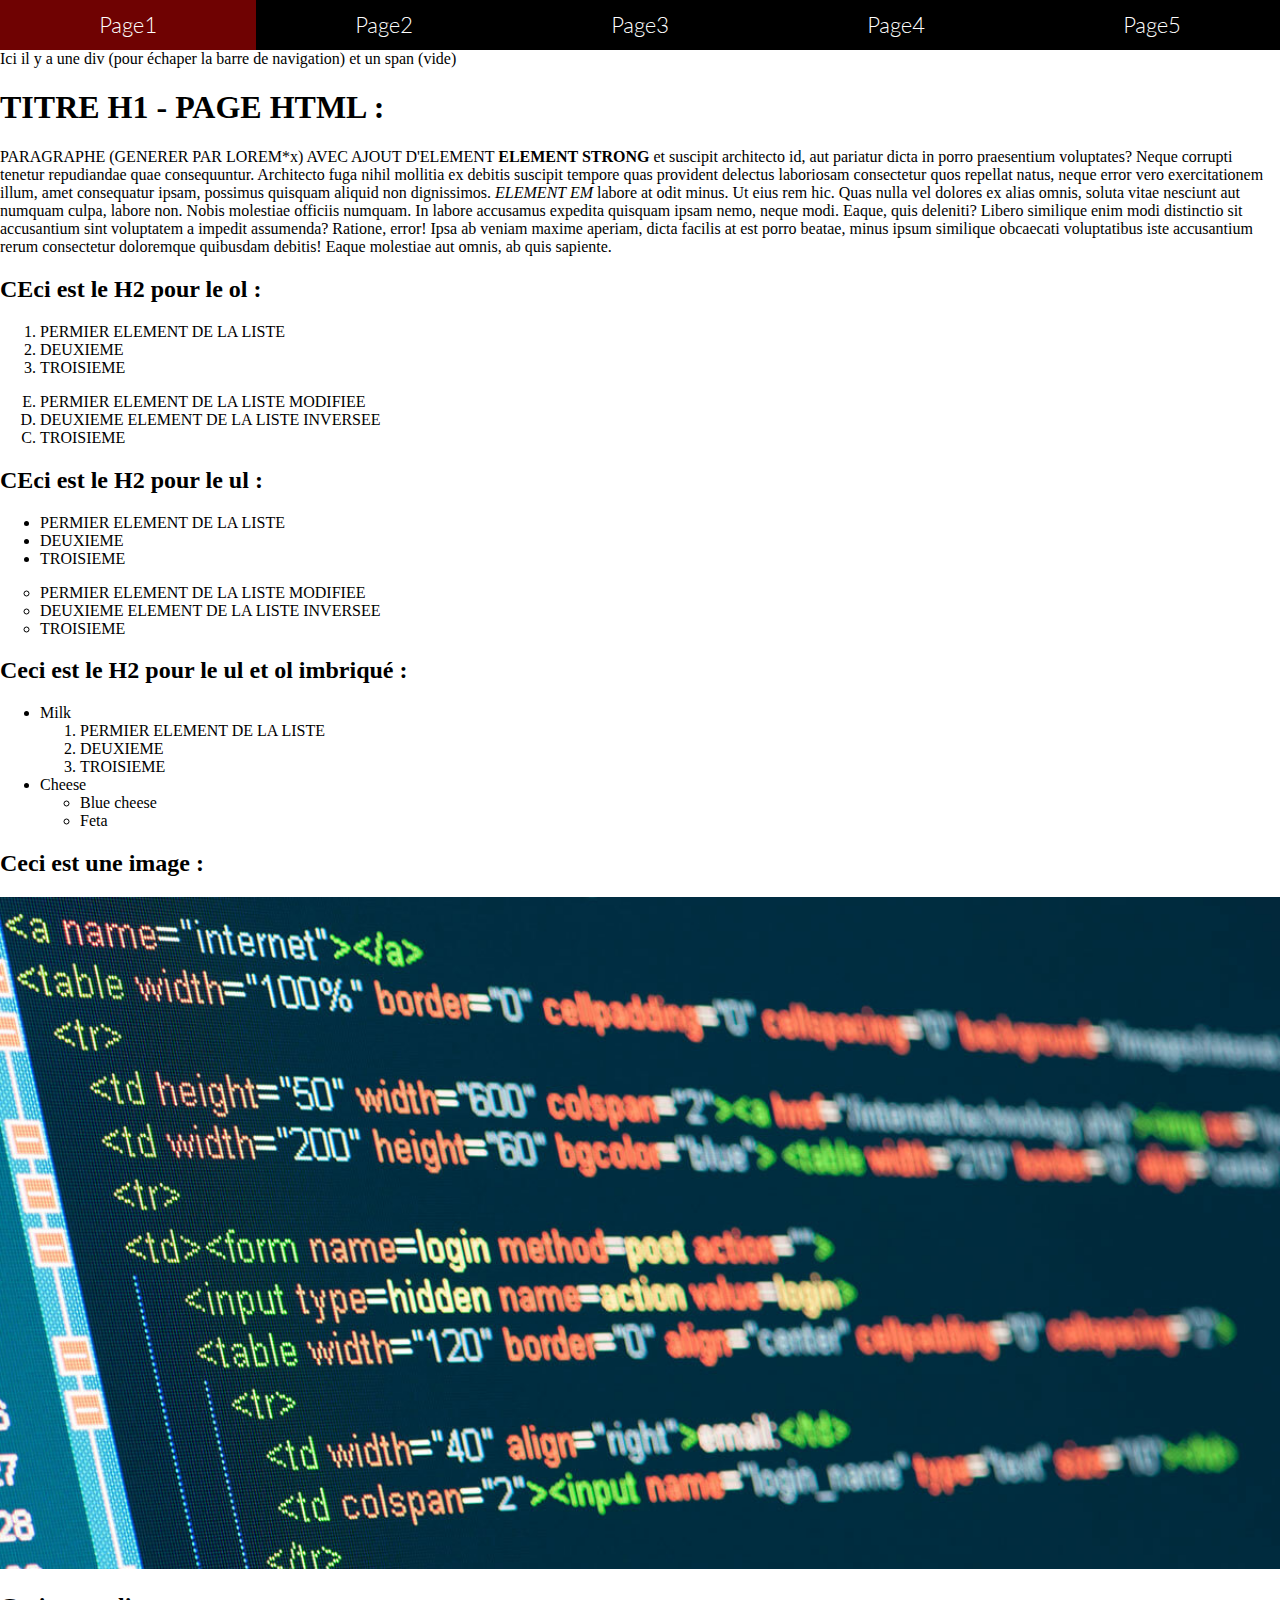
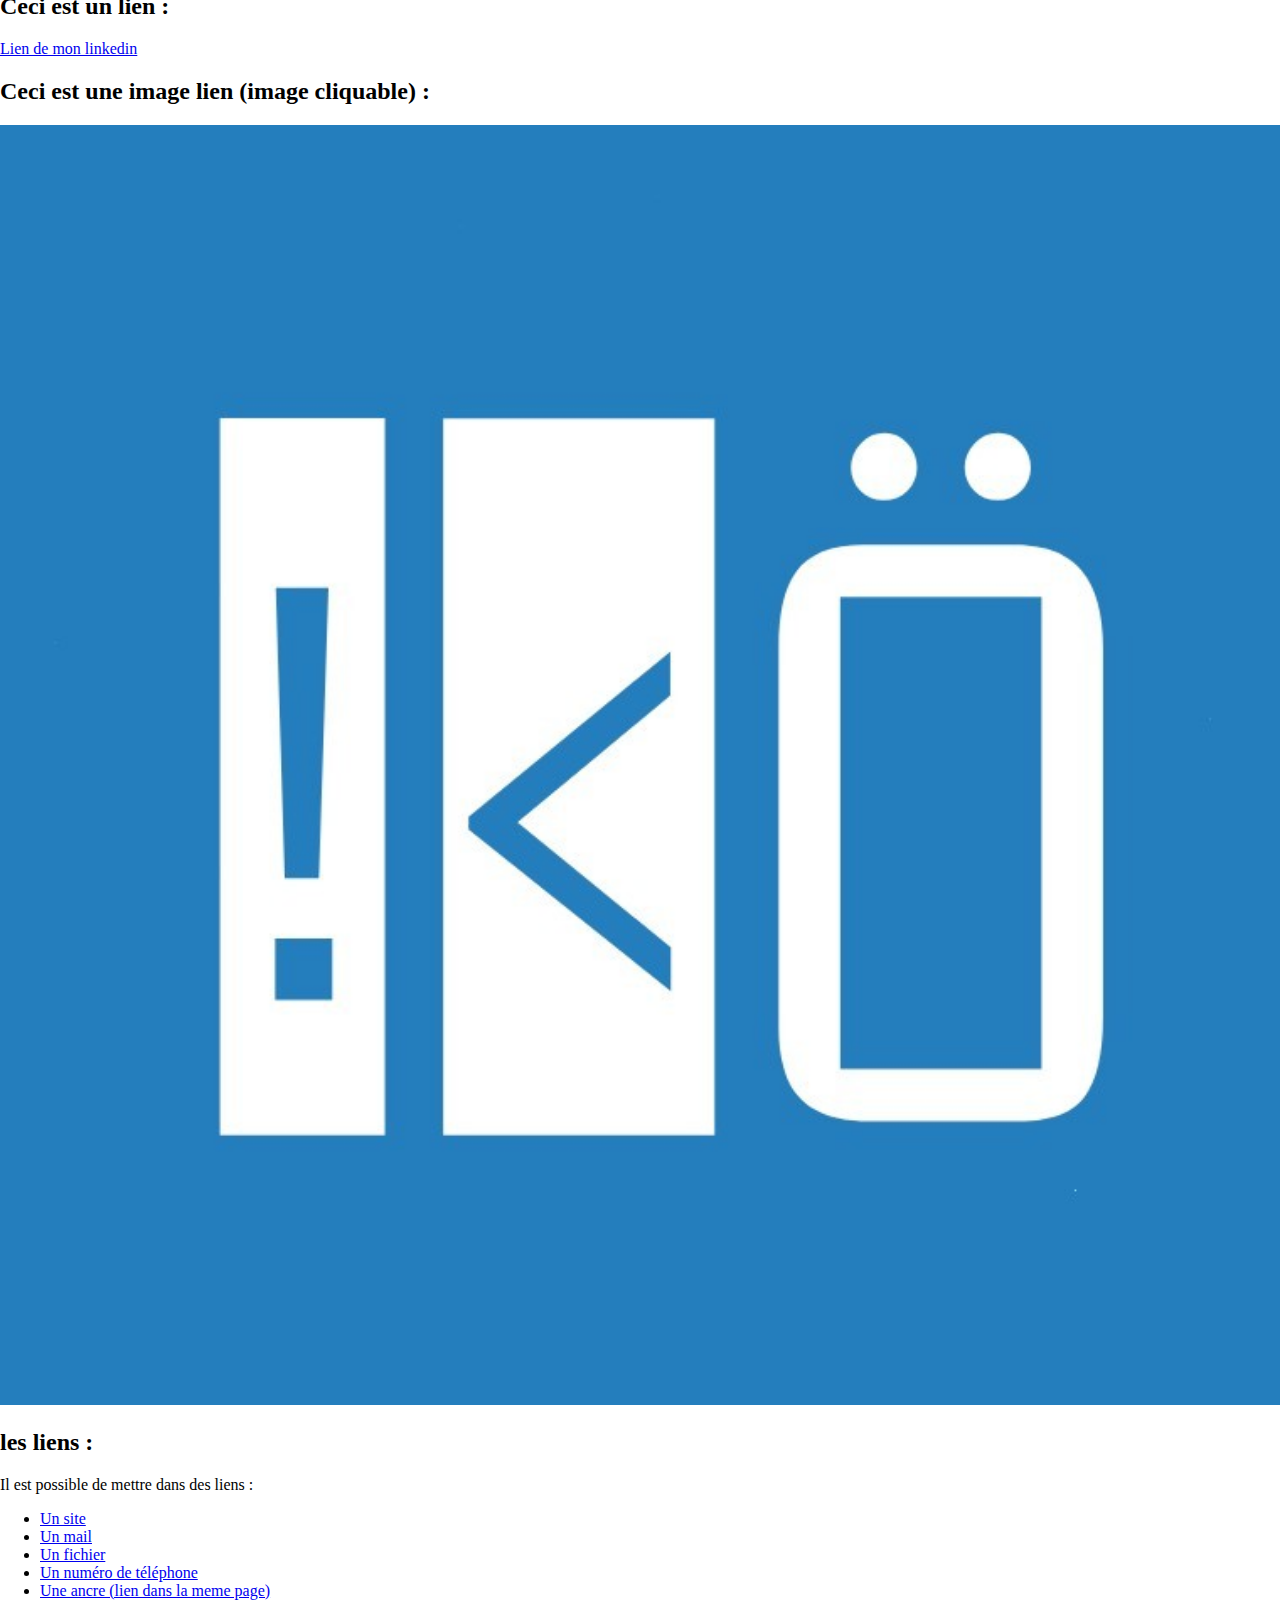
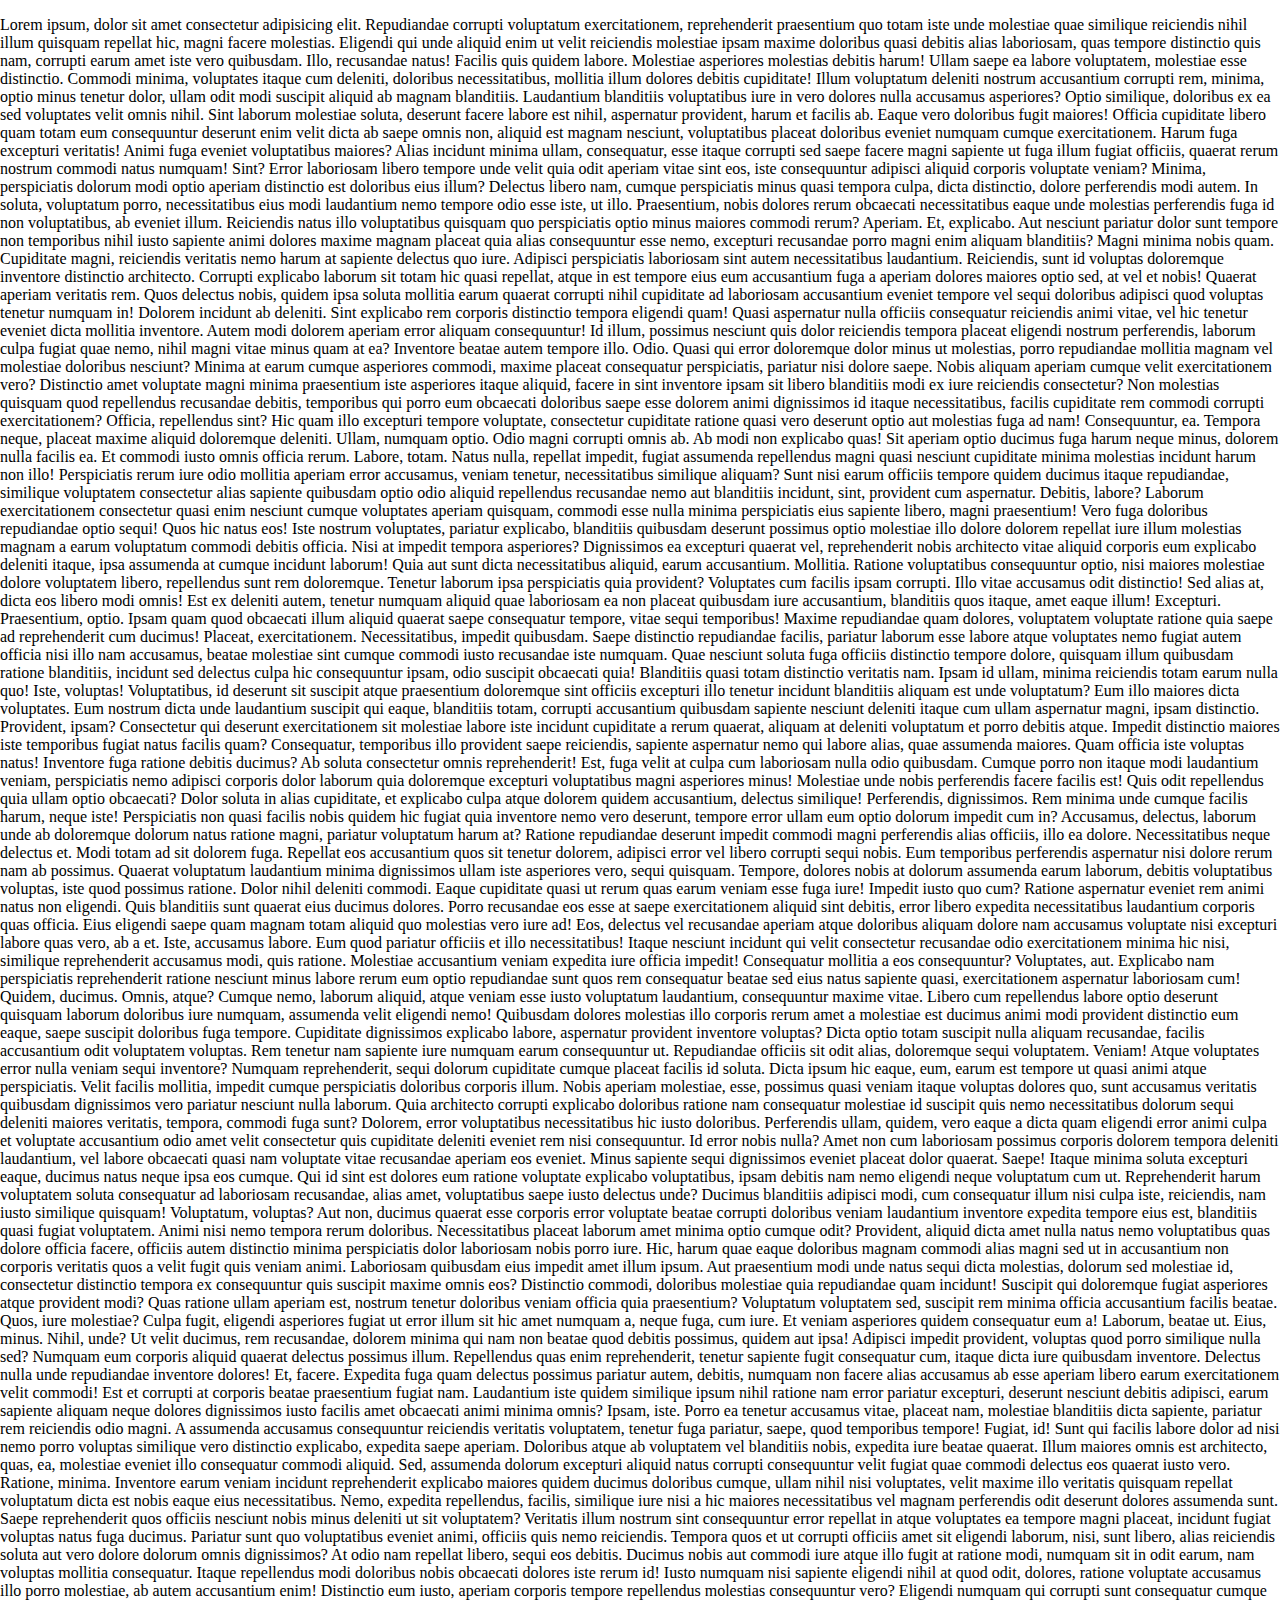
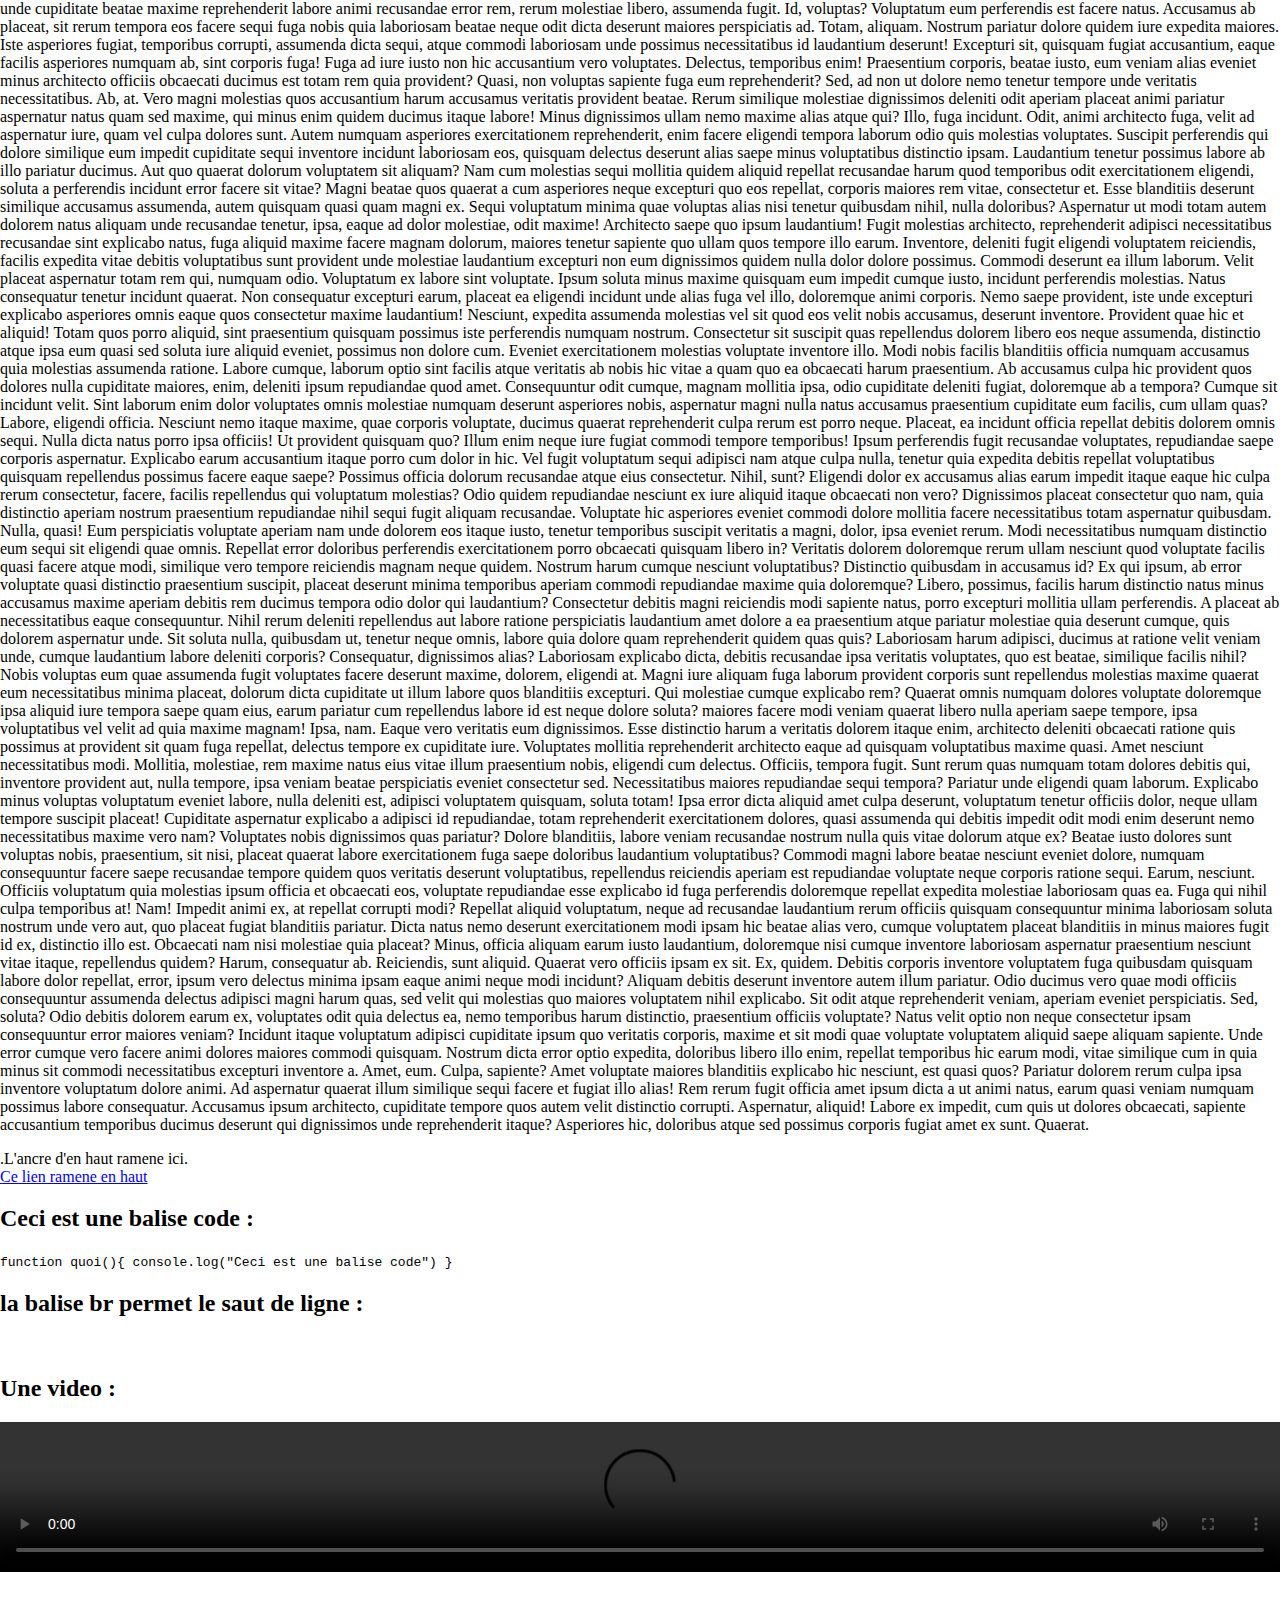
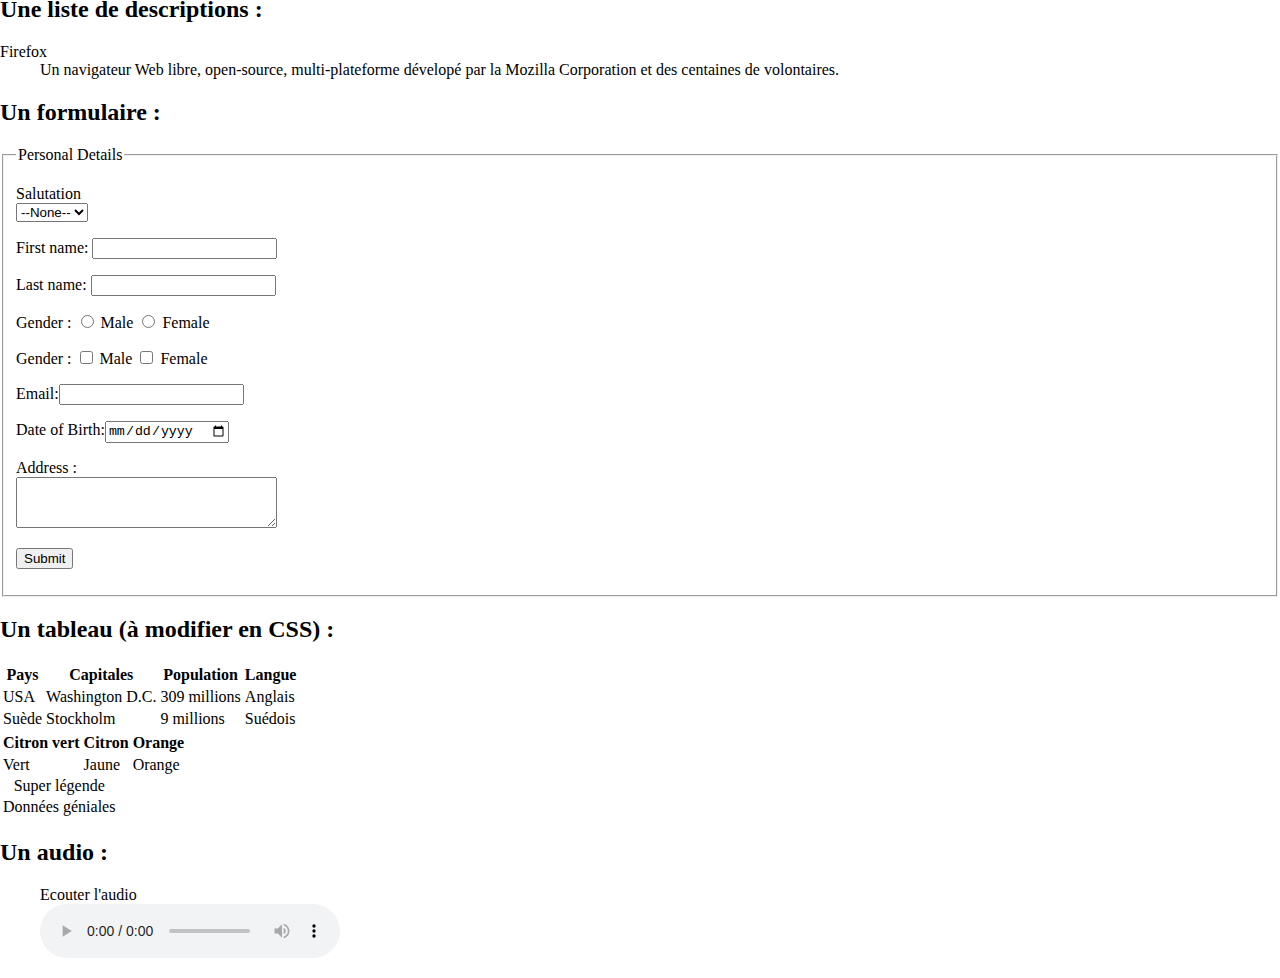
==== index.html @ bf5fe030 "first commit" ====
<!-- On utilise des fichiers .html qu'on appelle index par convention, des fichiers .css
pour styliser la paage qu'on appelle "style" et des fichiers .js pour dinamiser le 
contenu  qu'on appelle "app" ou "script" -->

<!--Vocabulaire et syntaxe : 
On appelle "<" une balise ouvrante et ">" une balise fermante qui est précédé de "/". 
Les balises orphelines sont directement fermée par "/"
Il est possible de mettre des attributs dans une balise et d'indiquer une valeur
    exemple :   <html (nom de balise) 
                lang (attribut) = 
                "fr" (valeur)> </html> (fermeture de la balise)
                <html lang="fr"></html>

Pour structurer le code et avoir une meilleur lisibilité, il est important de respecter
l'indentation du code (espacer le code identique): 

<ol>
  <li>Coffee</li>
  <li>Tea</li>
  <li>Milk</li>
</ol> 

On remarque ici que la balise "ol" contient des balises "li"
-->

<!-- Un doctype est une instruction qui indique les règles de syntaxe.-->
<!DOCTYPE html>
<!-- Le HyperText Markup Language, généralement abrégé HTML est un langage 
    de balisage conçu pour représenter les pages web.
Ce langage permet :

- de structurer sémantiquement la page,
- de mettre en forme le contenu,
- de créer des formulaires de saisie,
- d’inclure des ressources multimédias dont des images, 
des vidéos, et des programmes informatiques,
- de créer des documents interopérables avec des équipements très variés de manière 
conforme aux exigences de l’accessibilité du web.

Il est souvent utilisé conjointement avec le langage de programmation JavaScript 
et des feuilles de style en cascade (CSS).
-->
<html lang="fr">
  <!-- Le head fournit des informations générales (métadonnées) sur le document, 
    incluant son titre et des liens ou des définitions vers des scripts et feuilles de style.-->
  <head>
    <!-- L'élément <meta> représente toute information de métadonnées qui ne peut pas être 
        représentée par un des éléments -->

    <!-- L'attribut charset détermine comment les caractères spéciaux vont s'afficher
        (accents, idéogrammes chinois et japonnais, caractères arabes, etc.).-->

    <!--UTF-8 est un codage de caractères informatiques conçu pour coder l'ensemble des caractères du 
        « répertoire universel de caractères codés » -->
    <meta charset="UTF-8" />
    <!-- la balise El X-UA-Compatible est automatiquement implémentée par VsCode, elle permet aux auteurs 
        de sites web de choisir la version d'Internet Explorer dans laquelle la page doit être rendue.-->
    <meta http-equiv="X-UA-Compatible" content="IE=edge" />
    <!-- Le viewport représente de manière schématique la partie visible d'une page web par un utilisateur ou
       la fenêtre active. La taille de cette fenêtre va bien évidemment varier en fonction de la taille de 
       l'écran de l'utilisateur et de l'appareil utilisé.
    -->
    <meta name="viewport" content="width=device-width, initial-scale=1.0" />
    <!-- le title informe du titre qui apparaitra sur l'onglet -->
    <title>BALISE TITLE - titre de l'onglet</title>
    <link rel="stylesheet" href="./styles/general.css" />
    <link rel="stylesheet" href="./styles/index.css" />
  </head>
  <!-- Le body est le corps de la page, la majorité du code y sera apparant -->
  <body>
    <nav id="navigation">
      <a href="index.html">
        <div>Page1</div>
      </a>
      <a href="./pages/page02.html">
        <div>Page2</div>
      </a>
      <a href="./pages/page03.html">
        <div>Page3</div>
      </a>
      <a href="./pages/page04.html">
        <div>Page4</div>
      </a>
      <a href="./pages/page05.html">
        <div>Page5</div>
      </a>
    </nav>
    <!--L'élément HTML <div> (ou division) est le conteneur générique du contenu du flux. Il n'a aucun effet sur 
      le contenu ou la mise en page tant qu'il n'est pas mis en forme d'une manière quelconque à l'aide de CSS.
      Ici la div prend l'espace de la navigation pour ne pas que le H1 soit caché 
    -->
    <div class="navPLace"></div>
    <!--L'élément HTML <span> est un conteneur générique en ligne (inline) pour les contenus phrasés. 
      Il ne représente rien de particulier. 
    -->
    <span> Ici il y a une div (pour échaper la barre de navigation) et un span (vide) </span>
    <!--Les éléments <h1> à <h6> représentent six niveaux de titres dans un document, <h1> est le plus important
      et <h6> est le moins important. Un élément de titre décrit brièvement le sujet de la section qu'il introduit.
      Il est important de les mettre en ordre dans la page 
    -->
    <h1>TITRE H1 - PAGE HTML :</h1>
    <!--L'élément HTML <p> représente un paragraphe de texte. Les paragraphes sont généralement représentés 
      comme des blocs et séparés par un espace vertical, leur première ligne est également parfois indentée. 
      Les paragraphes sont des éléments blocs.
    -->
    <p>
      PARAGRAPHE (GENERER PAR LOREM*x) AVEC AJOUT D'ELEMENT
      <!--L'élément HTML <strong> indique que le texte a une importance particulière ou un certain sérieux 
        voire un caractère urgent. Cela se traduit généralement par un affichage en gras.
      -->
      <strong>ELEMENT STRONG</strong>
      et suscipit architecto id, aut pariatur dicta in porro praesentium voluptates? Neque corrupti tenetur repudiandae
      quae consequuntur. Architecto fuga nihil mollitia ex debitis suscipit tempore quas provident delectus laboriosam
      consectetur quos repellat natus, neque error vero exercitationem illum, amet consequatur ipsam, possimus quisquam
      aliquid non dignissimos.
      <!--L'élément HTML <em> (pour emphase) est utilisé afin de marquer un texte sur lequel on veut insister. Les éléments <em> 
        peuvent être imbriqués, chaque degré d'imbrication indiquant un degré d'insistance plus élevé.
      -->
      <em> ELEMENT EM</em>
      labore at odit minus. Ut eius rem hic. Quas nulla vel dolores ex alias omnis, soluta vitae nesciunt aut numquam
      culpa, labore non. Nobis molestiae officiis numquam. In labore accusamus expedita quisquam ipsam nemo, neque modi.
      Eaque, quis deleniti? Libero similique enim modi distinctio sit accusantium sint voluptatem a impedit assumenda?
      Ratione, error! Ipsa ab veniam maxime aperiam, dicta facilis at est porro beatae, minus ipsum similique obcaecati
      voluptatibus iste accusantium rerum consectetur doloremque quibusdam debitis! Eaque molestiae aut omnis, ab quis
      sapiente.
    </p>
    <!--L'élément HTML <ol> représente une liste ordonnée. Les éléments d'une telle liste sont généralement affichés avec un 
      indicateur ordinal pouvant prendre la forme de nombres, de lettres, de chiffres romains ou de points. 
      La mise en forme de la numérotation n'est pas utilisée dans la description HTML mais dans la feuille de style 
      CSS associée grâce à la propriété 
      
      L'élément accepte les attributs "reversed" pour inversé l'ordre, "type" pour changer le type de numérotation et "start"
      pour indiquer par quel nombre commencer
    -->
    <h2>CEci est le H2 pour le ol :</h2>
    <ol>
      <li>PERMIER ELEMENT DE LA LISTE</li>
      <li>DEUXIEME</li>
      <li>TROISIEME</li>
    </ol>
    <!--Exemple de changement de liste modifiée-->
    <ol reversed start="5" type="A">
      <li>PERMIER ELEMENT DE LA LISTE MODIFIEE</li>
      <li>DEUXIEME ELEMENT DE LA LISTE INVERSEE</li>
      <li>TROISIEME</li>
    </ol>
    <!--Les attribut qui chanque la forme de la puce ont : circle, disc, and square.-->
    <h2>CEci est le H2 pour le ul :</h2>
    <ul type="disc">
      <li>PERMIER ELEMENT DE LA LISTE</li>
      <li>DEUXIEME</li>
      <li>TROISIEME</li>
    </ul>
    <ul type="circle">
      <li>PERMIER ELEMENT DE LA LISTE MODIFIEE</li>
      <li>DEUXIEME ELEMENT DE LA LISTE INVERSEE</li>
      <li>TROISIEME</li>
    </ul>
    <!--L'imbrication permet de mélangé les deux types de listes-->
    <h2>Ceci est le H2 pour le ul et ol imbriqué :</h2>
    <ul>
      <li>Milk</li>
      <ol>
        <li>PERMIER ELEMENT DE LA LISTE</li>
        <li>DEUXIEME</li>
        <li>TROISIEME</li>
      </ol>
      <li>
        Cheese
        <ul>
          <li>Blue cheese</li>
          <li>Feta</li>
        </ul>
      </li>
    </ul>
    <!--La balise "img" est orphenile (elle ne s'utilise pas en paire) permet d'intégrer une image dans un document l'attribut 
      "src" est obligatoire
      "alt" est une description en cas de problème d'affichage. Il est préférable de gérer la taille en css.
      "crossorigin" Indique que la récupération de l'image doit être effectuée avec une requête CORS. 
      Les données provenant d'une image chargée via une requête CORS
      "sync"/"async" L'image est décodée de façon synchrone ou asynchrone 
      "title" donne des infos au passage de la souris 
    -->
    <h2>Ceci est une image :</h2>
    <img width="100%" src="./images/001.jpg" alt="image de code JavaScript" title="image du javascript" />
    <h2>Ceci est un lien :</h2>
    <a target="_blank" href="https://www.linkedin.com/in/kevin-%C3%B6zkaraca-66a256209/"> Lien de mon linkedin</a>
    <h2>Ceci est une image lien (image cliquable) :</h2>
    <a width="100%"target="_blank" href="https://www.linkedin.com/in/kevin-%C3%B6zkaraca-66a256209/">
      <img width="100%"src="./images/002.jpg" alt="image de code JavaScript" title="lien vers mon compte linkedin" />
    </a>
    <!--L'élément HTML <a> (pour ancre ou anchor en anglais), avec son attribut href, crée un lien hypertexte vers 
      des pages web, des fichiers, des adresses e-mail, des emplacements se trouvant dans la même page, ou tout 
      ce qu'une URL peut adresser. "target="_blank"" permet d'ouvrir dans un autre onglet
    -->
    <div id="ancreHaut"></div>
    <h2>les liens :</h2>
    <p>Il est possible de mettre dans des liens :</p>
    <ul>
      <li>
        <a href="https://www.linkedin.com/in/kevin-%C3%B6zkaraca-66a256209/" target="_blank">Un site</a>
      </li>
      <li>
        <a target="_blank" href="mailto:kevin.ozkaraca@gmail.com">Un mail</a>
      </li>
      <li>
        <a target="_blank" href="./files/curriculumVitae.pdf">Un fichier</a>
      </li>
      <li>
        <a target="_blank" href="tel:+00905304468117">Un numéro de téléphone</a>
      </li>
      <li>
        <a target="_blank" href="#ancreBas">Une ancre (lien dans la meme page)</a>
      </li>
    </ul>
    <p>
      Lorem ipsum, dolor sit amet consectetur adipisicing elit. Repudiandae corrupti voluptatum exercitationem,
      reprehenderit praesentium quo totam iste unde molestiae quae similique reiciendis nihil illum quisquam repellat
      hic, magni facere molestias. Eligendi qui unde aliquid enim ut velit reiciendis molestiae ipsam maxime doloribus
      quasi debitis alias laboriosam, quas tempore distinctio quis nam, corrupti earum amet iste vero quibusdam. Illo,
      recusandae natus! Facilis quis quidem labore. Molestiae asperiores molestias debitis harum! Ullam saepe ea labore
      voluptatem, molestiae esse distinctio. Commodi minima, voluptates itaque cum deleniti, doloribus necessitatibus,
      mollitia illum dolores debitis cupiditate! Illum voluptatum deleniti nostrum accusantium corrupti rem, minima,
      optio minus tenetur dolor, ullam odit modi suscipit aliquid ab magnam blanditiis. Laudantium blanditiis
      voluptatibus iure in vero dolores nulla accusamus asperiores? Optio similique, doloribus ex ea sed voluptates
      velit omnis nihil. Sint laborum molestiae soluta, deserunt facere labore est nihil, aspernatur provident, harum et
      facilis ab. Eaque vero doloribus fugit maiores! Officia cupiditate libero quam totam eum consequuntur deserunt
      enim velit dicta ab saepe omnis non, aliquid est magnam nesciunt, voluptatibus placeat doloribus eveniet numquam
      cumque exercitationem. Harum fuga excepturi veritatis! Animi fuga eveniet voluptatibus maiores? Alias incidunt
      minima ullam, consequatur, esse itaque corrupti sed saepe facere magni sapiente ut fuga illum fugiat officiis,
      quaerat rerum nostrum commodi natus numquam! Sint? Error laboriosam libero tempore unde velit quia odit aperiam
      vitae sint eos, iste consequuntur adipisci aliquid corporis voluptate veniam? Minima, perspiciatis dolorum modi
      optio aperiam distinctio est doloribus eius illum? Delectus libero nam, cumque perspiciatis minus quasi tempora
      culpa, dicta distinctio, dolore perferendis modi autem. In soluta, voluptatum porro, necessitatibus eius modi
      laudantium nemo tempore odio esse iste, ut illo. Praesentium, nobis dolores rerum obcaecati necessitatibus eaque
      unde molestias perferendis fuga id non voluptatibus, ab eveniet illum. Reiciendis natus illo voluptatibus quisquam
      quo perspiciatis optio minus maiores commodi rerum? Aperiam. Et, explicabo. Aut nesciunt pariatur dolor sunt
      tempore non temporibus nihil iusto sapiente animi dolores maxime magnam placeat quia alias consequuntur esse nemo,
      excepturi recusandae porro magni enim aliquam blanditiis? Magni minima nobis quam. Cupiditate magni, reiciendis
      veritatis nemo harum at sapiente delectus quo iure. Adipisci perspiciatis laboriosam sint autem necessitatibus
      laudantium. Reiciendis, sunt id voluptas doloremque inventore distinctio architecto. Corrupti explicabo laborum
      sit totam hic quasi repellat, atque in est tempore eius eum accusantium fuga a aperiam dolores maiores optio sed,
      at vel et nobis! Quaerat aperiam veritatis rem. Quos delectus nobis, quidem ipsa soluta mollitia earum quaerat
      corrupti nihil cupiditate ad laboriosam accusantium eveniet tempore vel sequi doloribus adipisci quod voluptas
      tenetur numquam in! Dolorem incidunt ab deleniti. Sint explicabo rem corporis distinctio tempora eligendi quam!
      Quasi aspernatur nulla officiis consequatur reiciendis animi vitae, vel hic tenetur eveniet dicta mollitia
      inventore. Autem modi dolorem aperiam error aliquam consequuntur! Id illum, possimus nesciunt quis dolor
      reiciendis tempora placeat eligendi nostrum perferendis, laborum culpa fugiat quae nemo, nihil magni vitae minus
      quam at ea? Inventore beatae autem tempore illo. Odio. Quasi qui error doloremque dolor minus ut molestias, porro
      repudiandae mollitia magnam vel molestiae doloribus nesciunt? Minima at earum cumque asperiores commodi, maxime
      placeat consequatur perspiciatis, pariatur nisi dolore saepe. Nobis aliquam aperiam cumque velit exercitationem
      vero? Distinctio amet voluptate magni minima praesentium iste asperiores itaque aliquid, facere in sint inventore
      ipsam sit libero blanditiis modi ex iure reiciendis consectetur? Non molestias quisquam quod repellendus
      recusandae debitis, temporibus qui porro eum obcaecati doloribus saepe esse dolorem animi dignissimos id itaque
      necessitatibus, facilis cupiditate rem commodi corrupti exercitationem? Officia, repellendus sint? Hic quam illo
      excepturi tempore voluptate, consectetur cupiditate ratione quasi vero deserunt optio aut molestias fuga ad nam!
      Consequuntur, ea. Tempora neque, placeat maxime aliquid doloremque deleniti. Ullam, numquam optio. Odio magni
      corrupti omnis ab. Ab modi non explicabo quas! Sit aperiam optio ducimus fuga harum neque minus, dolorem nulla
      facilis ea. Et commodi iusto omnis officia rerum. Labore, totam. Natus nulla, repellat impedit, fugiat assumenda
      repellendus magni quasi nesciunt cupiditate minima molestias incidunt harum non illo! Perspiciatis rerum iure odio
      mollitia aperiam error accusamus, veniam tenetur, necessitatibus similique aliquam? Sunt nisi earum officiis
      tempore quidem ducimus itaque repudiandae, similique voluptatem consectetur alias sapiente quibusdam optio odio
      aliquid repellendus recusandae nemo aut blanditiis incidunt, sint, provident cum aspernatur. Debitis, labore?
      Laborum exercitationem consectetur quasi enim nesciunt cumque voluptates aperiam quisquam, commodi esse nulla
      minima perspiciatis eius sapiente libero, magni praesentium! Vero fuga doloribus repudiandae optio sequi! Quos hic
      natus eos! Iste nostrum voluptates, pariatur explicabo, blanditiis quibusdam deserunt possimus optio molestiae
      illo dolore dolorem repellat iure illum molestias magnam a earum voluptatum commodi debitis officia. Nisi at
      impedit tempora asperiores? Dignissimos ea excepturi quaerat vel, reprehenderit nobis architecto vitae aliquid
      corporis eum explicabo deleniti itaque, ipsa assumenda at cumque incidunt laborum! Quia aut sunt dicta
      necessitatibus aliquid, earum accusantium. Mollitia. Ratione voluptatibus consequuntur optio, nisi maiores
      molestiae dolore voluptatem libero, repellendus sunt rem doloremque. Tenetur laborum ipsa perspiciatis quia
      provident? Voluptates cum facilis ipsam corrupti. Illo vitae accusamus odit distinctio! Sed alias at, dicta eos
      libero modi omnis! Est ex deleniti autem, tenetur numquam aliquid quae laboriosam ea non placeat quibusdam iure
      accusantium, blanditiis quos itaque, amet eaque illum! Excepturi. Praesentium, optio. Ipsam quam quod obcaecati
      illum aliquid quaerat saepe consequatur tempore, vitae sequi temporibus! Maxime repudiandae quam dolores,
      voluptatem voluptate ratione quia saepe ad reprehenderit cum ducimus! Placeat, exercitationem. Necessitatibus,
      impedit quibusdam. Saepe distinctio repudiandae facilis, pariatur laborum esse labore atque voluptates nemo fugiat
      autem officia nisi illo nam accusamus, beatae molestiae sint cumque commodi iusto recusandae iste numquam. Quae
      nesciunt soluta fuga officiis distinctio tempore dolore, quisquam illum quibusdam ratione blanditiis, incidunt sed
      delectus culpa hic consequuntur ipsam, odio suscipit obcaecati quia! Blanditiis quasi totam distinctio veritatis
      nam. Ipsam id ullam, minima reiciendis totam earum nulla quo! Iste, voluptas! Voluptatibus, id deserunt sit
      suscipit atque praesentium doloremque sint officiis excepturi illo tenetur incidunt blanditiis aliquam est unde
      voluptatum? Eum illo maiores dicta voluptates. Eum nostrum dicta unde laudantium suscipit qui eaque, blanditiis
      totam, corrupti accusantium quibusdam sapiente nesciunt deleniti itaque cum ullam aspernatur magni, ipsam
      distinctio. Provident, ipsam? Consectetur qui deserunt exercitationem sit molestiae labore iste incidunt
      cupiditate a rerum quaerat, aliquam at deleniti voluptatum et porro debitis atque. Impedit distinctio maiores iste
      temporibus fugiat natus facilis quam? Consequatur, temporibus illo provident saepe reiciendis, sapiente aspernatur
      nemo qui labore alias, quae assumenda maiores. Quam officia iste voluptas natus! Inventore fuga ratione debitis
      ducimus? Ab soluta consectetur omnis reprehenderit! Est, fuga velit at culpa cum laboriosam nulla odio quibusdam.
      Cumque porro non itaque modi laudantium veniam, perspiciatis nemo adipisci corporis dolor laborum quia doloremque
      excepturi voluptatibus magni asperiores minus! Molestiae unde nobis perferendis facere facilis est! Quis odit
      repellendus quia ullam optio obcaecati? Dolor soluta in alias cupiditate, et explicabo culpa atque dolorem quidem
      accusantium, delectus similique! Perferendis, dignissimos. Rem minima unde cumque facilis harum, neque iste!
      Perspiciatis non quasi facilis nobis quidem hic fugiat quia inventore nemo vero deserunt, tempore error ullam eum
      optio dolorum impedit cum in? Accusamus, delectus, laborum unde ab doloremque dolorum natus ratione magni,
      pariatur voluptatum harum at? Ratione repudiandae deserunt impedit commodi magni perferendis alias officiis, illo
      ea dolore. Necessitatibus neque delectus et. Modi totam ad sit dolorem fuga. Repellat eos accusantium quos sit
      tenetur dolorem, adipisci error vel libero corrupti sequi nobis. Eum temporibus perferendis aspernatur nisi dolore
      rerum nam ab possimus. Quaerat voluptatum laudantium minima dignissimos ullam iste asperiores vero, sequi
      quisquam. Tempore, dolores nobis at dolorum assumenda earum laborum, debitis voluptatibus voluptas, iste quod
      possimus ratione. Dolor nihil deleniti commodi. Eaque cupiditate quasi ut rerum quas earum veniam esse fuga iure!
      Impedit iusto quo cum? Ratione aspernatur eveniet rem animi natus non eligendi. Quis blanditiis sunt quaerat eius
      ducimus dolores. Porro recusandae eos esse at saepe exercitationem aliquid sint debitis, error libero expedita
      necessitatibus laudantium corporis quas officia. Eius eligendi saepe quam magnam totam aliquid quo molestias vero
      iure ad! Eos, delectus vel recusandae aperiam atque doloribus aliquam dolore nam accusamus voluptate nisi
      excepturi labore quas vero, ab a et. Iste, accusamus labore. Eum quod pariatur officiis et illo necessitatibus!
      Itaque nesciunt incidunt qui velit consectetur recusandae odio exercitationem minima hic nisi, similique
      reprehenderit accusamus modi, quis ratione. Molestiae accusantium veniam expedita iure officia impedit!
      Consequatur mollitia a eos consequuntur? Voluptates, aut. Explicabo nam perspiciatis reprehenderit ratione
      nesciunt minus labore rerum eum optio repudiandae sunt quos rem consequatur beatae sed eius natus sapiente quasi,
      exercitationem aspernatur laboriosam cum! Quidem, ducimus. Omnis, atque? Cumque nemo, laborum aliquid, atque
      veniam esse iusto voluptatum laudantium, consequuntur maxime vitae. Libero cum repellendus labore optio deserunt
      quisquam laborum doloribus iure numquam, assumenda velit eligendi nemo! Quibusdam dolores molestias illo corporis
      rerum amet a molestiae est ducimus animi modi provident distinctio eum eaque, saepe suscipit doloribus fuga
      tempore. Cupiditate dignissimos explicabo labore, aspernatur provident inventore voluptas? Dicta optio totam
      suscipit nulla aliquam recusandae, facilis accusantium odit voluptatem voluptas. Rem tenetur nam sapiente iure
      numquam earum consequuntur ut. Repudiandae officiis sit odit alias, doloremque sequi voluptatem. Veniam! Atque
      voluptates error nulla veniam sequi inventore? Numquam reprehenderit, sequi dolorum cupiditate cumque placeat
      facilis id soluta. Dicta ipsum hic eaque, eum, earum est tempore ut quasi animi atque perspiciatis. Velit facilis
      mollitia, impedit cumque perspiciatis doloribus corporis illum. Nobis aperiam molestiae, esse, possimus quasi
      veniam itaque voluptas dolores quo, sunt accusamus veritatis quibusdam dignissimos vero pariatur nesciunt nulla
      laborum. Quia architecto corrupti explicabo doloribus ratione nam consequatur molestiae id suscipit quis nemo
      necessitatibus dolorum sequi deleniti maiores veritatis, tempora, commodi fuga sunt? Dolorem, error voluptatibus
      necessitatibus hic iusto doloribus. Perferendis ullam, quidem, vero eaque a dicta quam eligendi error animi culpa
      et voluptate accusantium odio amet velit consectetur quis cupiditate deleniti eveniet rem nisi consequuntur. Id
      error nobis nulla? Amet non cum laboriosam possimus corporis dolorem tempora deleniti laudantium, vel labore
      obcaecati quasi nam voluptate vitae recusandae aperiam eos eveniet. Minus sapiente sequi dignissimos eveniet
      placeat dolor quaerat. Saepe! Itaque minima soluta excepturi eaque, ducimus natus neque ipsa eos cumque. Qui id
      sint est dolores eum ratione voluptate explicabo voluptatibus, ipsam debitis nam nemo eligendi neque voluptatum
      cum ut. Reprehenderit harum voluptatem soluta consequatur ad laboriosam recusandae, alias amet, voluptatibus saepe
      iusto delectus unde? Ducimus blanditiis adipisci modi, cum consequatur illum nisi culpa iste, reiciendis, nam
      iusto similique quisquam! Voluptatum, voluptas? Aut non, ducimus quaerat esse corporis error voluptate beatae
      corrupti doloribus veniam laudantium inventore expedita tempore eius est, blanditiis quasi fugiat voluptatem.
      Animi nisi nemo tempora rerum doloribus. Necessitatibus placeat laborum amet minima optio cumque odit? Provident,
      aliquid dicta amet nulla natus nemo voluptatibus quas dolore officia facere, officiis autem distinctio minima
      perspiciatis dolor laboriosam nobis porro iure. Hic, harum quae eaque doloribus magnam commodi alias magni sed ut
      in accusantium non corporis veritatis quos a velit fugit quis veniam animi. Laboriosam quibusdam eius impedit amet
      illum ipsum. Aut praesentium modi unde natus sequi dicta molestias, dolorum sed molestiae id, consectetur
      distinctio tempora ex consequuntur quis suscipit maxime omnis eos? Distinctio commodi, doloribus molestiae quia
      repudiandae quam incidunt! Suscipit qui doloremque fugiat asperiores atque provident modi? Quas ratione ullam
      aperiam est, nostrum tenetur doloribus veniam officia quia praesentium? Voluptatum voluptatem sed, suscipit rem
      minima officia accusantium facilis beatae. Quos, iure molestiae? Culpa fugit, eligendi asperiores fugiat ut error
      illum sit hic amet numquam a, neque fuga, cum iure. Et veniam asperiores quidem consequatur eum a! Laborum, beatae
      ut. Eius, minus. Nihil, unde? Ut velit ducimus, rem recusandae, dolorem minima qui nam non beatae quod debitis
      possimus, quidem aut ipsa! Adipisci impedit provident, voluptas quod porro similique nulla sed? Numquam eum
      corporis aliquid quaerat delectus possimus illum. Repellendus quas enim reprehenderit, tenetur sapiente fugit
      consequatur cum, itaque dicta iure quibusdam inventore. Delectus nulla unde repudiandae inventore dolores! Et,
      facere. Expedita fuga quam delectus possimus pariatur autem, debitis, numquam non facere alias accusamus ab esse
      aperiam libero earum exercitationem velit commodi! Est et corrupti at corporis beatae praesentium fugiat nam.
      Laudantium iste quidem similique ipsum nihil ratione nam error pariatur excepturi, deserunt nesciunt debitis
      adipisci, earum sapiente aliquam neque dolores dignissimos iusto facilis amet obcaecati animi minima omnis? Ipsam,
      iste. Porro ea tenetur accusamus vitae, placeat nam, molestiae blanditiis dicta sapiente, pariatur rem reiciendis
      odio magni. A assumenda accusamus consequuntur reiciendis veritatis voluptatem, tenetur fuga pariatur, saepe, quod
      temporibus tempore! Fugiat, id! Sunt qui facilis labore dolor ad nisi nemo porro voluptas similique vero
      distinctio explicabo, expedita saepe aperiam. Doloribus atque ab voluptatem vel blanditiis nobis, expedita iure
      beatae quaerat. Illum maiores omnis est architecto, quas, ea, molestiae eveniet illo consequatur commodi aliquid.
      Sed, assumenda dolorum excepturi aliquid natus corrupti consequuntur velit fugiat quae commodi delectus eos
      quaerat iusto vero. Ratione, minima. Inventore earum veniam incidunt reprehenderit explicabo maiores quidem
      ducimus doloribus cumque, ullam nihil nisi voluptates, velit maxime illo veritatis quisquam repellat voluptatum
      dicta est nobis eaque eius necessitatibus. Nemo, expedita repellendus, facilis, similique iure nisi a hic maiores
      necessitatibus vel magnam perferendis odit deserunt dolores assumenda sunt. Saepe reprehenderit quos officiis
      nesciunt nobis minus deleniti ut sit voluptatem? Veritatis illum nostrum sint consequuntur error repellat in atque
      voluptates ea tempore magni placeat, incidunt fugiat voluptas natus fuga ducimus. Pariatur sunt quo voluptatibus
      eveniet animi, officiis quis nemo reiciendis. Tempora quos et ut corrupti officiis amet sit eligendi laborum,
      nisi, sunt libero, alias reiciendis soluta aut vero dolore dolorum omnis dignissimos? At odio nam repellat libero,
      sequi eos debitis. Ducimus nobis aut commodi iure atque illo fugit at ratione modi, numquam sit in odit earum, nam
      voluptas mollitia consequatur. Itaque repellendus modi doloribus nobis obcaecati dolores iste rerum id! Iusto
      numquam nisi sapiente eligendi nihil at quod odit, dolores, ratione voluptate accusamus illo porro molestiae, ab
      autem accusantium enim! Distinctio eum iusto, aperiam corporis tempore repellendus molestias consequuntur vero?
      Eligendi numquam qui corrupti sunt consequatur cumque unde cupiditate beatae maxime reprehenderit labore animi
      recusandae error rem, rerum molestiae libero, assumenda fugit. Id, voluptas? Voluptatum eum perferendis est facere
      natus. Accusamus ab placeat, sit rerum tempora eos facere sequi fuga nobis quia laboriosam beatae neque odit dicta
      deserunt maiores perspiciatis ad. Totam, aliquam. Nostrum pariatur dolore quidem iure expedita maiores. Iste
      asperiores fugiat, temporibus corrupti, assumenda dicta sequi, atque commodi laboriosam unde possimus
      necessitatibus id laudantium deserunt! Excepturi sit, quisquam fugiat accusantium, eaque facilis asperiores
      numquam ab, sint corporis fuga! Fuga ad iure iusto non hic accusantium vero voluptates. Delectus, temporibus enim!
      Praesentium corporis, beatae iusto, eum veniam alias eveniet minus architecto officiis obcaecati ducimus est totam
      rem quia provident? Quasi, non voluptas sapiente fuga eum reprehenderit? Sed, ad non ut dolore nemo tenetur
      tempore unde veritatis necessitatibus. Ab, at. Vero magni molestias quos accusantium harum accusamus veritatis
      provident beatae. Rerum similique molestiae dignissimos deleniti odit aperiam placeat animi pariatur aspernatur
      natus quam sed maxime, qui minus enim quidem ducimus itaque labore! Minus dignissimos ullam nemo maxime alias
      atque qui? Illo, fuga incidunt. Odit, animi architecto fuga, velit ad aspernatur iure, quam vel culpa dolores
      sunt. Autem numquam asperiores exercitationem reprehenderit, enim facere eligendi tempora laborum odio quis
      molestias voluptates. Suscipit perferendis qui dolore similique eum impedit cupiditate sequi inventore incidunt
      laboriosam eos, quisquam delectus deserunt alias saepe minus voluptatibus distinctio ipsam. Laudantium tenetur
      possimus labore ab illo pariatur ducimus. Aut quo quaerat dolorum voluptatem sit aliquam? Nam cum molestias sequi
      mollitia quidem aliquid repellat recusandae harum quod temporibus odit exercitationem eligendi, soluta a
      perferendis incidunt error facere sit vitae? Magni beatae quos quaerat a cum asperiores neque excepturi quo eos
      repellat, corporis maiores rem vitae, consectetur et. Esse blanditiis deserunt similique accusamus assumenda,
      autem quisquam quasi quam magni ex. Sequi voluptatum minima quae voluptas alias nisi tenetur quibusdam nihil,
      nulla doloribus? Aspernatur ut modi totam autem dolorem natus aliquam unde recusandae tenetur, ipsa, eaque ad
      dolor molestiae, odit maxime! Architecto saepe quo ipsum laudantium! Fugit molestias architecto, reprehenderit
      adipisci necessitatibus recusandae sint explicabo natus, fuga aliquid maxime facere magnam dolorum, maiores
      tenetur sapiente quo ullam quos tempore illo earum. Inventore, deleniti fugit eligendi voluptatem reiciendis,
      facilis expedita vitae debitis voluptatibus sunt provident unde molestiae laudantium excepturi non eum dignissimos
      quidem nulla dolor dolore possimus. Commodi deserunt ea illum laborum. Velit placeat aspernatur totam rem qui,
      numquam odio. Voluptatum ex labore sint voluptate. Ipsum soluta minus maxime quisquam eum impedit cumque iusto,
      incidunt perferendis molestias. Natus consequatur tenetur incidunt quaerat. Non consequatur excepturi earum,
      placeat ea eligendi incidunt unde alias fuga vel illo, doloremque animi corporis. Nemo saepe provident, iste unde
      excepturi explicabo asperiores omnis eaque quos consectetur maxime laudantium! Nesciunt, expedita assumenda
      molestias vel sit quod eos velit nobis accusamus, deserunt inventore. Provident quae hic et aliquid! Totam quos
      porro aliquid, sint praesentium quisquam possimus iste perferendis numquam nostrum. Consectetur sit suscipit quas
      repellendus dolorem libero eos neque assumenda, distinctio atque ipsa eum quasi sed soluta iure aliquid eveniet,
      possimus non dolore cum. Eveniet exercitationem molestias voluptate inventore illo. Modi nobis facilis blanditiis
      officia numquam accusamus quia molestias assumenda ratione. Labore cumque, laborum optio sint facilis atque
      veritatis ab nobis hic vitae a quam quo ea obcaecati harum praesentium. Ab accusamus culpa hic provident quos
      dolores nulla cupiditate maiores, enim, deleniti ipsum repudiandae quod amet. Consequuntur odit cumque, magnam
      mollitia ipsa, odio cupiditate deleniti fugiat, doloremque ab a tempora? Cumque sit incidunt velit. Sint laborum
      enim dolor voluptates omnis molestiae numquam deserunt asperiores nobis, aspernatur magni nulla natus accusamus
      praesentium cupiditate eum facilis, cum ullam quas? Labore, eligendi officia. Nesciunt nemo itaque maxime, quae
      corporis voluptate, ducimus quaerat reprehenderit culpa rerum est porro neque. Placeat, ea incidunt officia
      repellat debitis dolorem omnis sequi. Nulla dicta natus porro ipsa officiis! Ut provident quisquam quo? Illum enim
      neque iure fugiat commodi tempore temporibus! Ipsum perferendis fugit recusandae voluptates, repudiandae saepe
      corporis aspernatur. Explicabo earum accusantium itaque porro cum dolor in hic. Vel fugit voluptatum sequi
      adipisci nam atque culpa nulla, tenetur quia expedita debitis repellat voluptatibus quisquam repellendus possimus
      facere eaque saepe? Possimus officia dolorum recusandae atque eius consectetur. Nihil, sunt? Eligendi dolor ex
      accusamus alias earum impedit itaque eaque hic culpa rerum consectetur, facere, facilis repellendus qui voluptatum
      molestias? Odio quidem repudiandae nesciunt ex iure aliquid itaque obcaecati non vero? Dignissimos placeat
      consectetur quo nam, quia distinctio aperiam nostrum praesentium repudiandae nihil sequi fugit aliquam recusandae.
      Voluptate hic asperiores eveniet commodi dolore mollitia facere necessitatibus totam aspernatur quibusdam. Nulla,
      quasi! Eum perspiciatis voluptate aperiam nam unde dolorem eos itaque iusto, tenetur temporibus suscipit veritatis
      a magni, dolor, ipsa eveniet rerum. Modi necessitatibus numquam distinctio eum sequi sit eligendi quae omnis.
      Repellat error doloribus perferendis exercitationem porro obcaecati quisquam libero in? Veritatis dolorem
      doloremque rerum ullam nesciunt quod voluptate facilis quasi facere atque modi, similique vero tempore reiciendis
      magnam neque quidem. Nostrum harum cumque nesciunt voluptatibus? Distinctio quibusdam in accusamus id? Ex qui
      ipsum, ab error voluptate quasi distinctio praesentium suscipit, placeat deserunt minima temporibus aperiam
      commodi repudiandae maxime quia doloremque? Libero, possimus, facilis harum distinctio natus minus accusamus
      maxime aperiam debitis rem ducimus tempora odio dolor qui laudantium? Consectetur debitis magni reiciendis modi
      sapiente natus, porro excepturi mollitia ullam perferendis. A placeat ab necessitatibus eaque consequuntur. Nihil
      rerum deleniti repellendus aut labore ratione perspiciatis laudantium amet dolore a ea praesentium atque pariatur
      molestiae quia deserunt cumque, quis dolorem aspernatur unde. Sit soluta nulla, quibusdam ut, tenetur neque omnis,
      labore quia dolore quam reprehenderit quidem quas quis? Laboriosam harum adipisci, ducimus at ratione velit veniam
      unde, cumque laudantium labore deleniti corporis? Consequatur, dignissimos alias? Laboriosam explicabo dicta,
      debitis recusandae ipsa veritatis voluptates, quo est beatae, similique facilis nihil? Nobis voluptas eum quae
      assumenda fugit voluptates facere deserunt maxime, dolorem, eligendi at. Magni iure aliquam fuga laborum provident
      corporis sunt repellendus molestias maxime quaerat eum necessitatibus minima placeat, dolorum dicta cupiditate ut
      illum labore quos blanditiis excepturi. Qui molestiae cumque explicabo rem? Quaerat omnis numquam dolores
      voluptate doloremque ipsa aliquid iure tempora saepe quam eius, earum pariatur cum repellendus labore id est neque
      dolore soluta? maiores facere modi veniam quaerat libero nulla aperiam saepe tempore, ipsa voluptatibus vel velit
      ad quia maxime magnam! Ipsa, nam. Eaque vero veritatis eum dignissimos. Esse distinctio harum a veritatis dolorem
      itaque enim, architecto deleniti obcaecati ratione quis possimus at provident sit quam fuga repellat, delectus
      tempore ex cupiditate iure. Voluptates mollitia reprehenderit architecto eaque ad quisquam voluptatibus maxime
      quasi. Amet nesciunt necessitatibus modi. Mollitia, molestiae, rem maxime natus eius vitae illum praesentium
      nobis, eligendi cum delectus. Officiis, tempora fugit. Sunt rerum quas numquam totam dolores debitis qui,
      inventore provident aut, nulla tempore, ipsa veniam beatae perspiciatis eveniet consectetur sed. Necessitatibus
      maiores repudiandae sequi tempora? Pariatur unde eligendi quam laborum. Explicabo minus voluptas voluptatum
      eveniet labore, nulla deleniti est, adipisci voluptatem quisquam, soluta totam! Ipsa error dicta aliquid amet
      culpa deserunt, voluptatum tenetur officiis dolor, neque ullam tempore suscipit placeat! Cupiditate aspernatur
      explicabo a adipisci id repudiandae, totam reprehenderit exercitationem dolores, quasi assumenda qui debitis
      impedit odit modi enim deserunt nemo necessitatibus maxime vero nam? Voluptates nobis dignissimos quas pariatur?
      Dolore blanditiis, labore veniam recusandae nostrum nulla quis vitae dolorum atque ex? Beatae iusto dolores sunt
      voluptas nobis, praesentium, sit nisi, placeat quaerat labore exercitationem fuga saepe doloribus laudantium
      voluptatibus? Commodi magni labore beatae nesciunt eveniet dolore, numquam consequuntur facere saepe recusandae
      tempore quidem quos veritatis deserunt voluptatibus, repellendus reiciendis aperiam est repudiandae voluptate
      neque corporis ratione sequi. Earum, nesciunt. Officiis voluptatum quia molestias ipsum officia et obcaecati eos,
      voluptate repudiandae esse explicabo id fuga perferendis doloremque repellat expedita molestiae laboriosam quas
      ea. Fuga qui nihil culpa temporibus at! Nam! Impedit animi ex, at repellat corrupti modi? Repellat aliquid
      voluptatum, neque ad recusandae laudantium rerum officiis quisquam consequuntur minima laboriosam soluta nostrum
      unde vero aut, quo placeat fugiat blanditiis pariatur. Dicta natus nemo deserunt exercitationem modi ipsam hic
      beatae alias vero, cumque voluptatem placeat blanditiis in minus maiores fugit id ex, distinctio illo est.
      Obcaecati nam nisi molestiae quia placeat? Minus, officia aliquam earum iusto laudantium, doloremque nisi cumque
      inventore laboriosam aspernatur praesentium nesciunt vitae itaque, repellendus quidem? Harum, consequatur ab.
      Reiciendis, sunt aliquid. Quaerat vero officiis ipsam ex sit. Ex, quidem. Debitis corporis inventore voluptatem
      fuga quibusdam quisquam labore dolor repellat, error, ipsum vero delectus minima ipsam eaque animi neque modi
      incidunt? Aliquam debitis deserunt inventore autem illum pariatur. Odio ducimus vero quae modi officiis
      consequuntur assumenda delectus adipisci magni harum quas, sed velit qui molestias quo maiores voluptatem nihil
      explicabo. Sit odit atque reprehenderit veniam, aperiam eveniet perspiciatis. Sed, soluta? Odio debitis dolorem
      earum ex, voluptates odit quia delectus ea, nemo temporibus harum distinctio, praesentium officiis voluptate?
      Natus velit optio non neque consectetur ipsam consequuntur error maiores veniam? Incidunt itaque voluptatum
      adipisci cupiditate ipsum quo veritatis corporis, maxime et sit modi quae voluptate voluptatem aliquid saepe
      aliquam sapiente. Unde error cumque vero facere animi dolores maiores commodi quisquam. Nostrum dicta error optio
      expedita, doloribus libero illo enim, repellat temporibus hic earum modi, vitae similique cum in quia minus sit
      commodi necessitatibus excepturi inventore a. Amet, eum. Culpa, sapiente? Amet voluptate maiores blanditiis
      explicabo hic nesciunt, est quasi quos? Pariatur dolorem rerum culpa ipsa inventore voluptatum dolore animi. Ad
      aspernatur quaerat illum similique sequi facere et fugiat illo alias! Rem rerum fugit officia amet ipsum dicta a
      ut animi natus, earum quasi veniam numquam possimus labore consequatur. Accusamus ipsum architecto, cupiditate
      tempore quos autem velit distinctio corrupti. Aspernatur, aliquid! Labore ex impedit, cum quis ut dolores
      obcaecati, sapiente accusantium temporibus ducimus deserunt qui dignissimos unde reprehenderit itaque? Asperiores
      hic, doloribus atque sed possimus corporis fugiat amet ex sunt. Quaerat.
    </p>
    <div id="ancreBas">.L'ancre d'en haut ramene ici.</div>
    <a href="#ancreHaut">Ce lien ramene en haut</a>
    <!--
      L'élément HTML <code> représente un court fragment de code machine. Par défaut, l'agent utilisateur utilise une
      police à chasse fixe (monospace) afin d'afficher le texte contenu dans cet élément.
    -->
    <h2>Ceci est une balise code :</h2>
    <code> function quoi(){ console.log("Ceci est une balise code") } </code>
    <h2>la balise br permet le saut de ligne :</h2>
    <br />
    <h2>Une video :</h2>
    <video controls loop width="100%">
      <source src="./files/basket.mp4" type="video/mp4" />

      Download the
      <a href="./files/basket.mp4">MP4</a>
      video.
    </video>
    <h2>Une liste de descriptions :</h2>
    <!--L'élément HTML <dl> représente une liste de descriptions sous la forme d'une liste de paires 
      associant des termes (fournis par des éléments <dt>) et leurs descriptions ou définitions (fournies par des éléments <dd>). 
      On utilisera par exemple cet élément pour implémenter un glossaire.
    -->
    <dl>
      <dt>Firefox</dt>
      <dd>
        Un navigateur Web libre, open-source, multi-plateforme dévelopé par la Mozilla Corporation et des centaines de
        volontaires.
      </dd>
    </dl>
    <!--L'élément HTML <form> représente un formulaire, c'est-à-dire une section d'un document qui contient des contrôles 
      interactifs permettant à un utilisateur de fournir des informations.
    -->
    <h2>Un formulaire :</h2>
    <form>
      <fieldset>
        <legend>Personal Details</legend>
        <p>
          <label>
            Salutation
            <br />
            <select name="salutation">
              <option>--None--</option>
              <option>Mr.</option>
              <option>Ms.</option>
              <option>Mrs.</option>
              <option>Dr.</option>
              <option>Prof.</option>
            </select>
          </label>
        </p>

        <p>
          <label>First name: <input name="firstName" /></label>
        </p>

        <p>
          <label>Last name: <input name="lastName" /></label>
        </p>

        <p>
          Gender :
          <label><input type="radio" name="gender" value="male" /> Male</label>
          <label><input type="radio" name="gender" value="female" /> Female</label>
        </p>
        <p>
          Gender :
          <label><input type="checkbox" name="gender" value="male" /> Male</label>
          <label><input type="checkbox" name="gender" value="female" /> Female</label>
        </p>
        <p>
          <label>Email:<input type="email" name="email" /></label>
        </p>

        <p>
          <label>Date of Birth:<input type="date" name="birthDate" /></label>
        </p>

        <p>
          <label>
            Address :
            <br />
            <textarea name="address" cols="30" rows="3"></textarea>
          </label>
        </p>

        <p>
          <button type="submit">Submit</button>
        </p>
      </fieldset>
    </form>
    <!--L'élément HTML <table> permet de représenter un tableau de données, c'est-à-dire 
      des informations exprimées sur un tableau en deux dimensions.
    -->
    <h2>Un tableau (à modifier en CSS) :</h2>
    <table>
      <colgroup span="4" class="columns"></colgroup>
      <tr>
        <th>Pays</th>
        <th>Capitales</th>
        <th>Population</th>
        <th>Langue</th>
      </tr>
      <tr>
        <td>USA</td>
        <td>Washington D.C.</td>
        <td>309 millions</td>
        <td>Anglais</td>
      </tr>
      <tr>
        <td>Suède</td>
        <td>Stockholm</td>
        <td>9 millions</td>
        <td>Suédois</td>
      </tr>
    </table>

    <table>
      <colgroup>
        <col class="column1" />
        <col class="columns2plus3" span="2" />
      </colgroup>
      <tr>
        <th>Citron vert</th>
        <th>Citron</th>
        <th>Orange</th>
      </tr>
      <tr>
        <td>Vert</td>
        <td>Jaune</td>
        <td>Orange</td>
      </tr>
    </table>
    <table>
      <caption>
        Super légende
      </caption>
      <tr>
        <td>Données géniales</td>
      </tr>
    </table>
    <h2>Un audio :</h2>
    <figure>
      <figcaption>Ecouter l'audio</audio></figcaption>
      <!--L'élément HTML <audio> est utilisé afin d'intégrer un contenu sonore dans un document. Il peut contenir une ou plusieurs sources 
        audio représentées avec l'attribut src ou l'élément <source> : le navigateur choisira celle qui convient le mieux.
      -->
      <audio controls src="./files/audio.mp3">
        <a href="./files/audio.mp3"> Download audio </a>
      </audio>
    </figure>
  </body>
</html>
---- styles/general.css ----
@font-face {
  font-family: 'lato';
  src: url('../fonts/Lato.ttf') format('truetype');
}

body {
  margin: 0;
  padding: 0;
}
nav {
  margin: 0;
  padding: 0;
  min-width: 575px;
  font-family: 'lato';
  margin: 0;
  padding: 0;
  display: flex;
  flex-wrap: wrap;
  justify-content: center;
  background-color: black;
  height: 50px;
  position: fixed;
  width: 100%;
  text-align: center;
  justify-content: center;
  vertical-align: text-bottom;
  vertical-align: middle;
  line-height: 50px;
}

nav a {
  display: block;
  text-decoration: none;
  font-size: large;
  width: 20%;
  color: white;
  height: 50px;
}
nav div {
  display: block;
  text-decoration: none;
  font-size: large;
  font-size: 1.2em;
  height: 50px;
  width: 100%;
}
nav div:hover {
  background-color: rgb(111, 2, 2);
}
.navPLace {
  margin: 0;
  padding: 0;
  height: 50px;
  width: 100%;
}
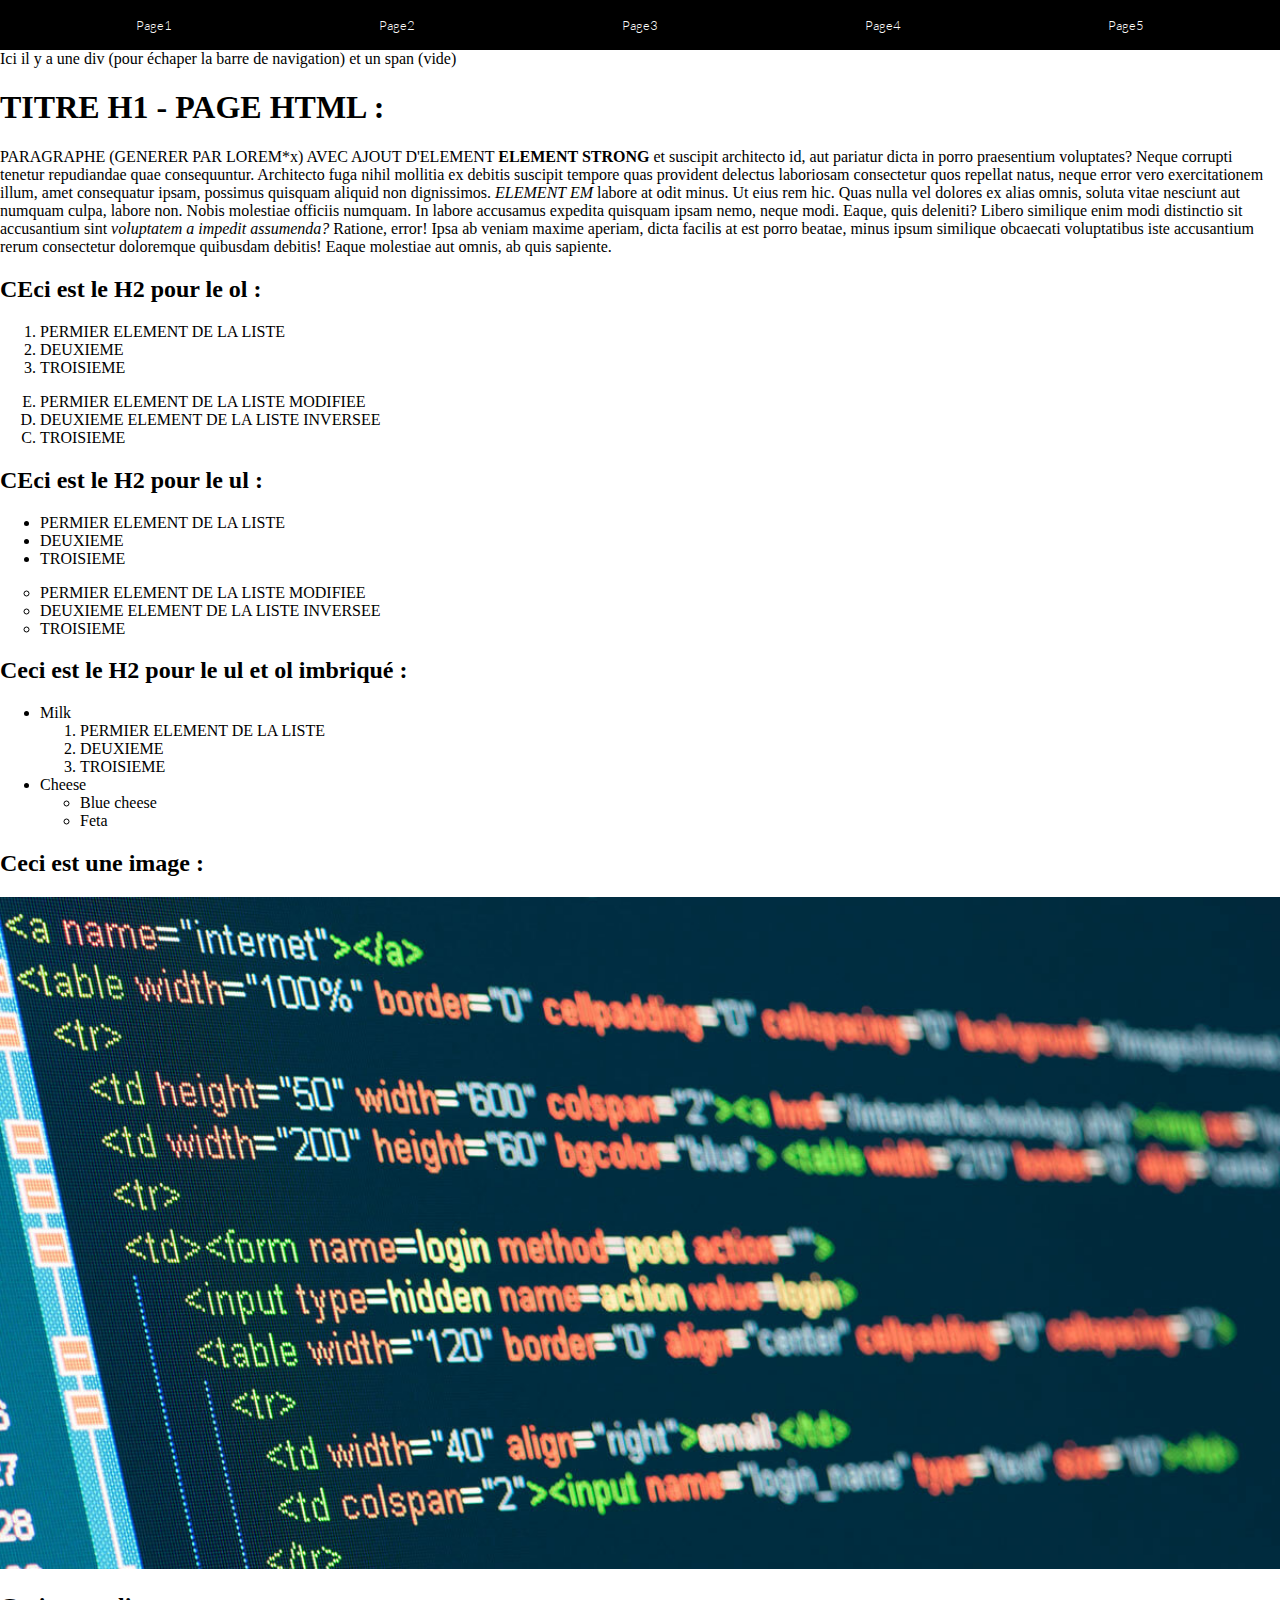
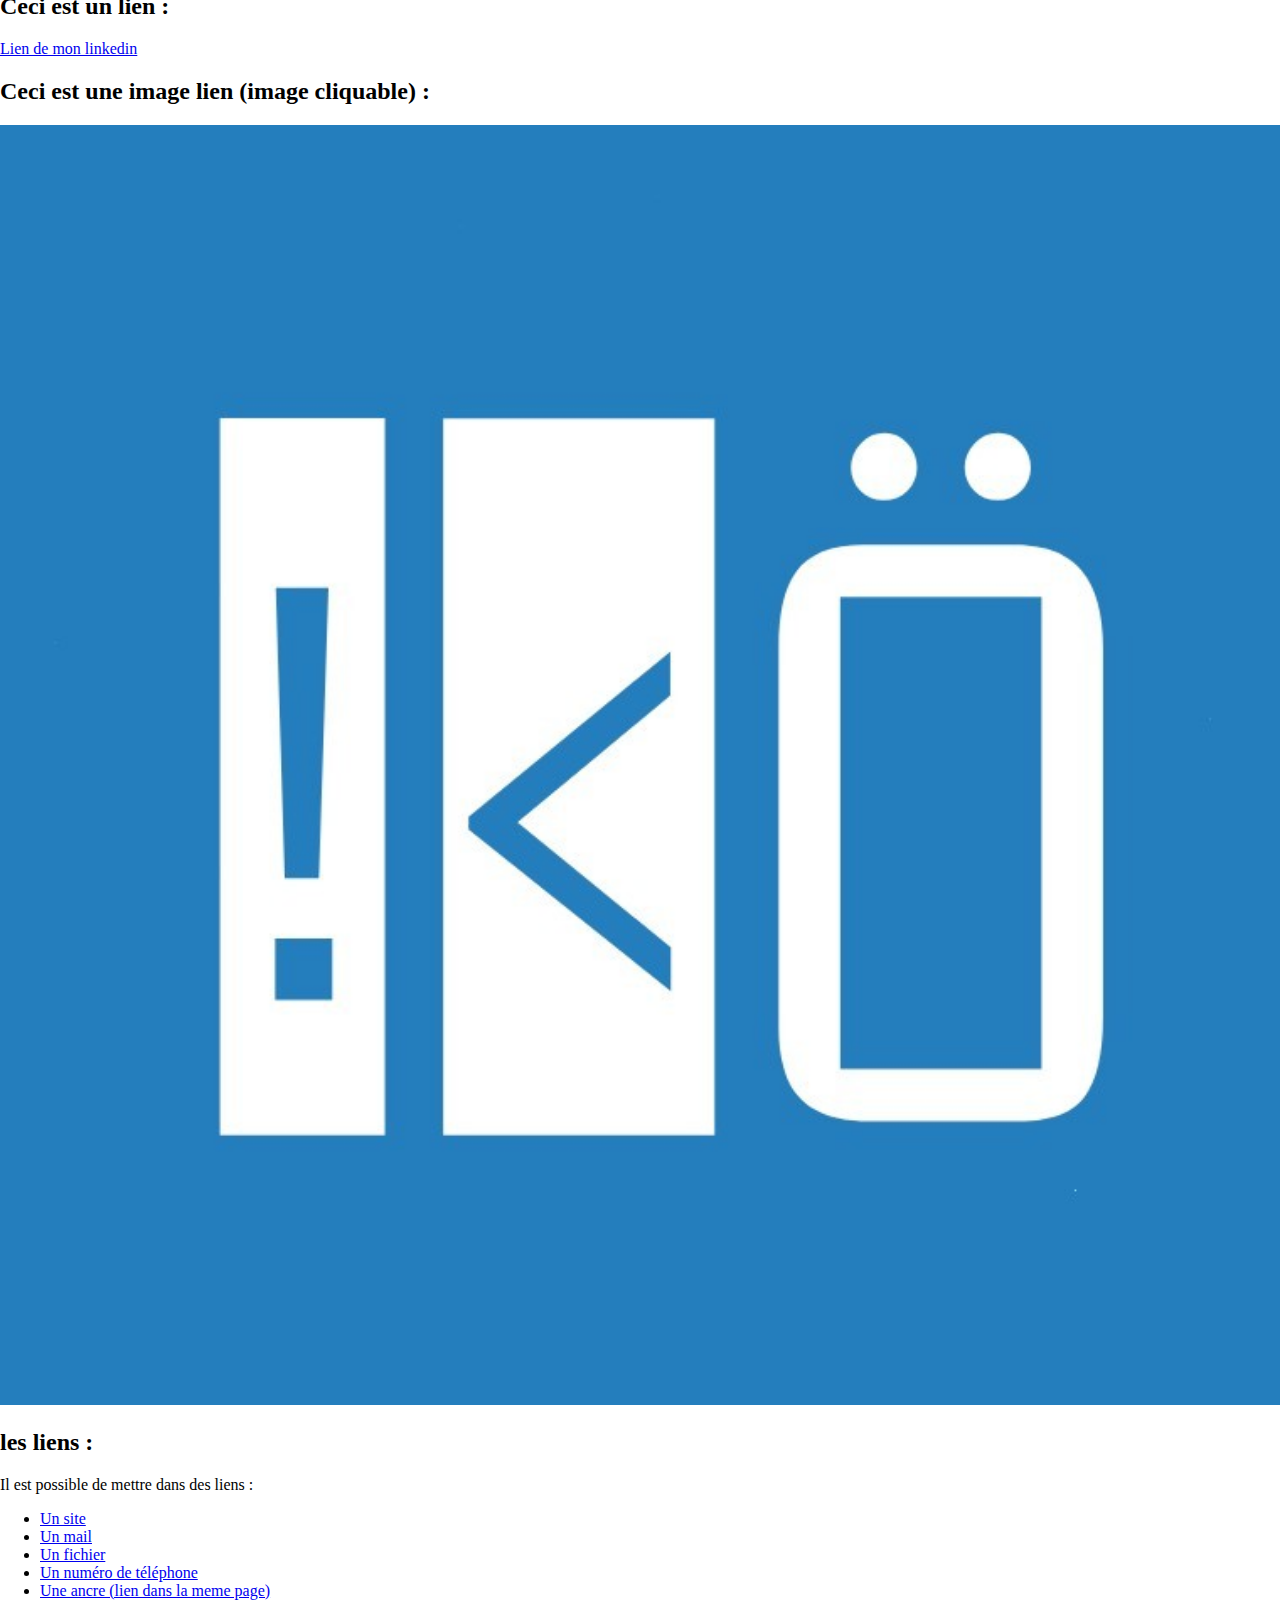
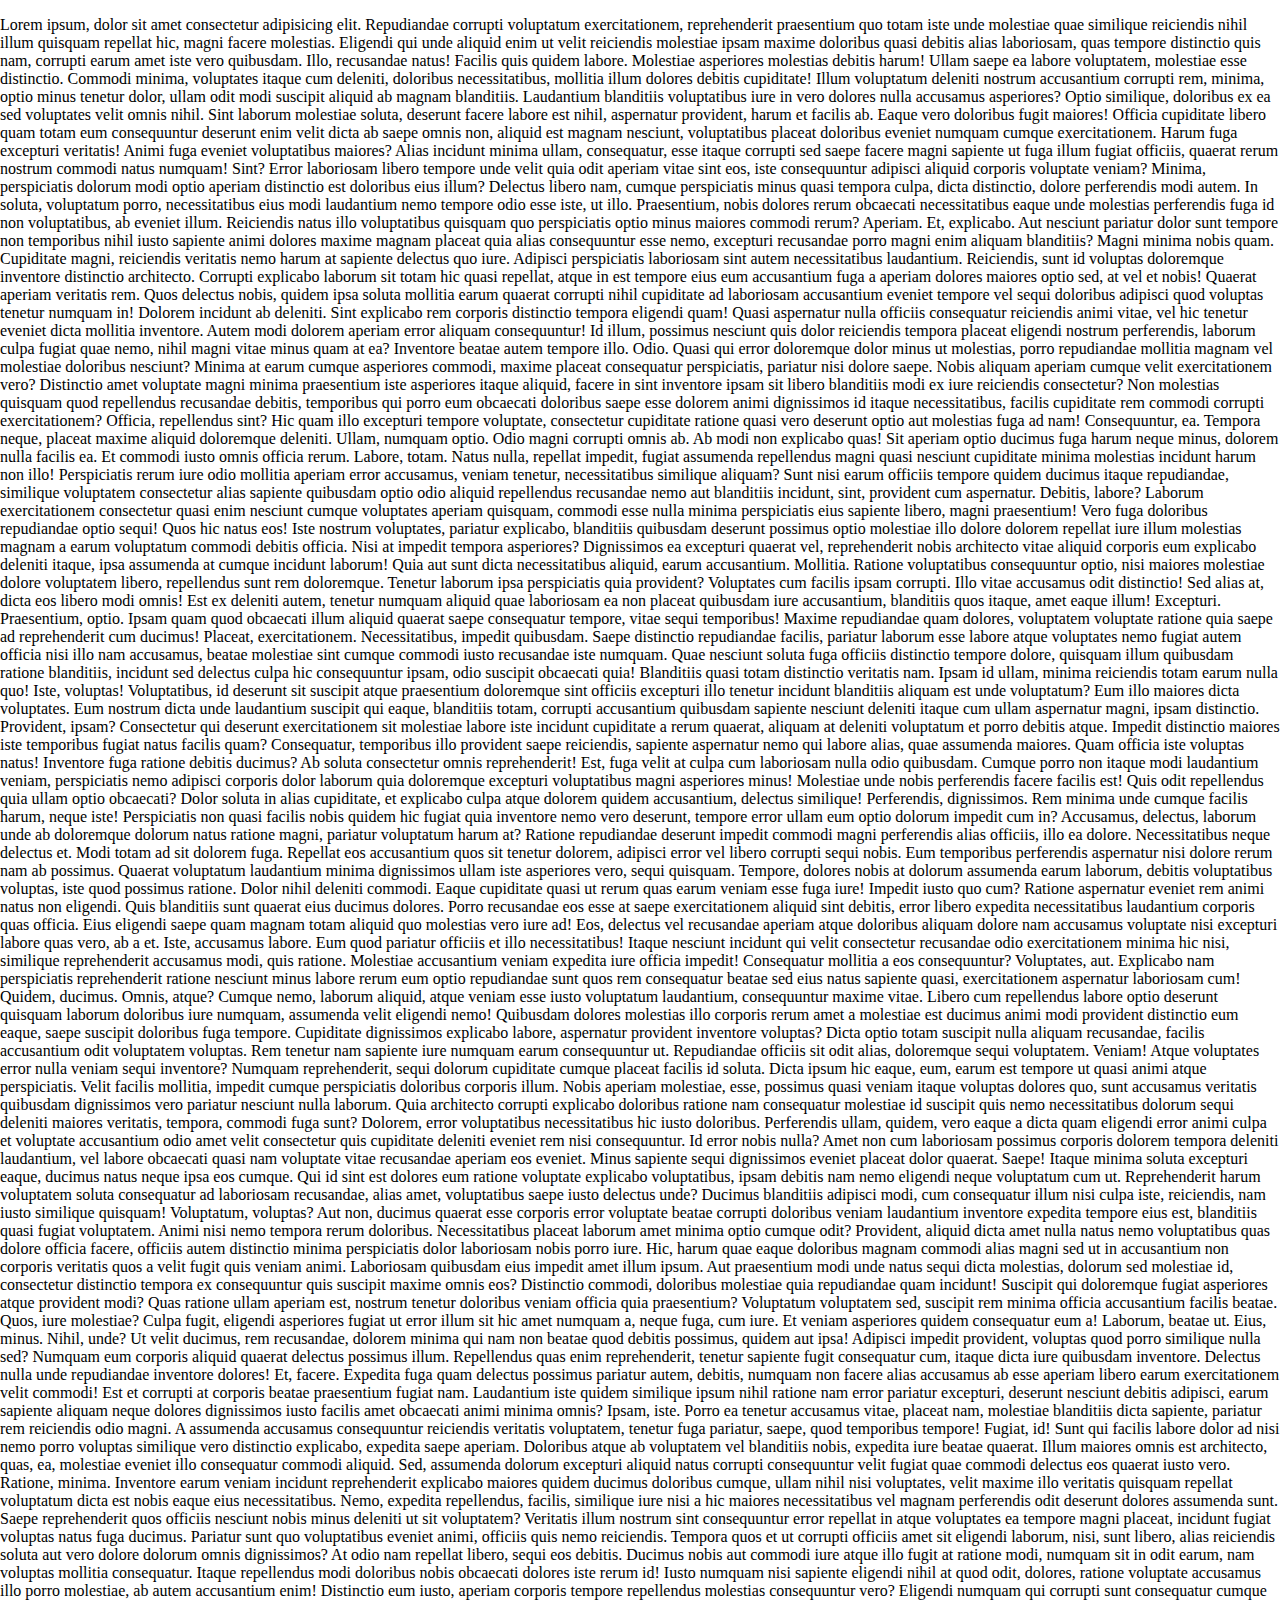
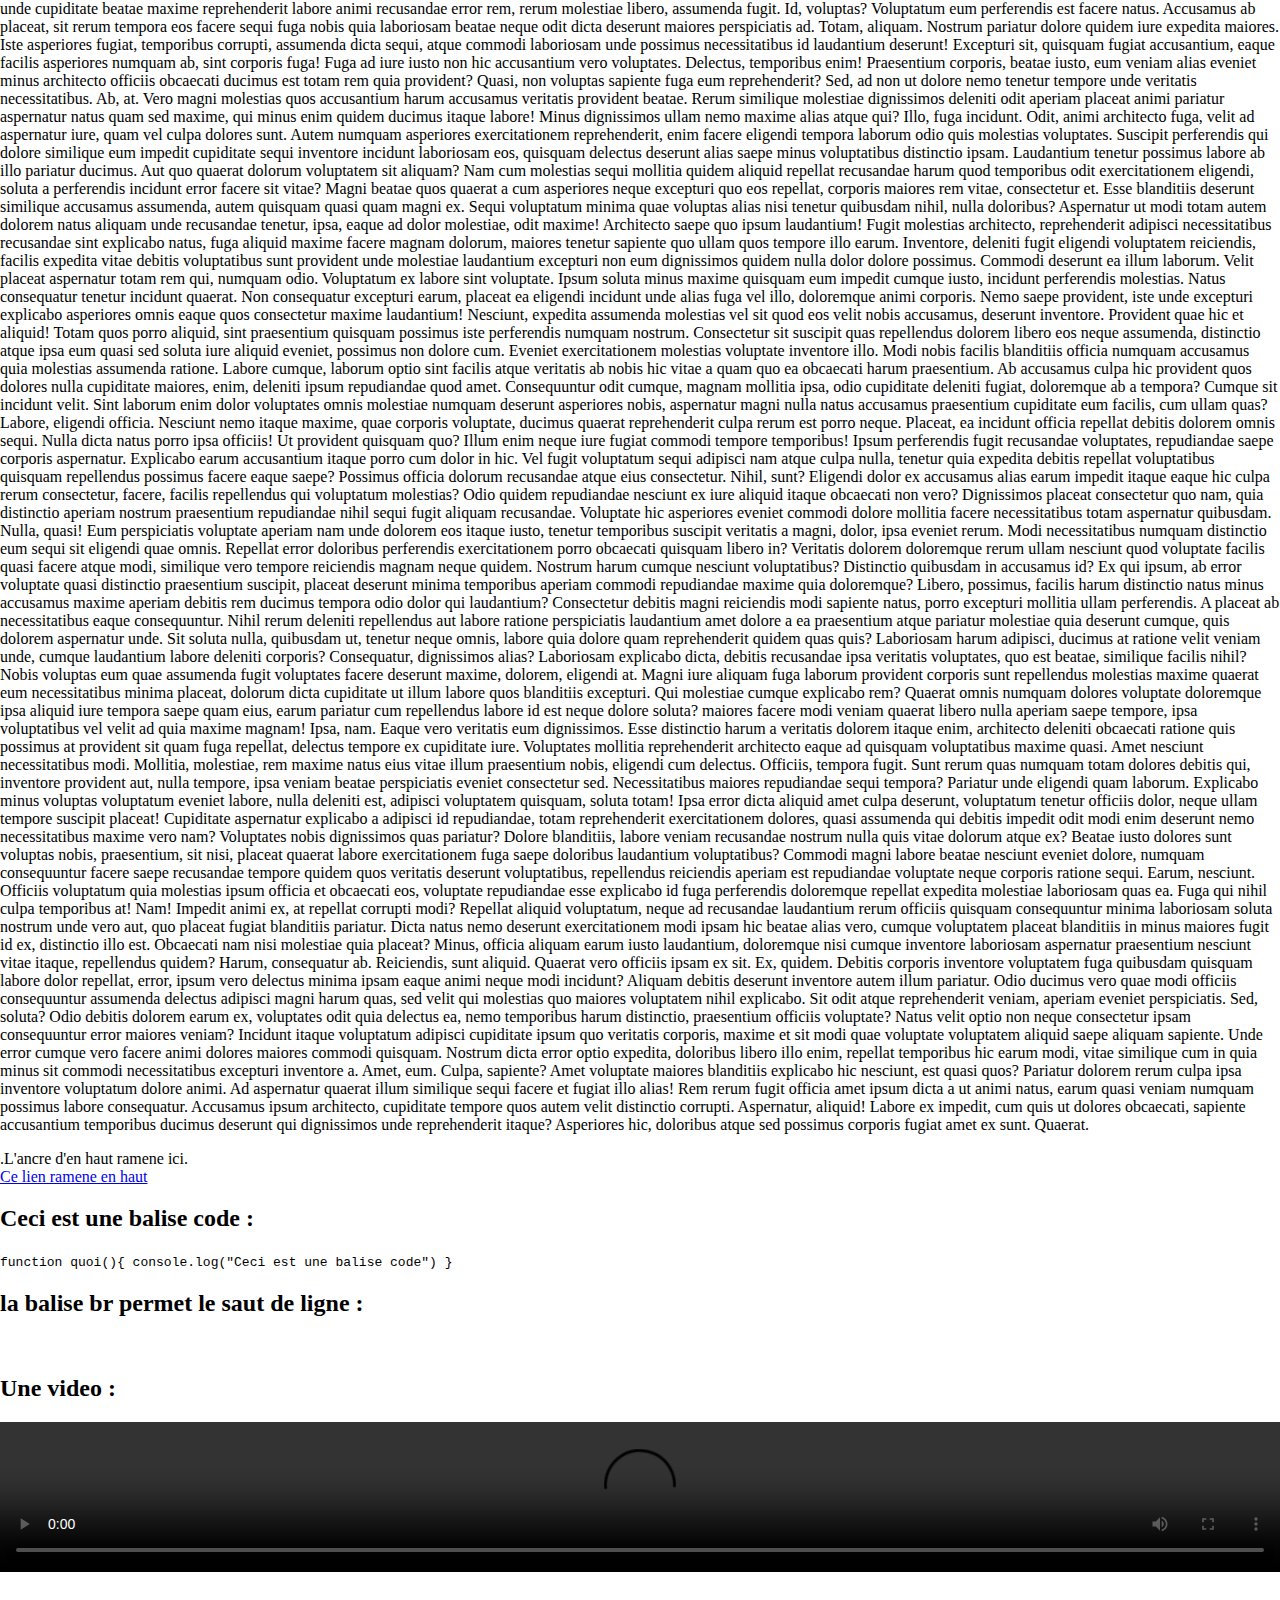
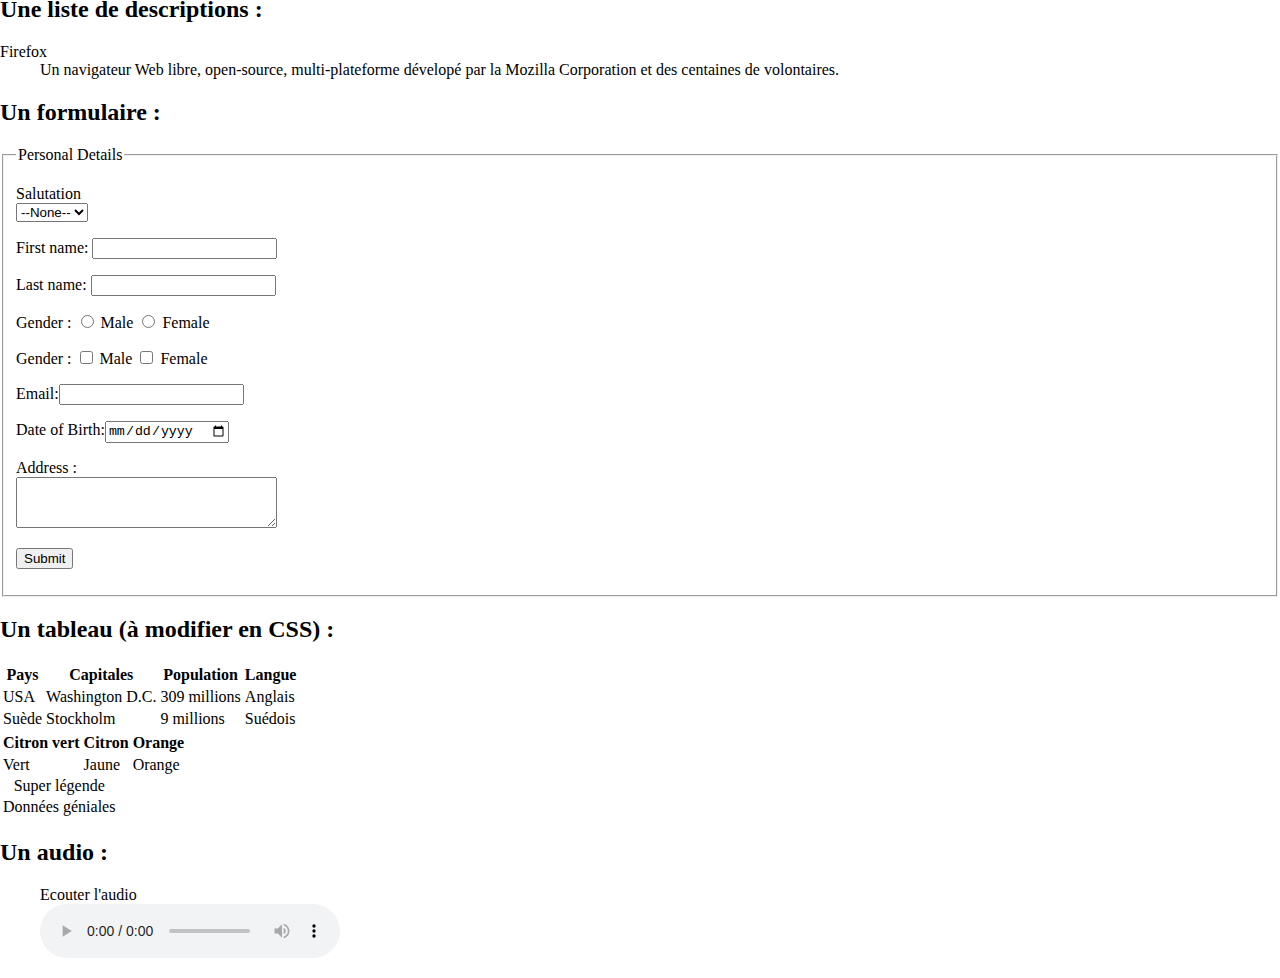
==== commit 95fad126: "first commit" ====
--- a/index.html
+++ b/index.html
@@ -119,7 +119,9 @@
       <em> ELEMENT EM</em>
       labore at odit minus. Ut eius rem hic. Quas nulla vel dolores ex alias omnis, soluta vitae nesciunt aut numquam
       culpa, labore non. Nobis molestiae officiis numquam. In labore accusamus expedita quisquam ipsam nemo, neque modi.
-      Eaque, quis deleniti? Libero similique enim modi distinctio sit accusantium sint voluptatem a impedit assumenda?
+      Eaque, quis deleniti? Libero similique enim modi distinctio
+      <!--L'élément HTML <i> représente un morceau de texte qui se différencie du texte principal.-->
+      sit accusantium sint <i>voluptatem a impedit assumenda?</i>
       Ratione, error! Ipsa ab veniam maxime aperiam, dicta facilis at est porro beatae, minus ipsum similique obcaecati
       voluptatibus iste accusantium rerum consectetur doloremque quibusdam debitis! Eaque molestiae aut omnis, ab quis
       sapiente.
@@ -186,8 +188,8 @@
     <h2>Ceci est un lien :</h2>
     <a target="_blank" href="https://www.linkedin.com/in/kevin-%C3%B6zkaraca-66a256209/"> Lien de mon linkedin</a>
     <h2>Ceci est une image lien (image cliquable) :</h2>
-    <a width="100%"target="_blank" href="https://www.linkedin.com/in/kevin-%C3%B6zkaraca-66a256209/">
-      <img width="100%"src="./images/002.jpg" alt="image de code JavaScript" title="lien vers mon compte linkedin" />
+    <a width="100%" target="_blank" href="https://www.linkedin.com/in/kevin-%C3%B6zkaraca-66a256209/">
+      <img width="100%" src="./images/002.jpg" alt="image de code JavaScript" title="lien vers mon compte linkedin" />
     </a>
     <!--L'élément HTML <a> (pour ancre ou anchor en anglais), avec son attribut href, crée un lien hypertexte vers 
       des pages web, des fichiers, des adresses e-mail, des emplacements se trouvant dans la même page, ou tout 
@@ -621,7 +623,7 @@
     </table>
     <h2>Un audio :</h2>
     <figure>
-      <figcaption>Ecouter l'audio</audio></figcaption>
+      <figcaption>Ecouter l'audio</figcaption>
       <!--L'élément HTML <audio> est utilisé afin d'intégrer un contenu sonore dans un document. Il peut contenir une ou plusieurs sources 
         audio représentées avec l'attribut src ou l'élément <source> : le navigateur choisira celle qui convient le mieux.
       -->
--- a/styles/general.css
+++ b/styles/general.css
@@ -10,10 +10,7 @@
 nav {
   margin: 0;
   padding: 0;
-  min-width: 575px;
   font-family: 'lato';
-  margin: 0;
-  padding: 0;
   display: flex;
   flex-wrap: wrap;
   justify-content: center;
@@ -32,20 +29,19 @@
   display: block;
   text-decoration: none;
   font-size: large;
-  width: 20%;
+  width: 19%;
   color: white;
   height: 50px;
 }
 nav div {
   display: block;
   text-decoration: none;
-  font-size: large;
-  font-size: 1.2em;
+  font-size: small;
   height: 50px;
   width: 100%;
 }
 nav div:hover {
-  background-color: rgb(111, 2, 2);
+  background-color: rgb(26, 58, 100);
 }
 .navPLace {
   margin: 0;
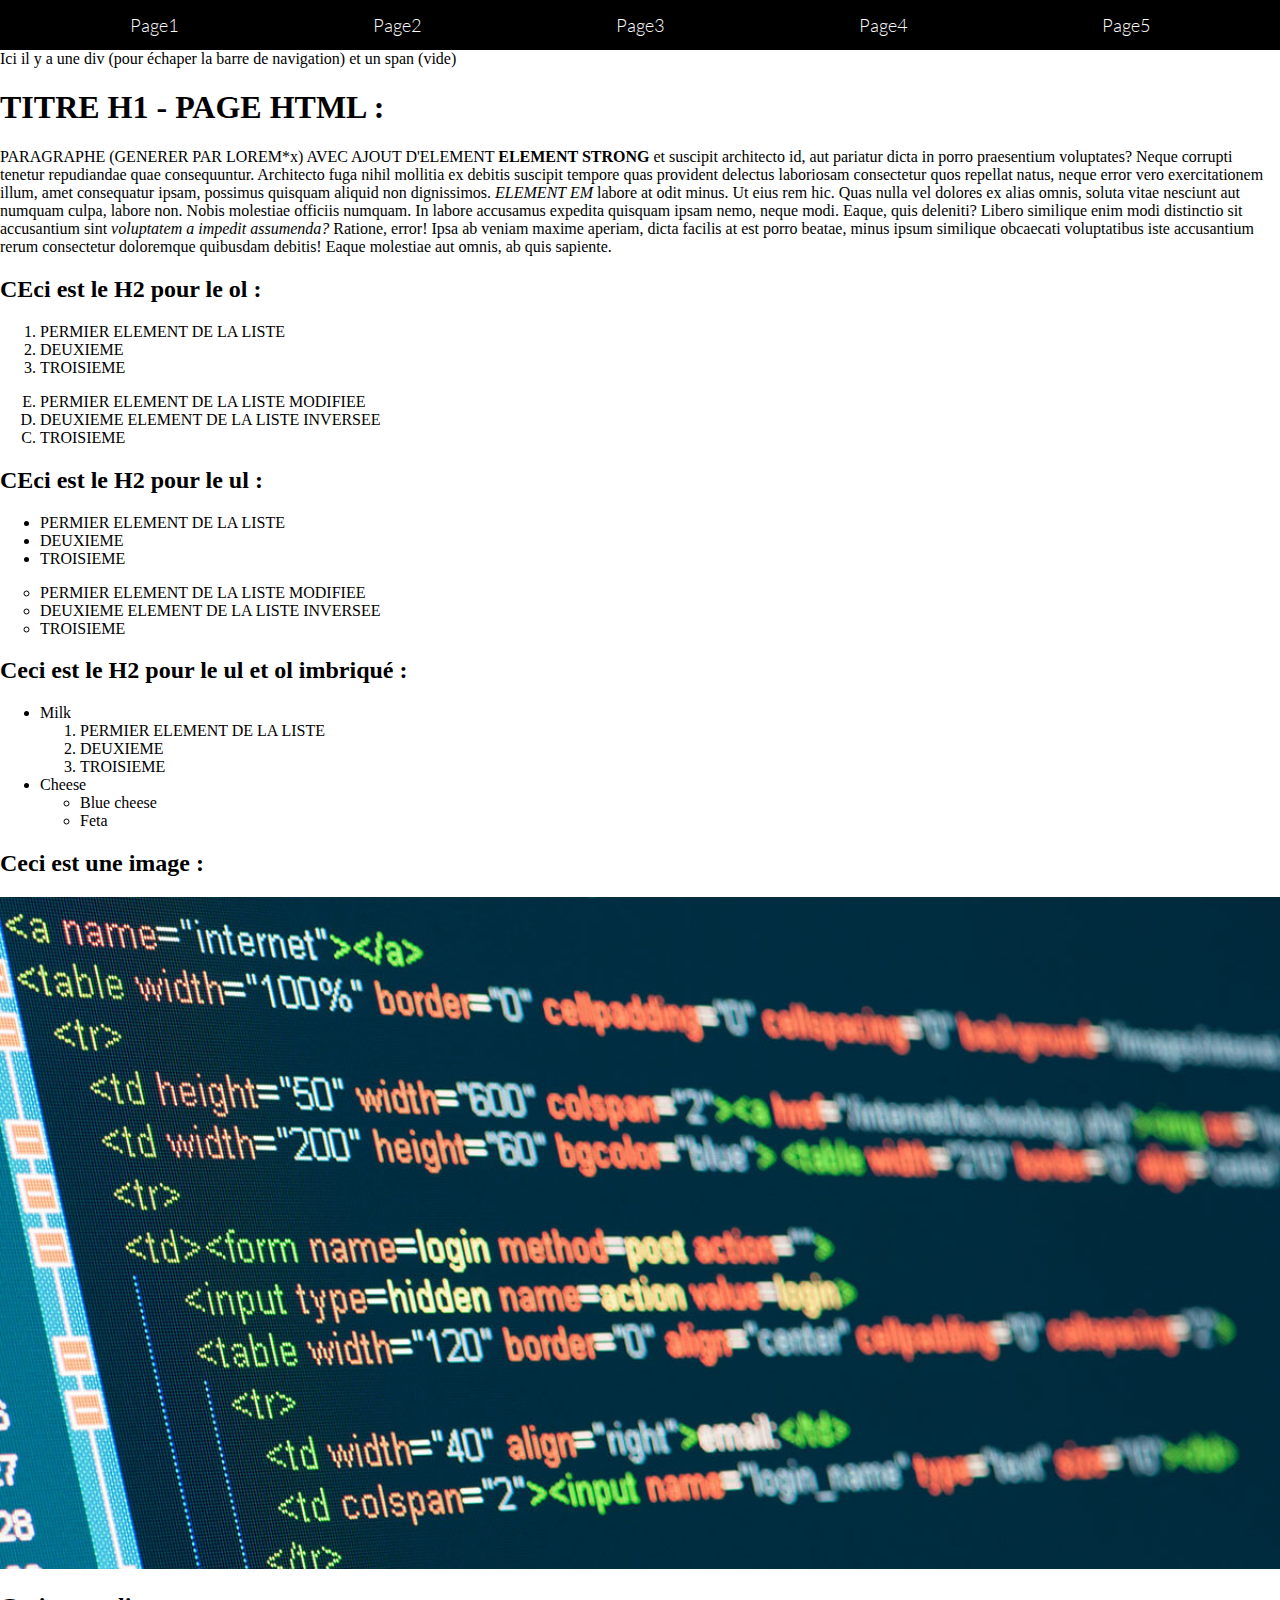
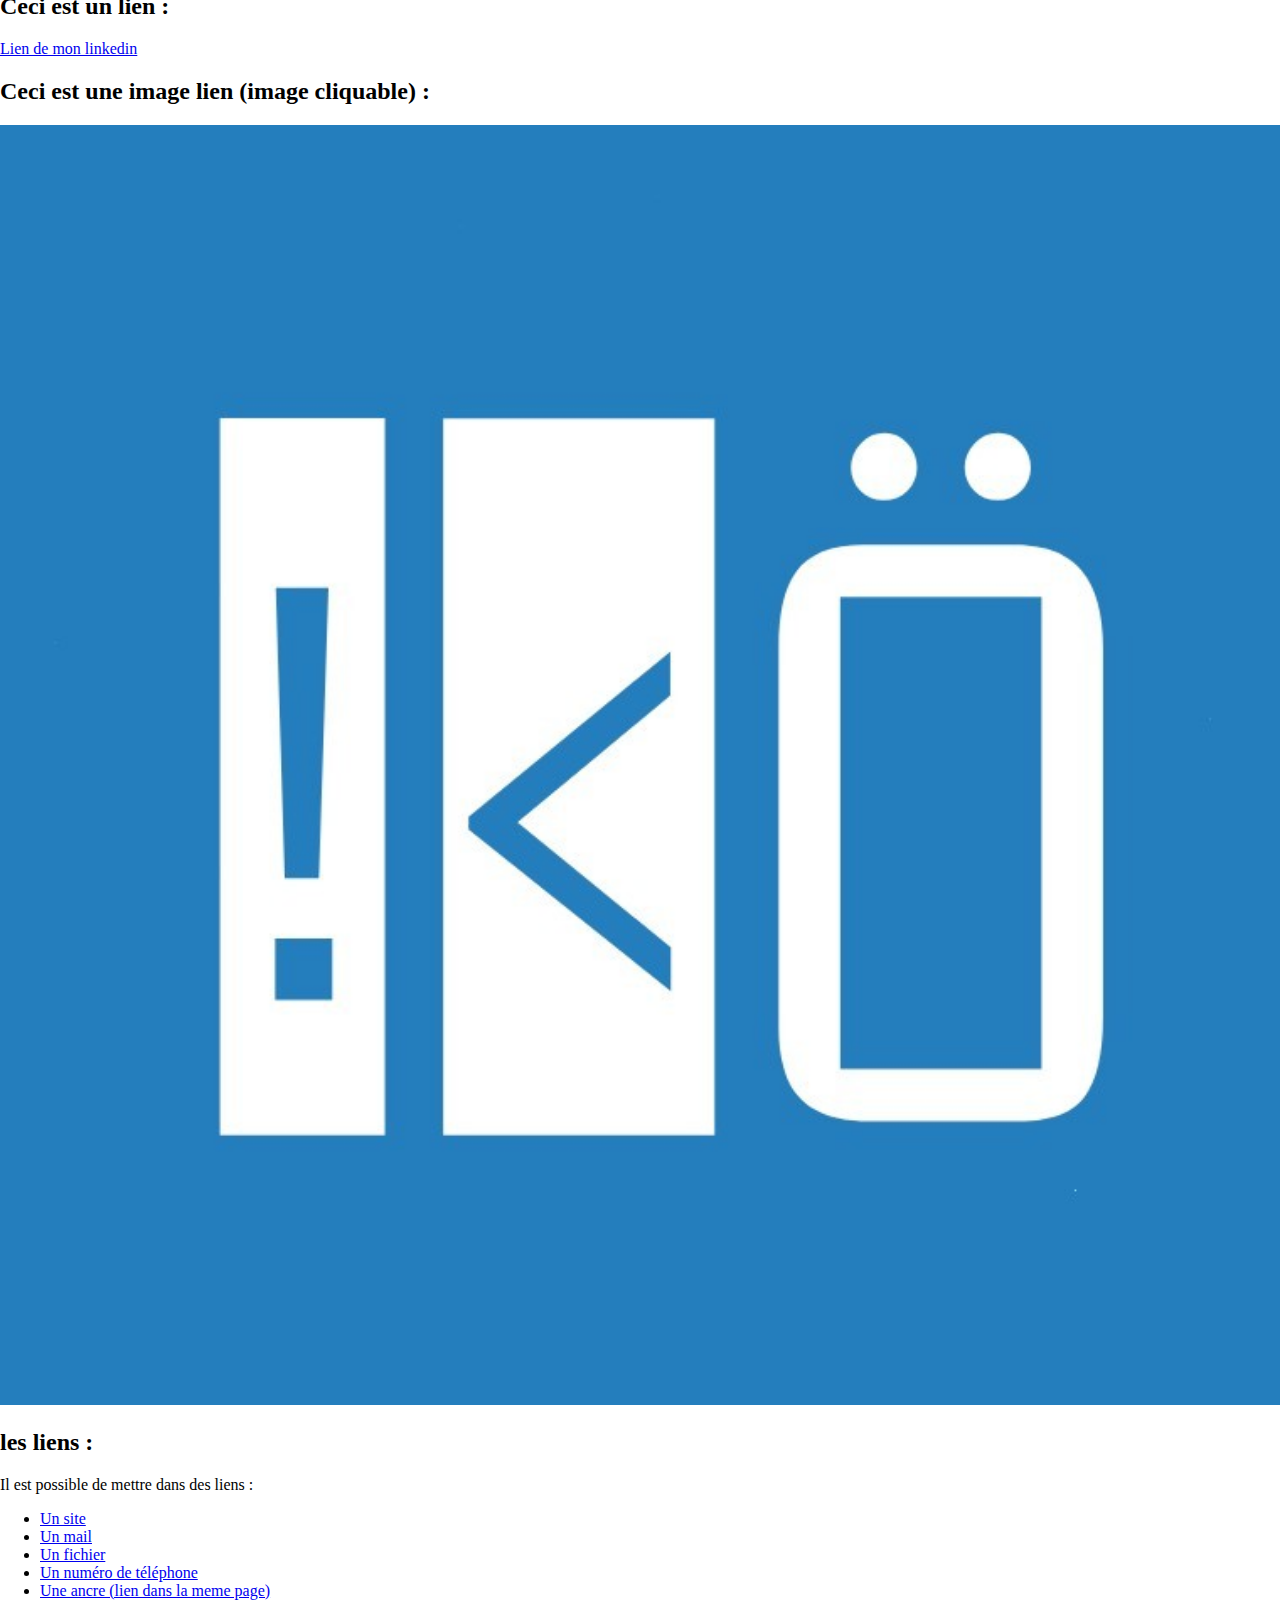
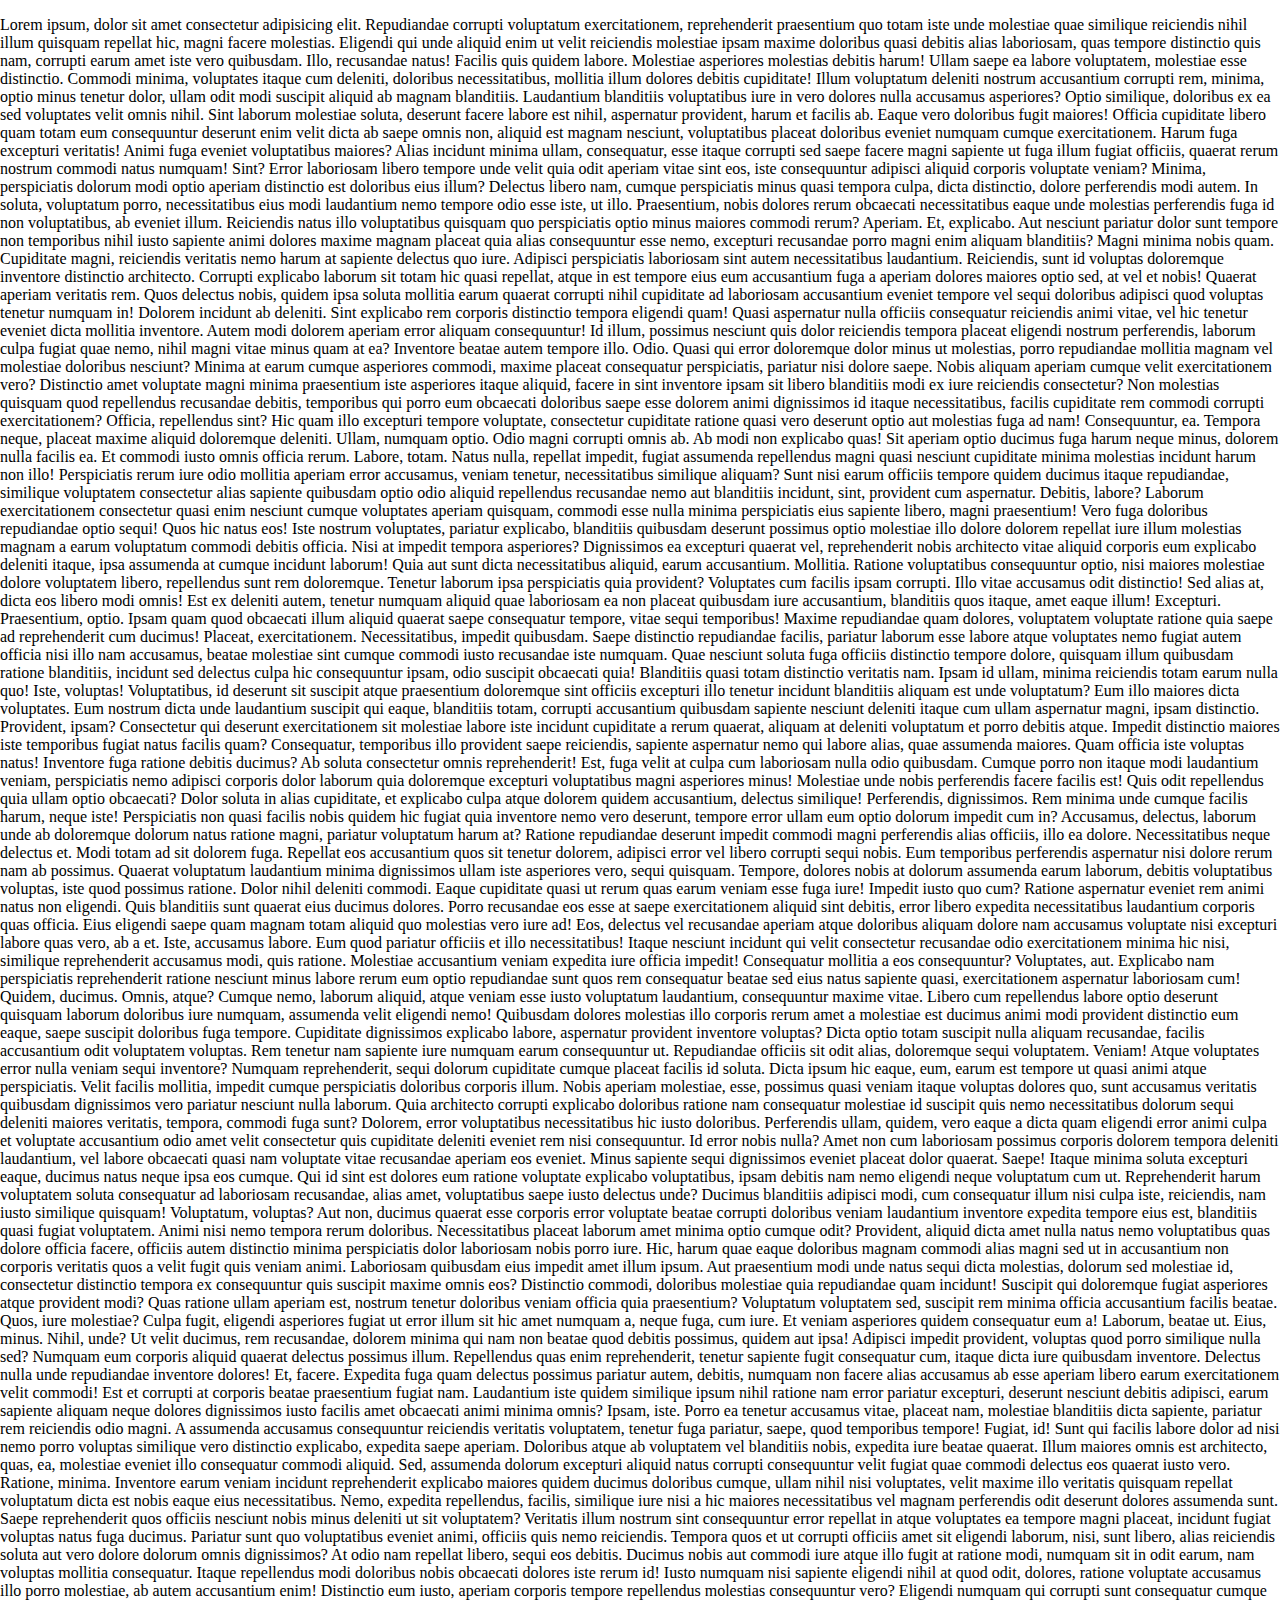
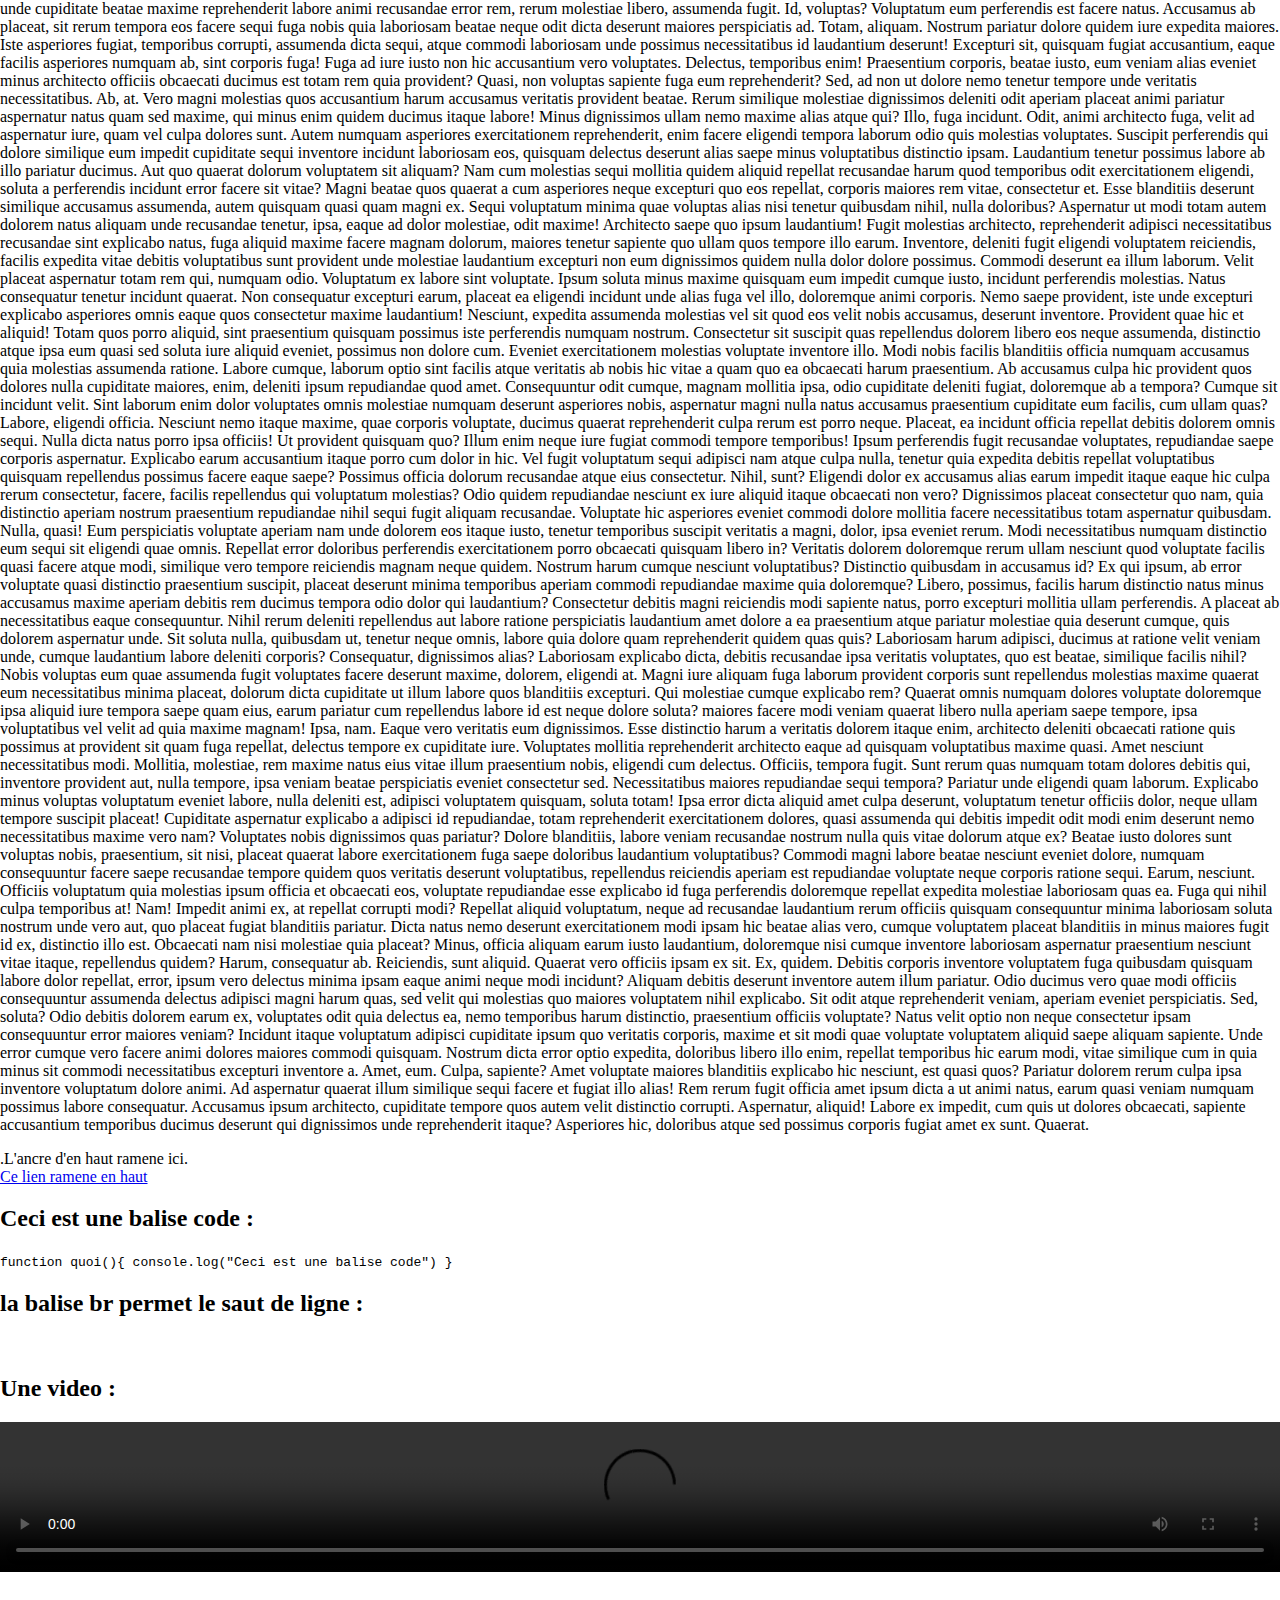
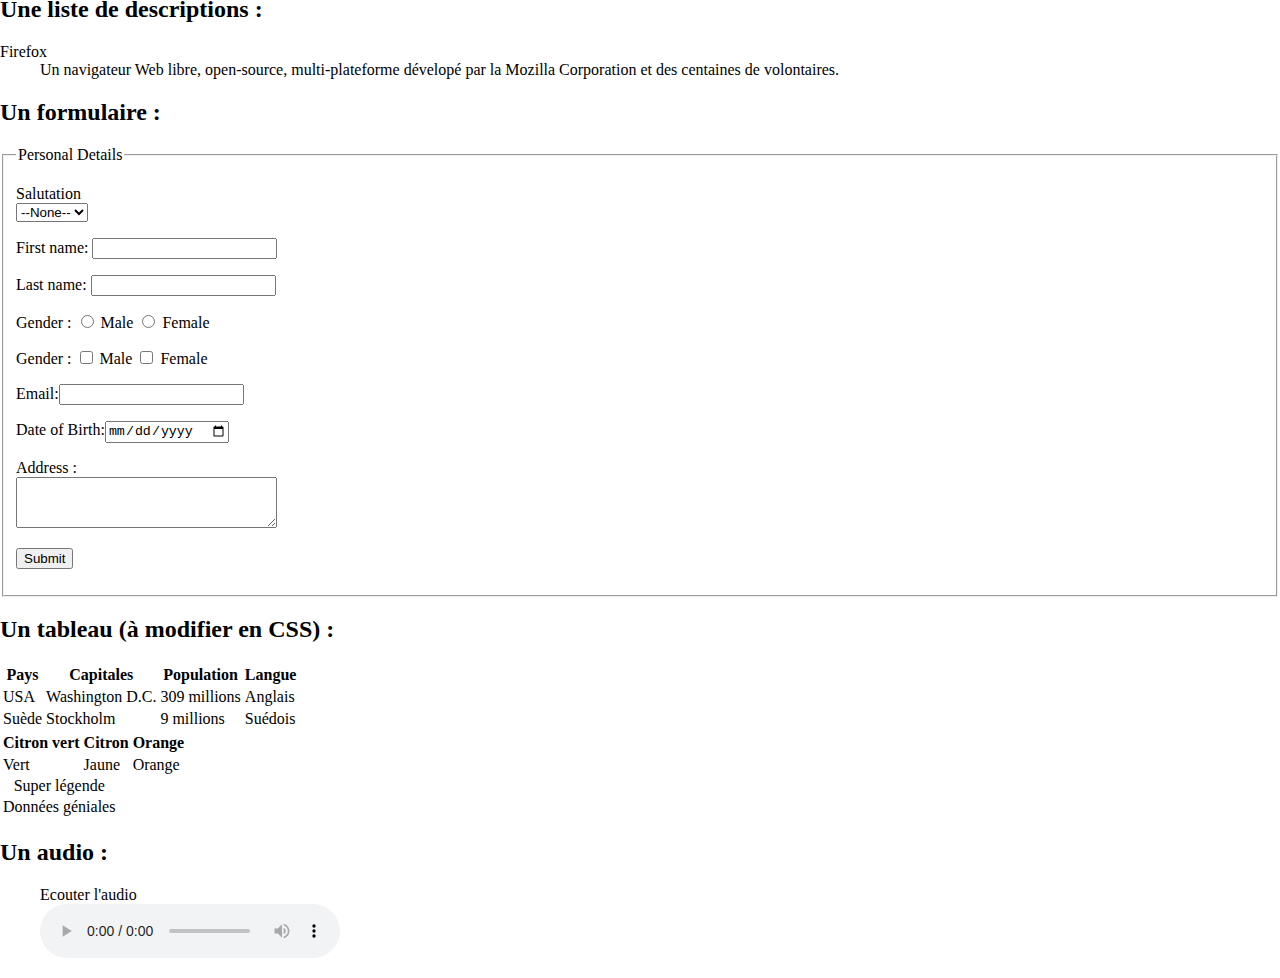
==== commit d5a41ced: "first commit" ====
--- a/index.html
+++ b/index.html
@@ -62,7 +62,7 @@
     -->
     <meta name="viewport" content="width=device-width, initial-scale=1.0" />
     <!-- le title informe du titre qui apparaitra sur l'onglet -->
-    <title>BALISE TITLE - titre de l'onglet</title>
+    <title>Page HTML</title>
     <link rel="stylesheet" href="./styles/general.css" />
     <link rel="stylesheet" href="./styles/index.css" />
   </head>
--- a/styles/general.css
+++ b/styles/general.css
@@ -1,5 +1,7 @@
 @font-face {
   font-family: 'lato';
+  font-style: normal;
+  font-weight: normal;
   src: url('../fonts/Lato.ttf') format('truetype');
 }
 
@@ -26,6 +28,7 @@
 }
 
 nav a {
+  font-family: 'lato';
   display: block;
   text-decoration: none;
   font-size: large;
@@ -36,7 +39,7 @@
 nav div {
   display: block;
   text-decoration: none;
-  font-size: small;
+
   height: 50px;
   width: 100%;
 }
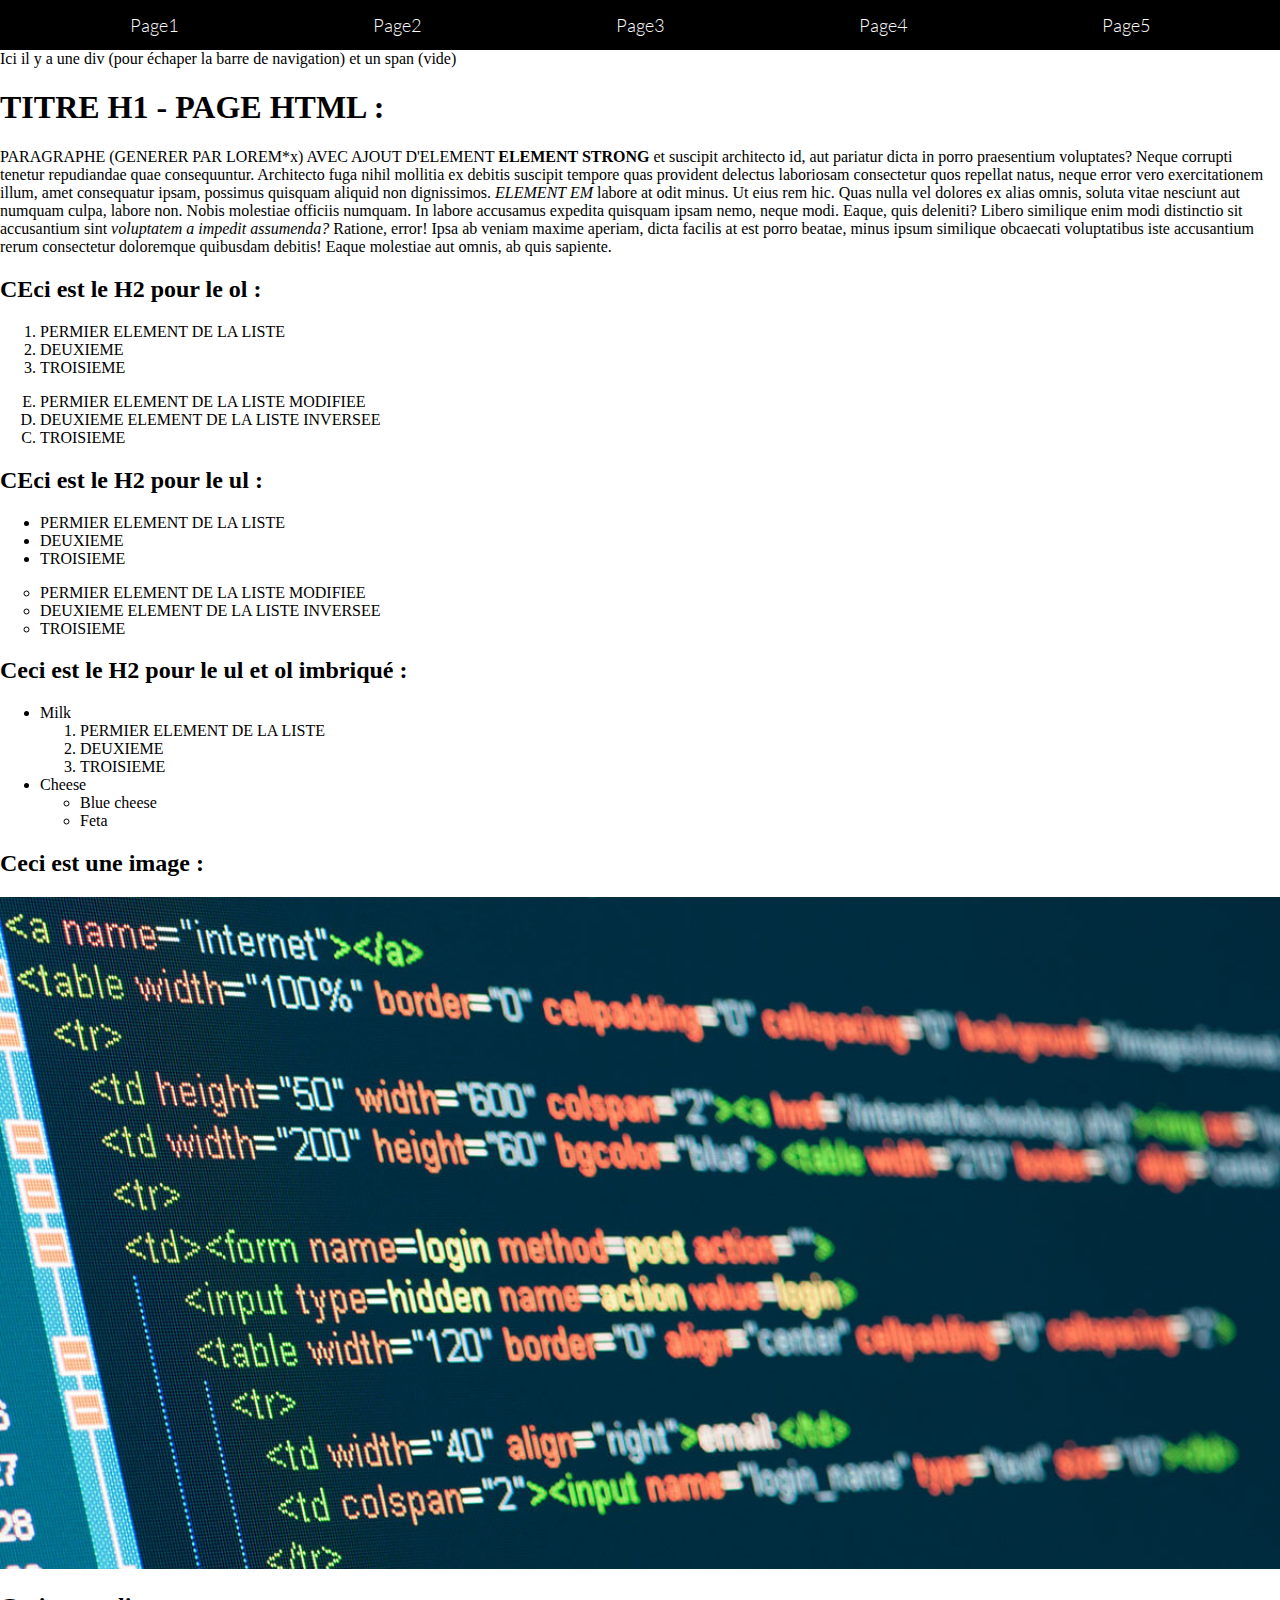
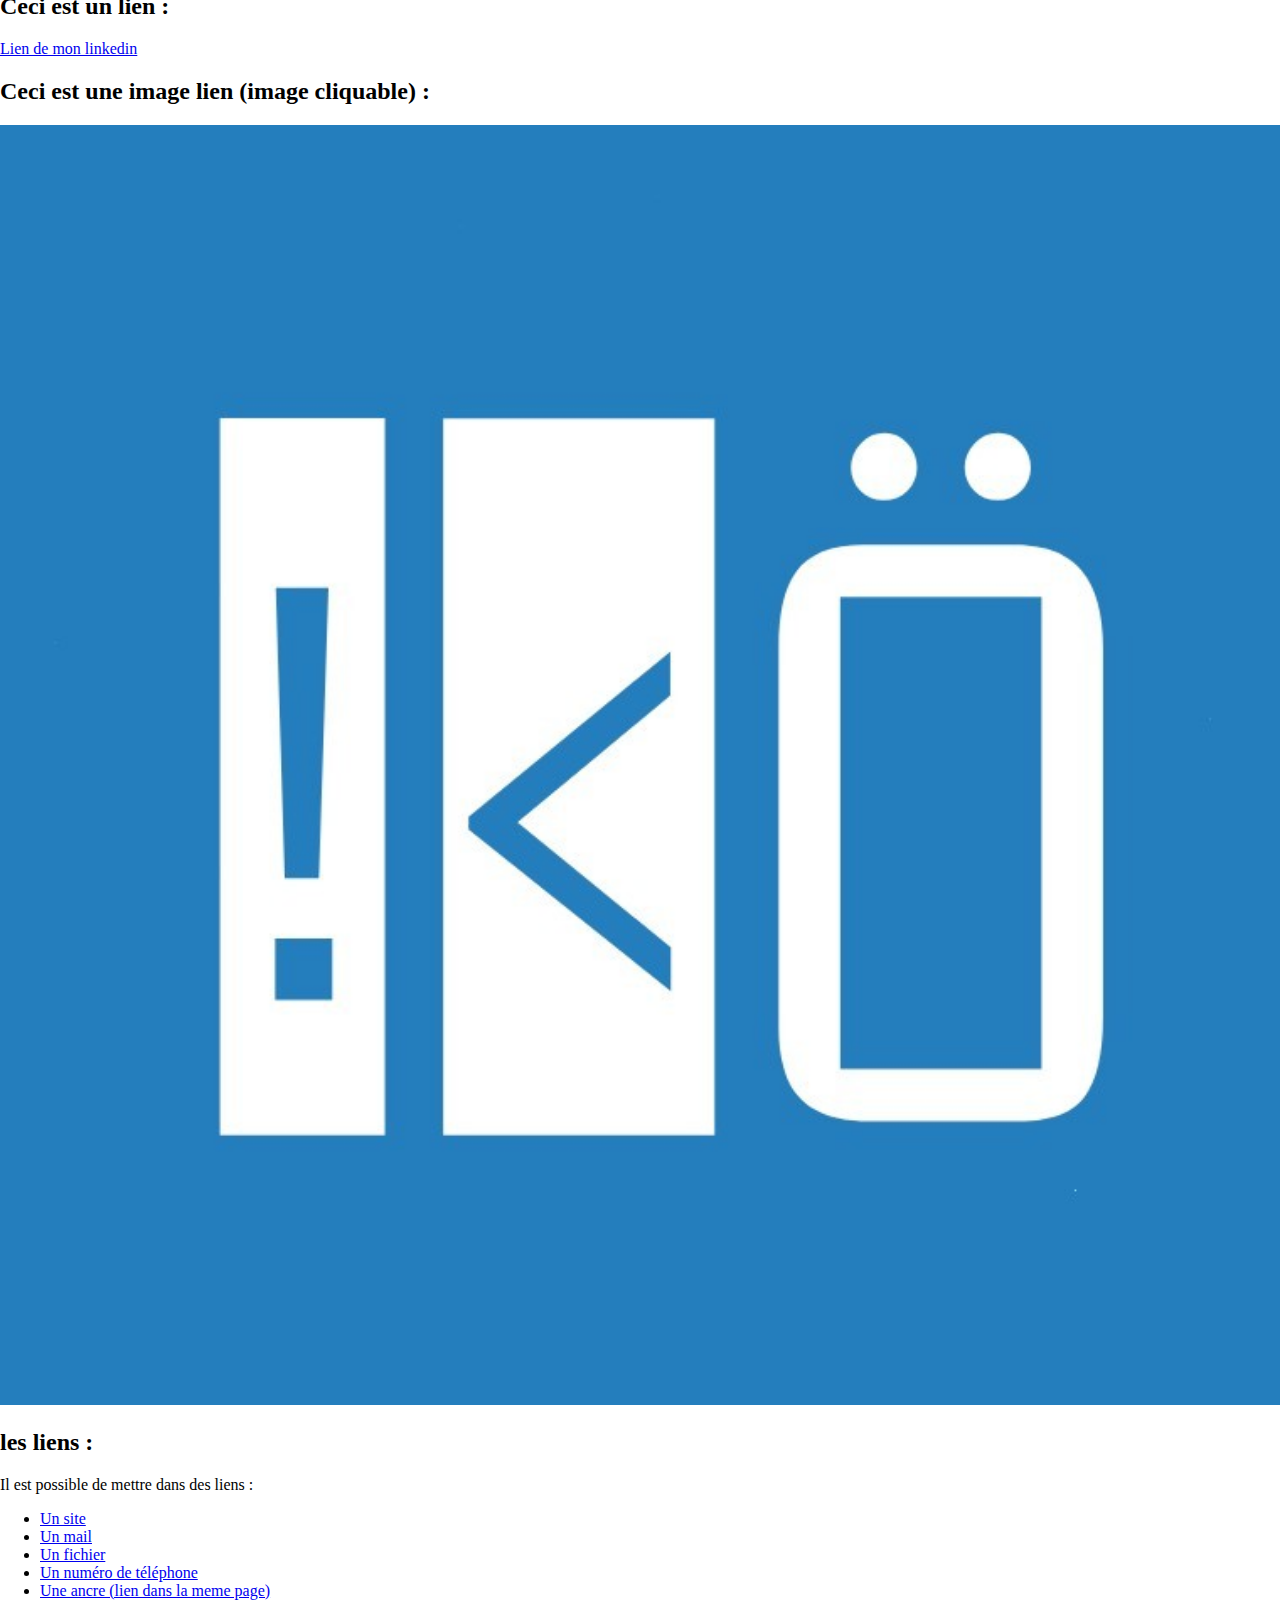
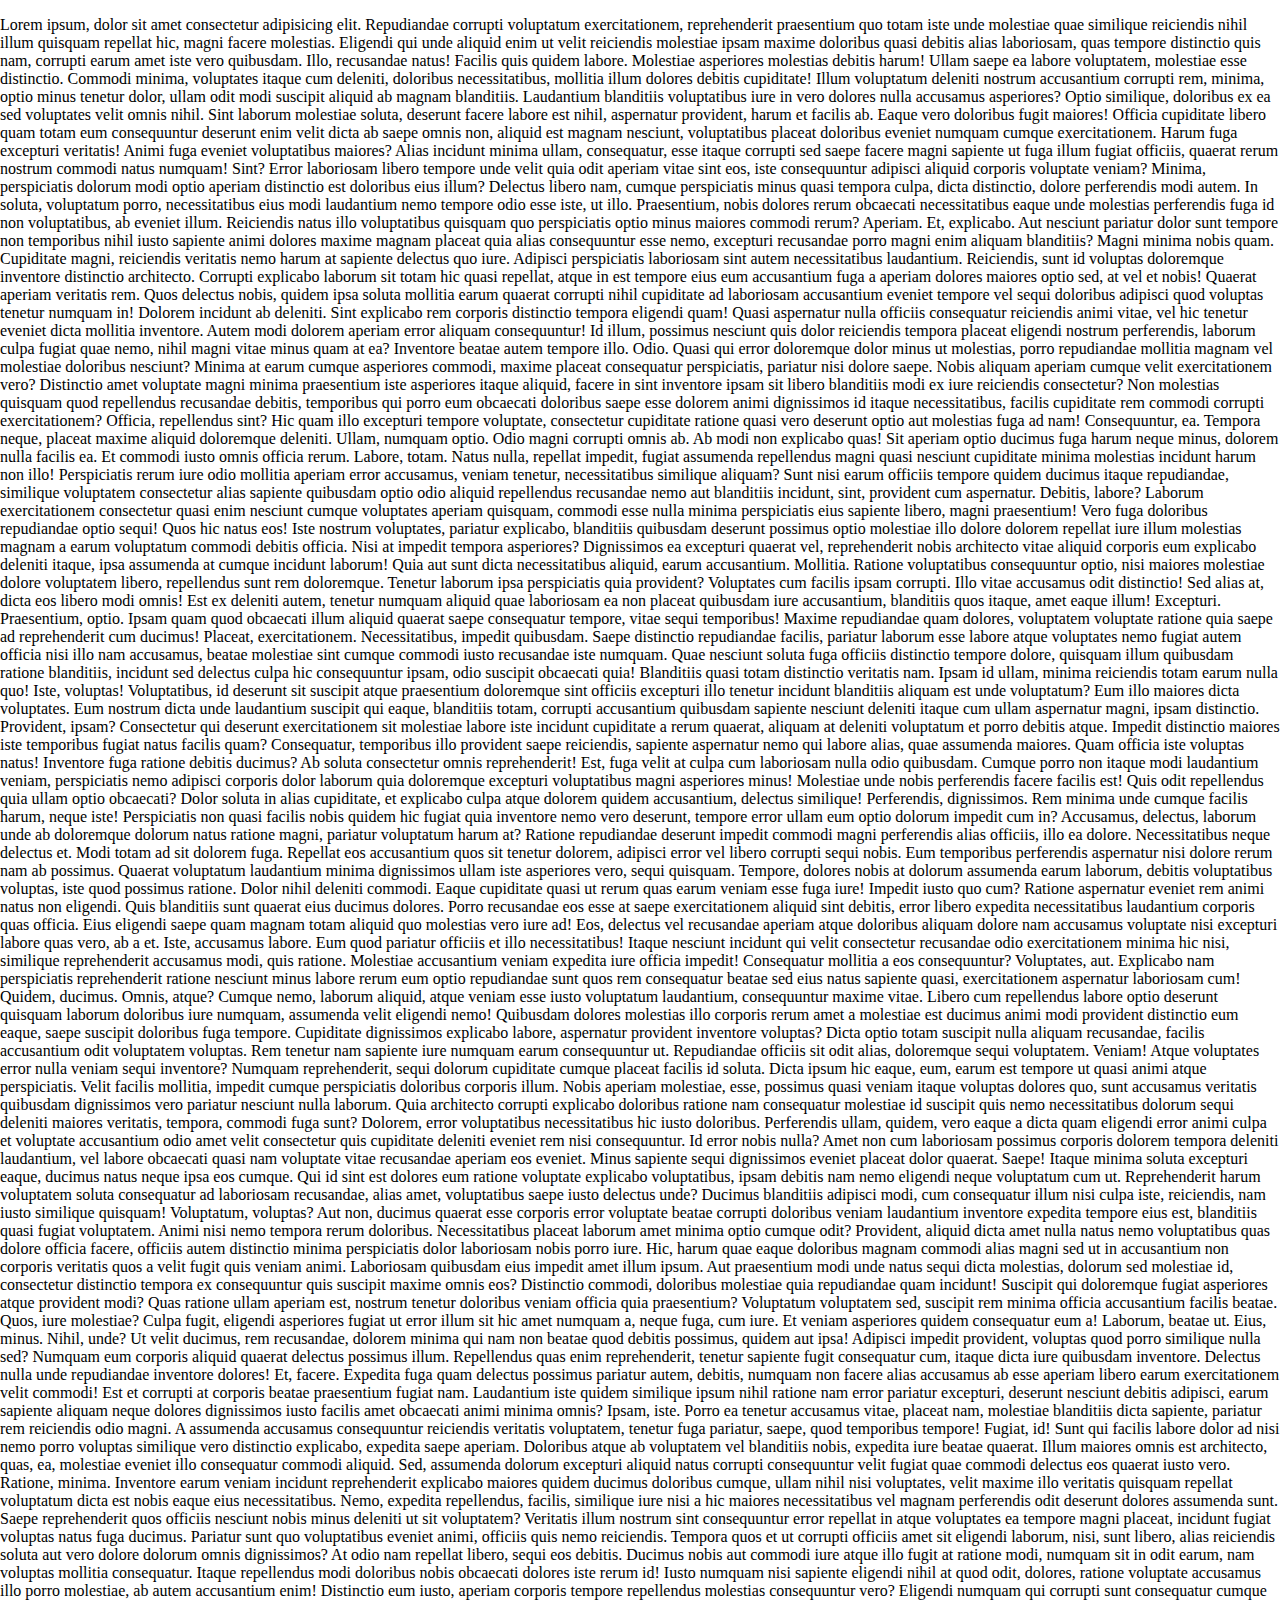
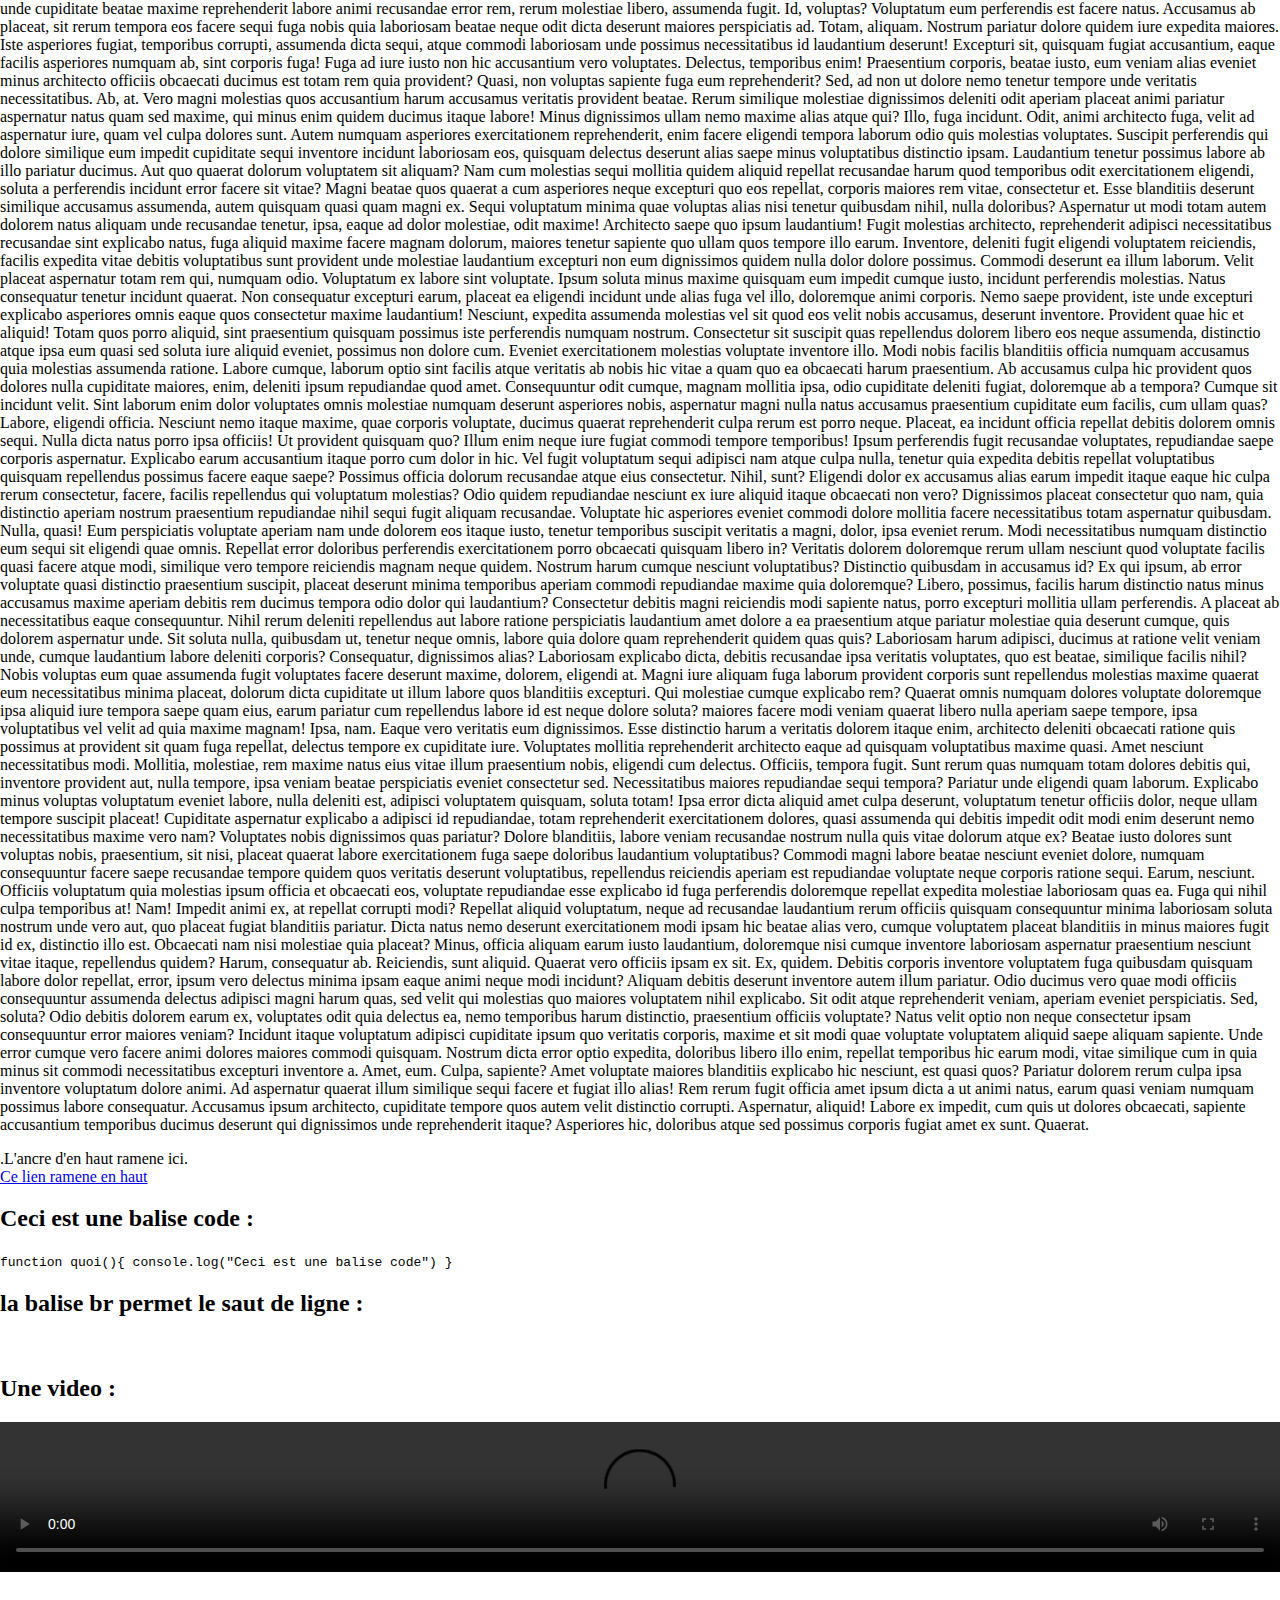
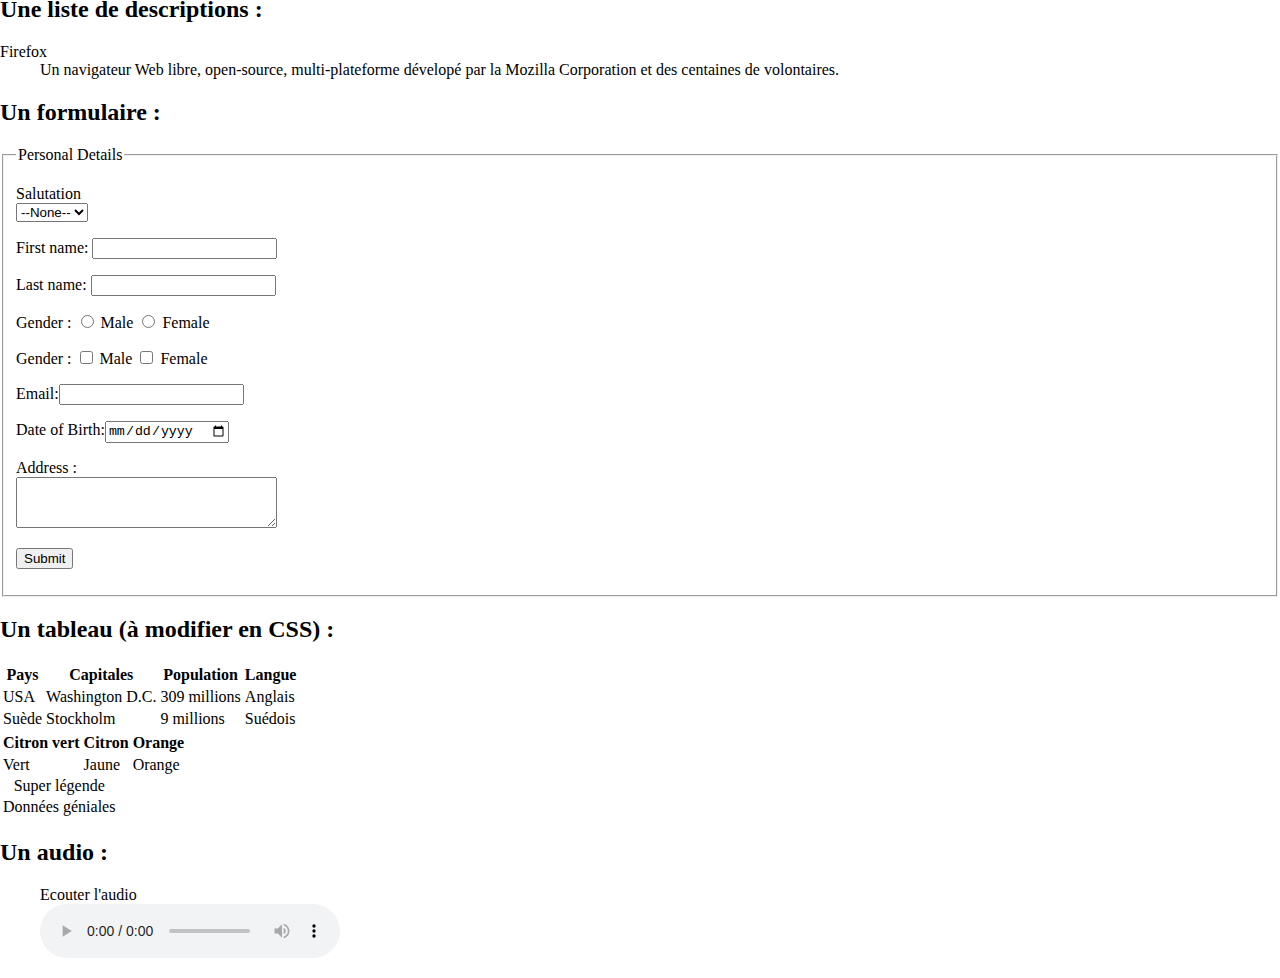
==== commit f247a102: "first commit" ====
--- a/index.html
+++ b/index.html
@@ -212,7 +212,7 @@
         <a target="_blank" href="tel:+00905304468117">Un numéro de téléphone</a>
       </li>
       <li>
-        <a target="_blank" href="#ancreBas">Une ancre (lien dans la meme page)</a>
+        <a href="#ancreBas">Une ancre (lien dans la meme page)</a>
       </li>
     </ul>
     <p>
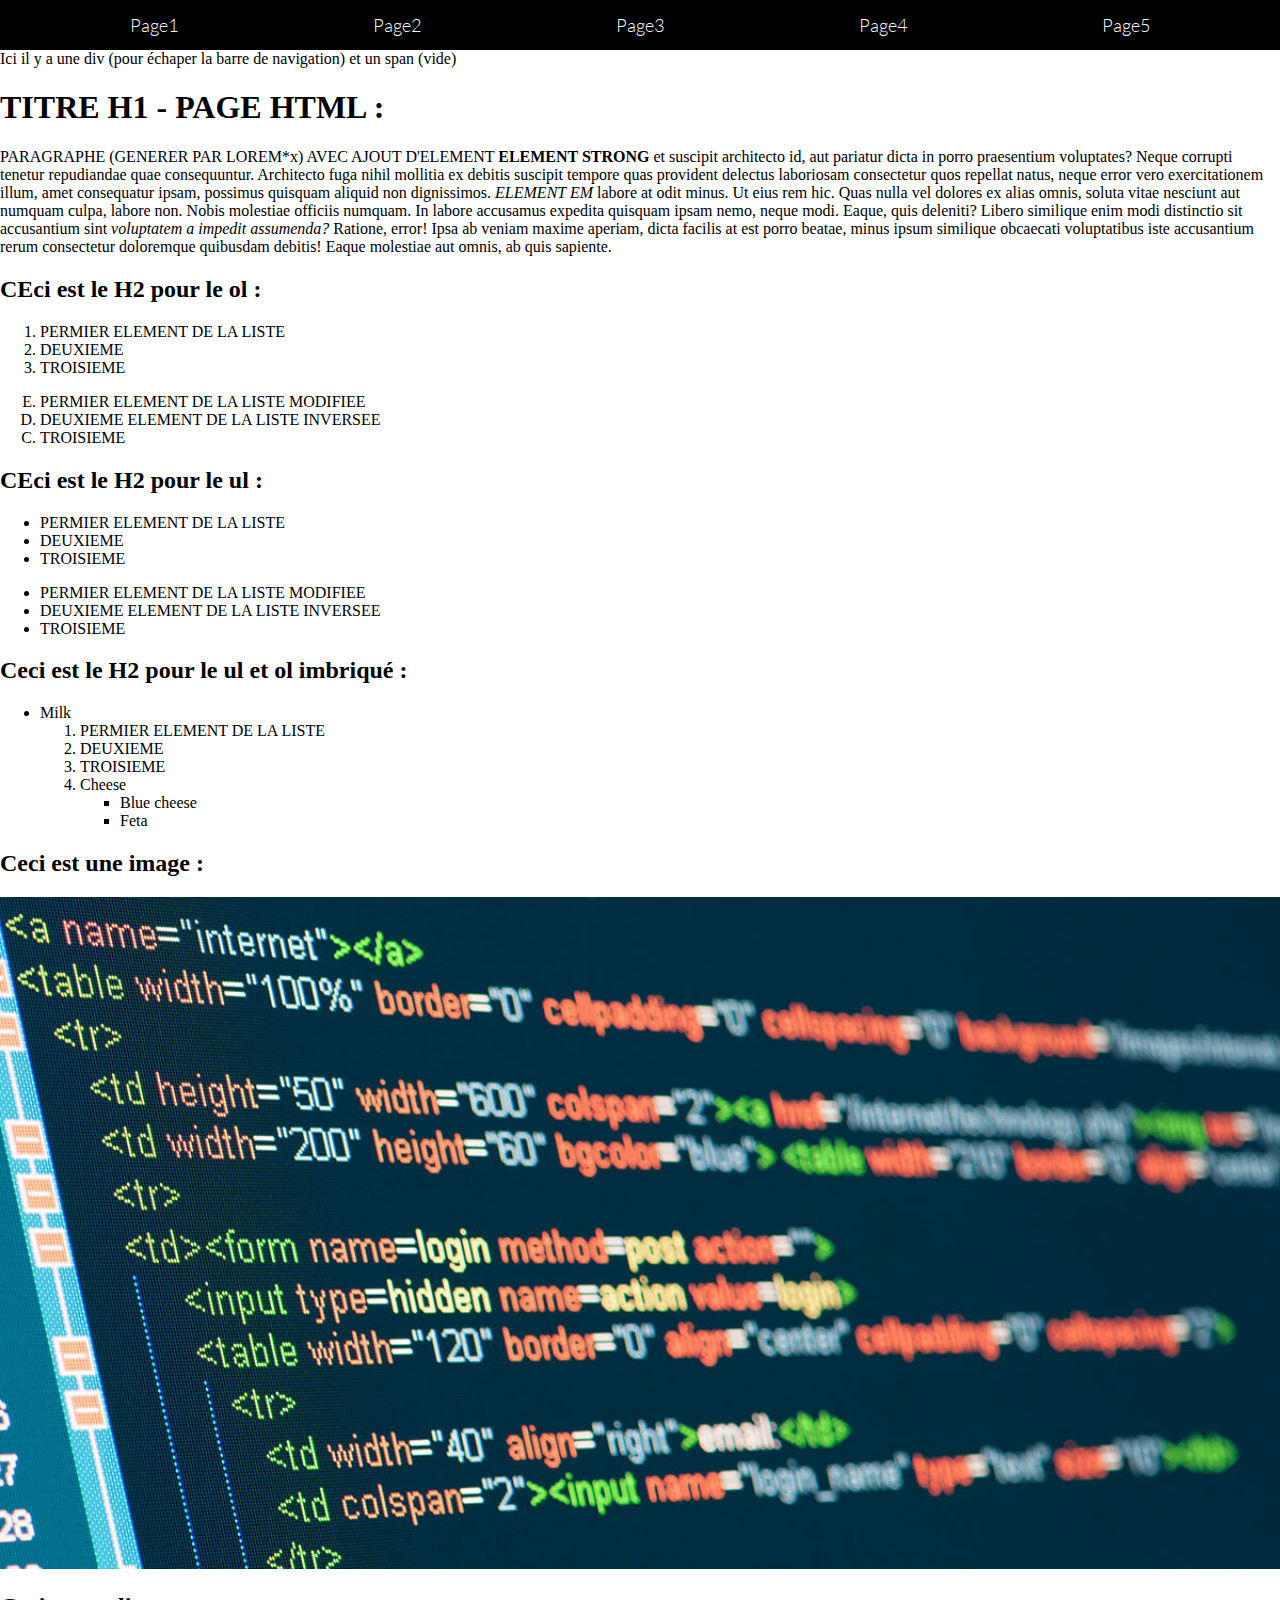
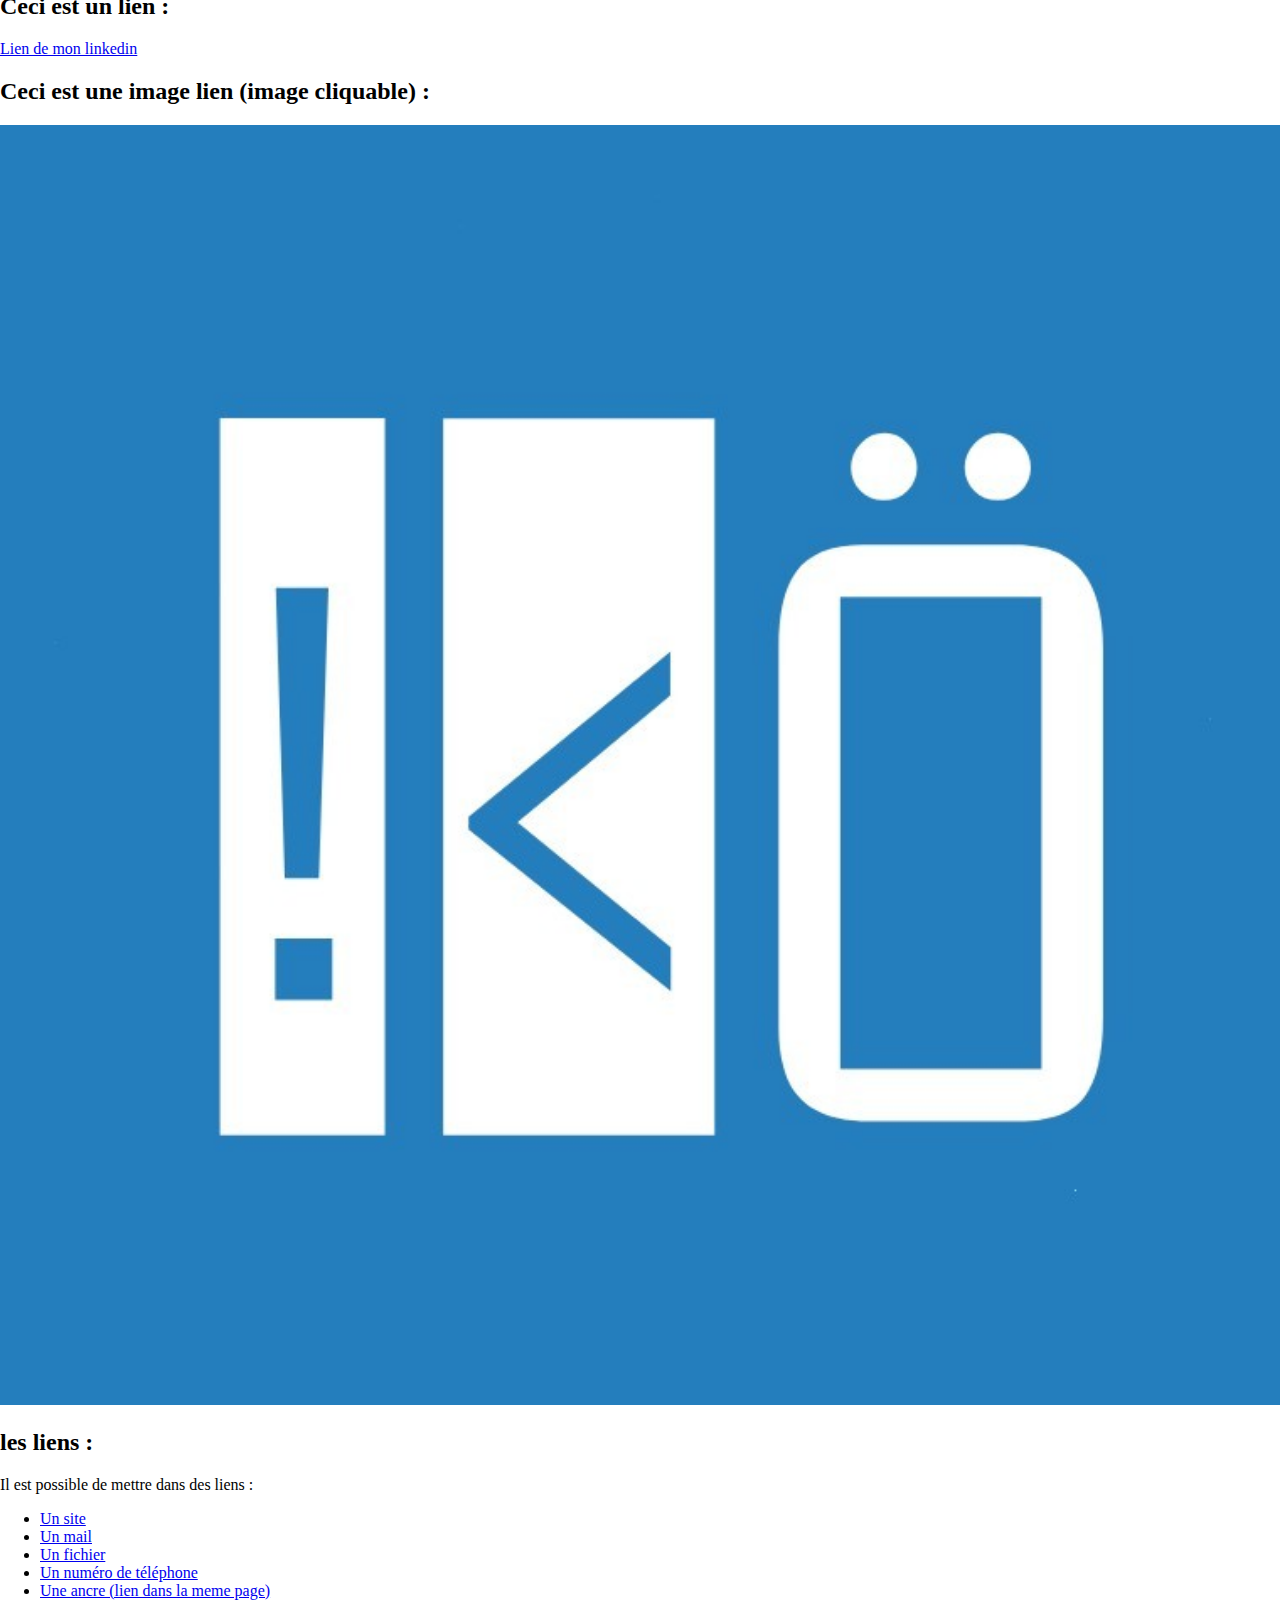
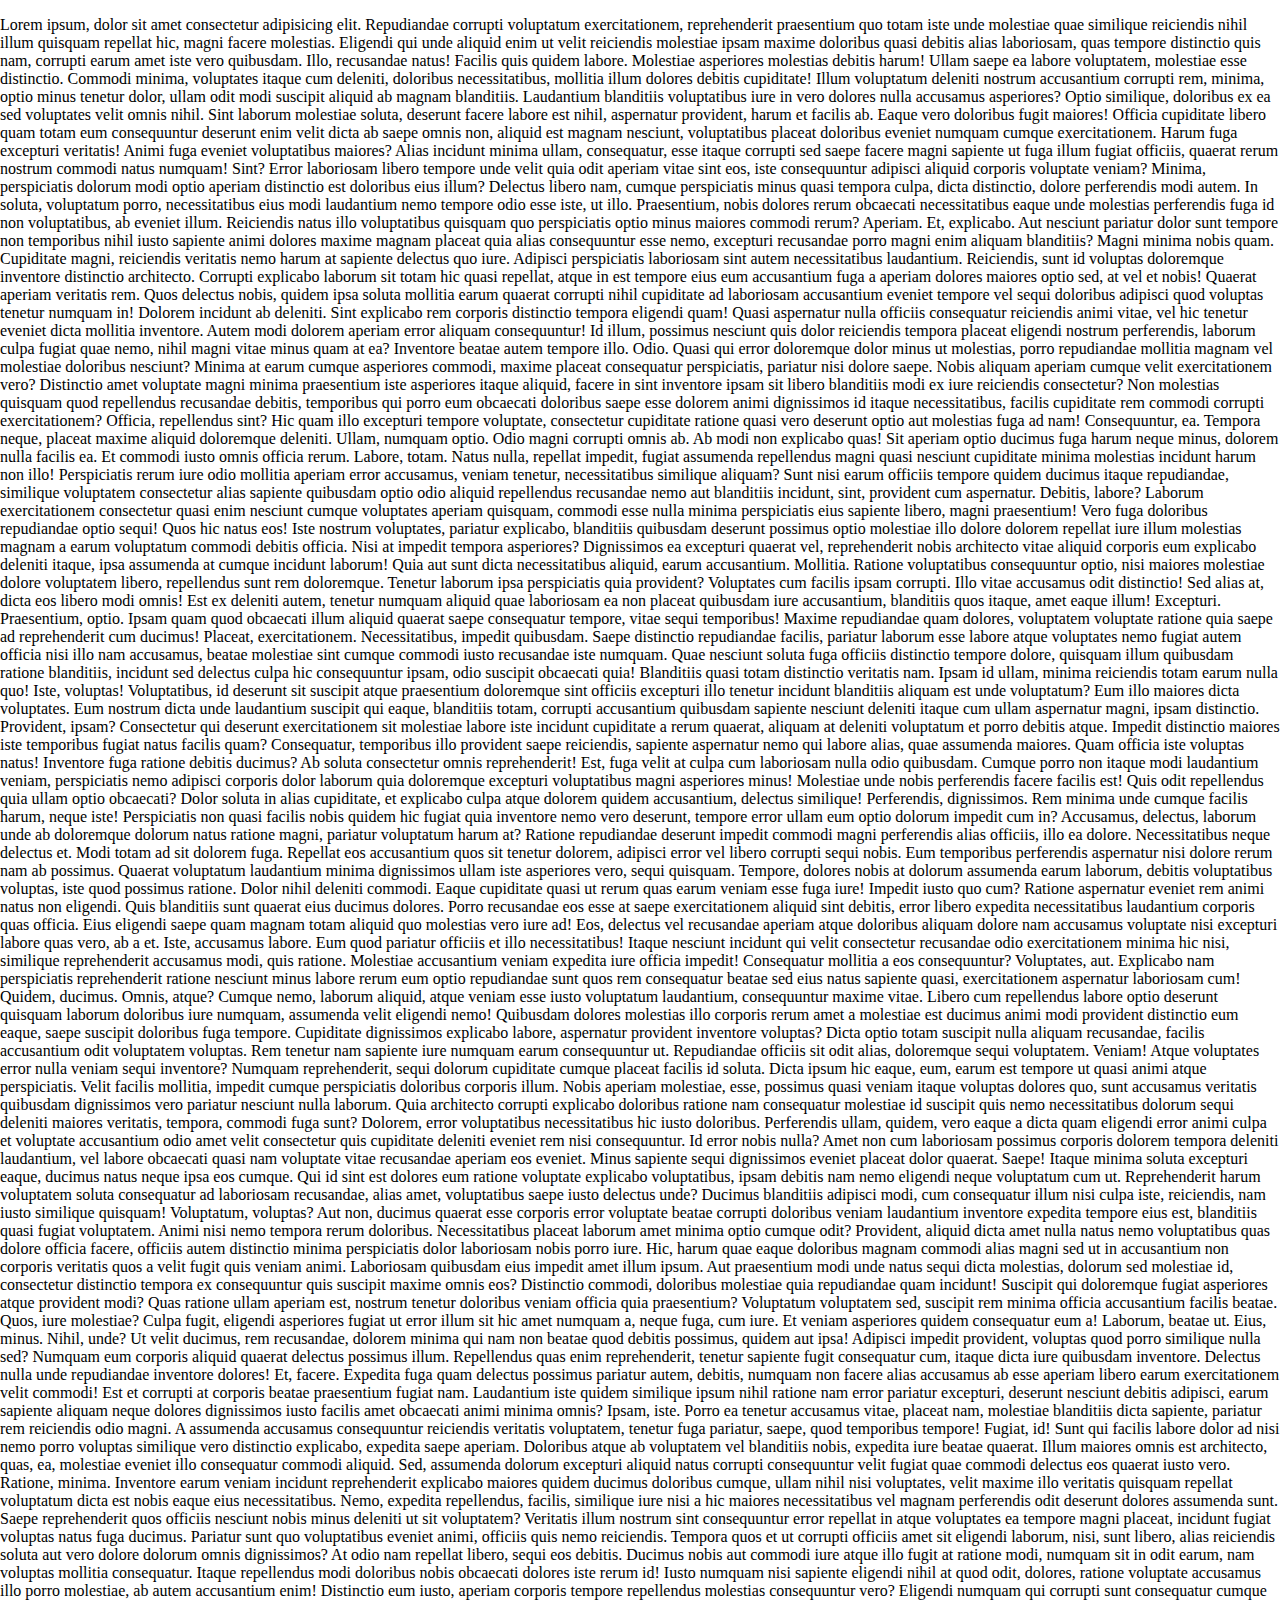
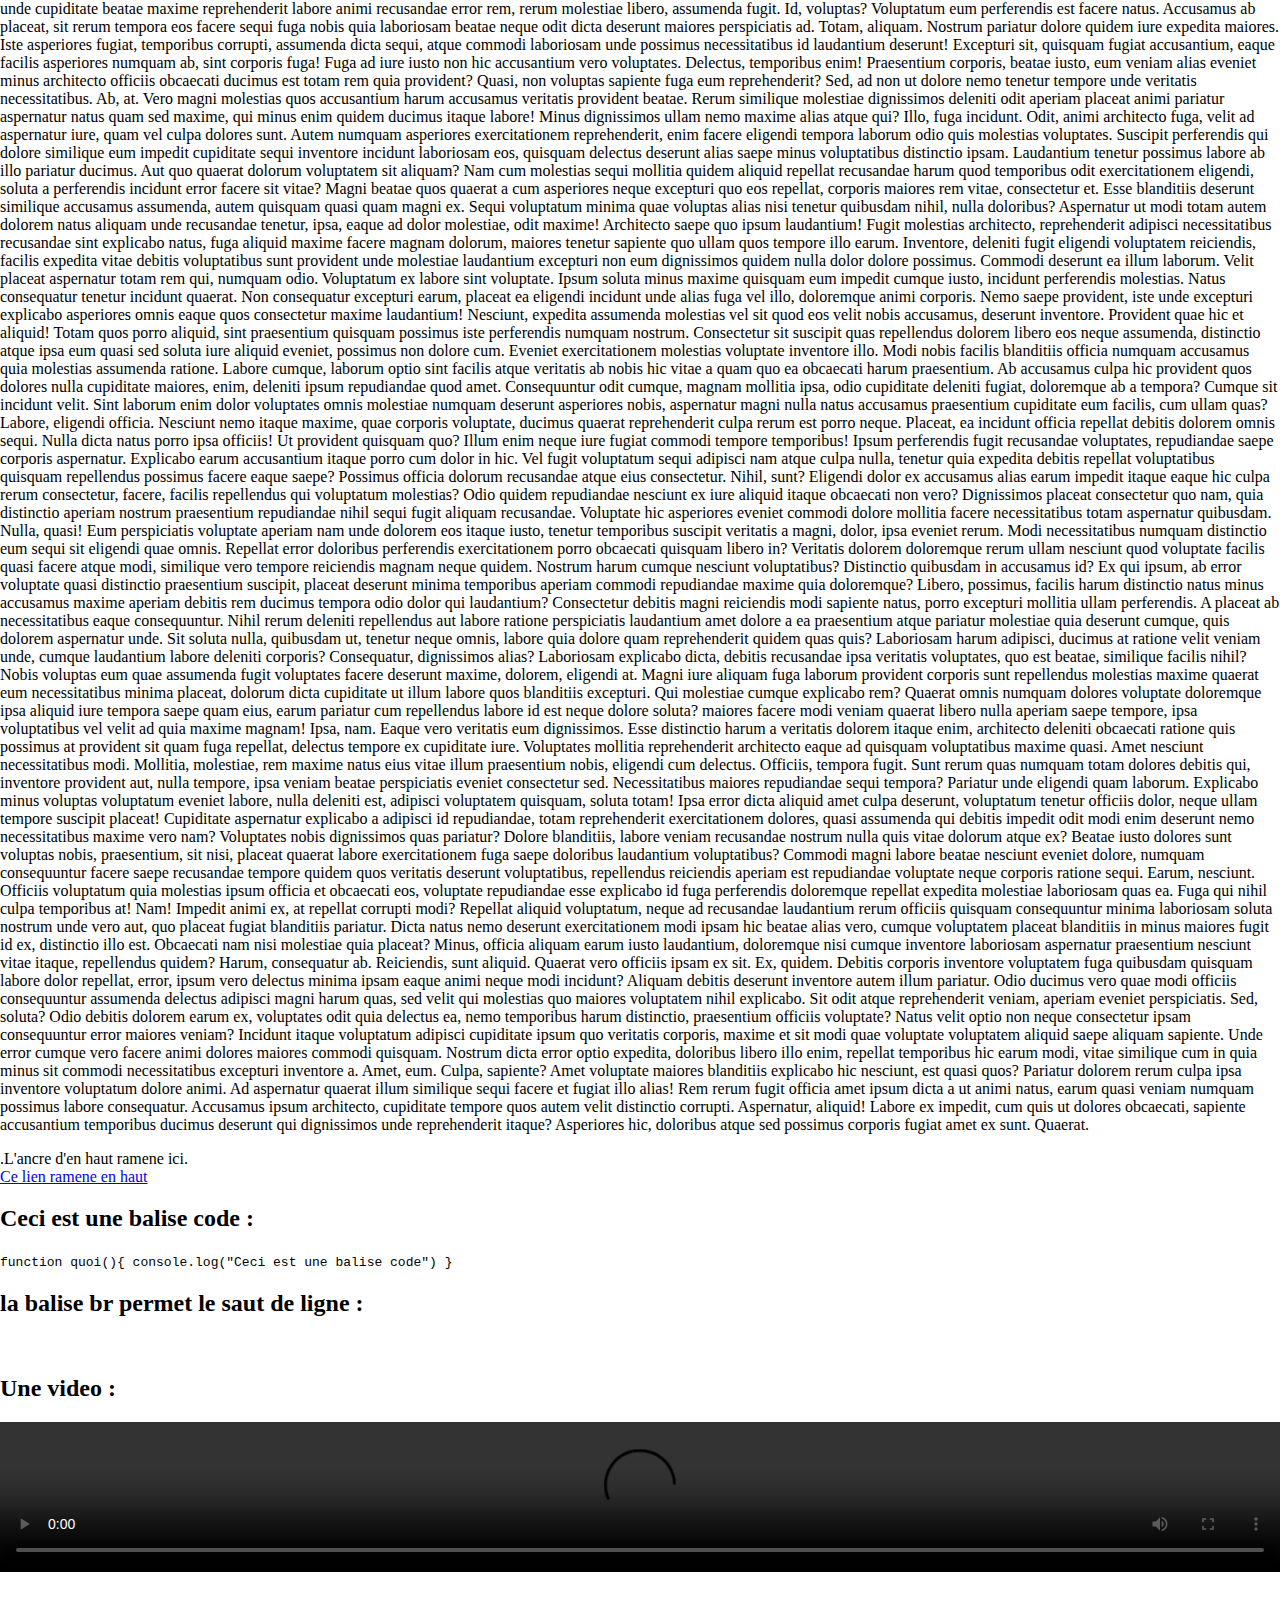
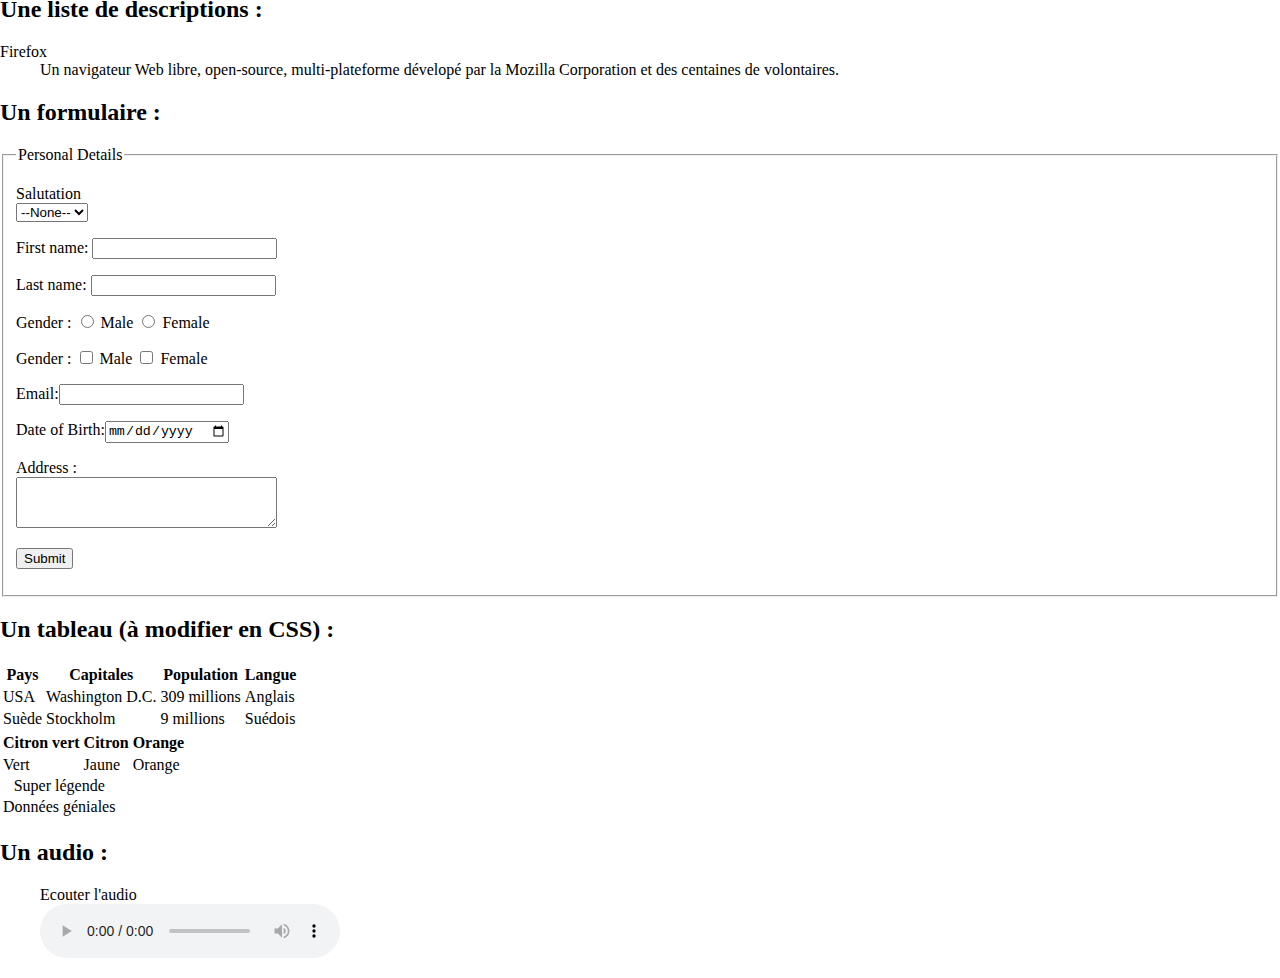
==== commit 15f00856: "first commit" ====
--- a/index.html
+++ b/index.html
@@ -146,14 +146,14 @@
       <li>DEUXIEME ELEMENT DE LA LISTE INVERSEE</li>
       <li>TROISIEME</li>
     </ol>
-    <!--Les attribut qui chanque la forme de la puce ont : circle, disc, and square.-->
+
     <h2>CEci est le H2 pour le ul :</h2>
-    <ul type="disc">
+    <ul>
       <li>PERMIER ELEMENT DE LA LISTE</li>
       <li>DEUXIEME</li>
       <li>TROISIEME</li>
     </ul>
-    <ul type="circle">
+    <ul>
       <li>PERMIER ELEMENT DE LA LISTE MODIFIEE</li>
       <li>DEUXIEME ELEMENT DE LA LISTE INVERSEE</li>
       <li>TROISIEME</li>
@@ -166,14 +166,15 @@
         <li>PERMIER ELEMENT DE LA LISTE</li>
         <li>DEUXIEME</li>
         <li>TROISIEME</li>
+
+        <li>
+          Cheese
+          <ul>
+            <li>Blue cheese</li>
+            <li>Feta</li>
+          </ul>
+        </li>
       </ol>
-      <li>
-        Cheese
-        <ul>
-          <li>Blue cheese</li>
-          <li>Feta</li>
-        </ul>
-      </li>
     </ul>
     <!--La balise "img" est orphenile (elle ne s'utilise pas en paire) permet d'intégrer une image dans un document l'attribut 
       "src" est obligatoire
@@ -188,7 +189,7 @@
     <h2>Ceci est un lien :</h2>
     <a target="_blank" href="https://www.linkedin.com/in/kevin-%C3%B6zkaraca-66a256209/"> Lien de mon linkedin</a>
     <h2>Ceci est une image lien (image cliquable) :</h2>
-    <a width="100%" target="_blank" href="https://www.linkedin.com/in/kevin-%C3%B6zkaraca-66a256209/">
+    <a target="_blank" href="https://www.linkedin.com/in/kevin-%C3%B6zkaraca-66a256209/">
       <img width="100%" src="./images/002.jpg" alt="image de code JavaScript" title="lien vers mon compte linkedin" />
     </a>
     <!--L'élément HTML <a> (pour ancre ou anchor en anglais), avec son attribut href, crée un lien hypertexte vers 
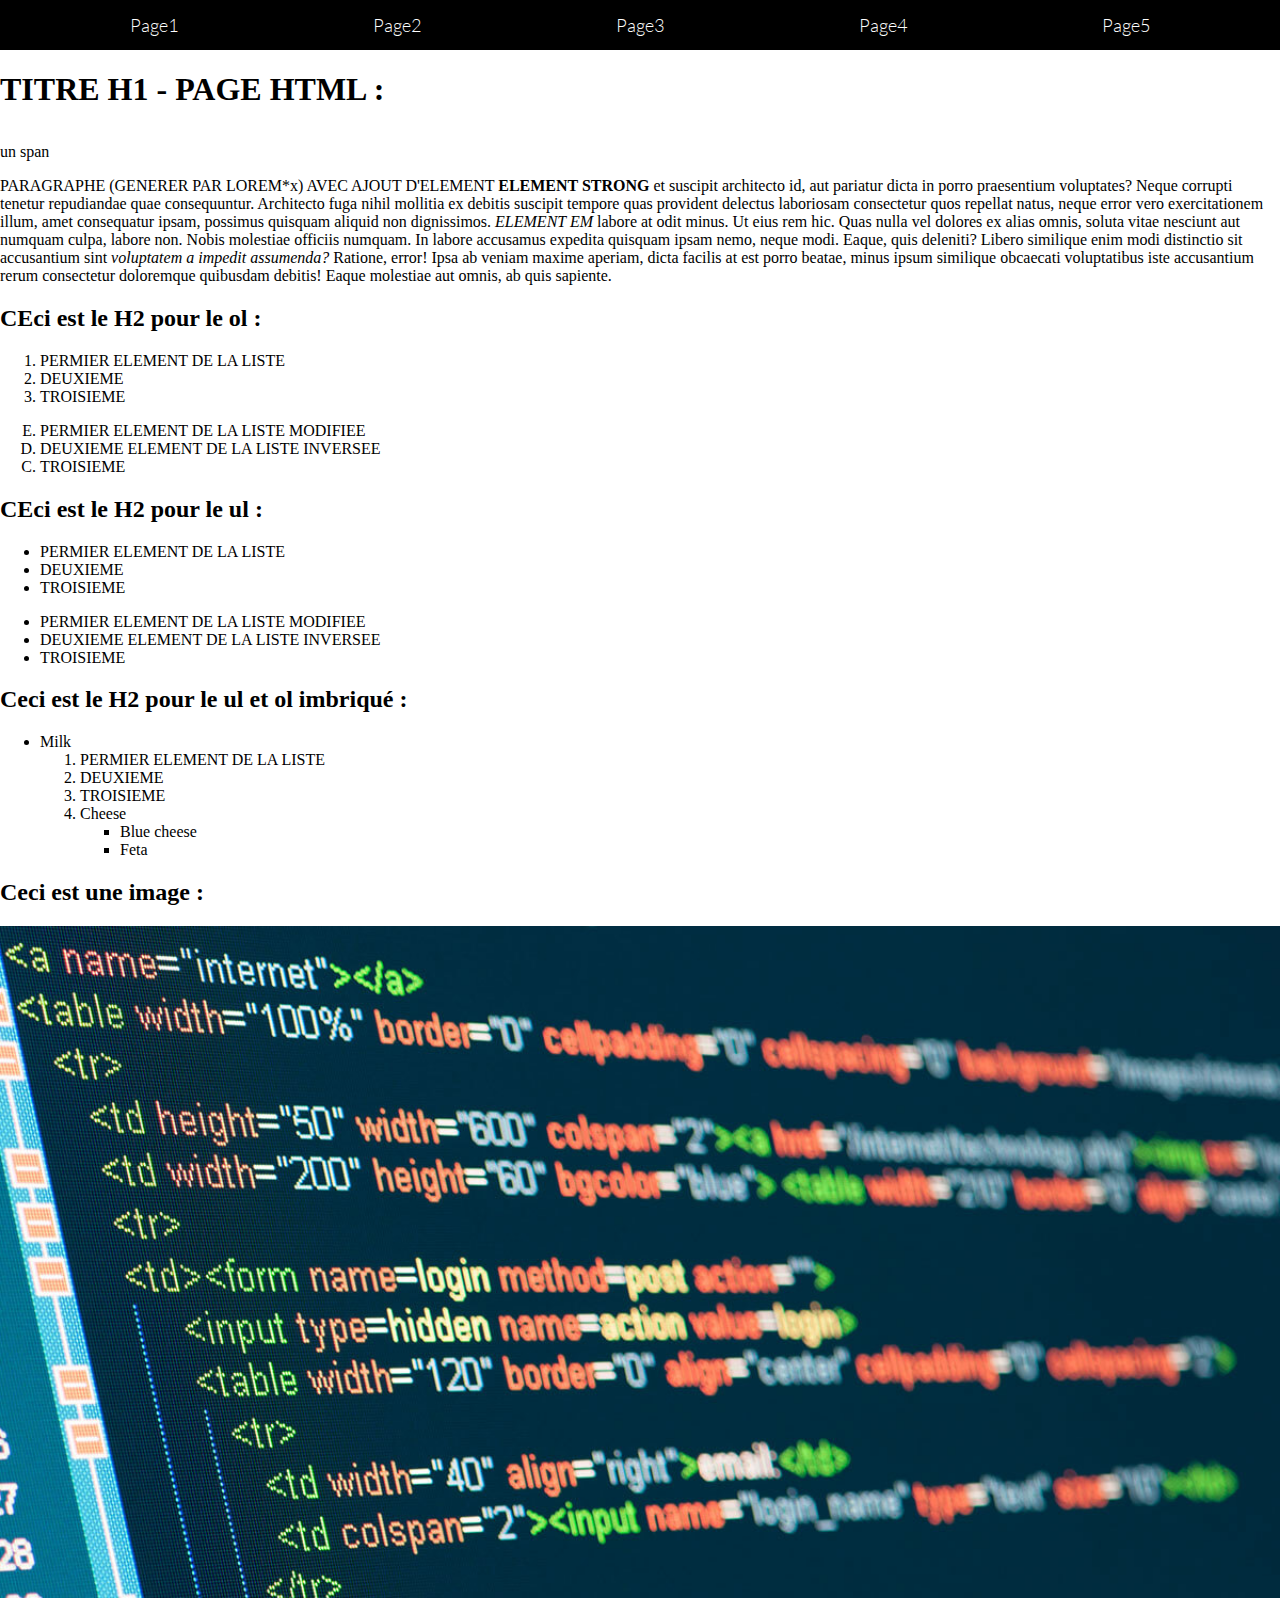
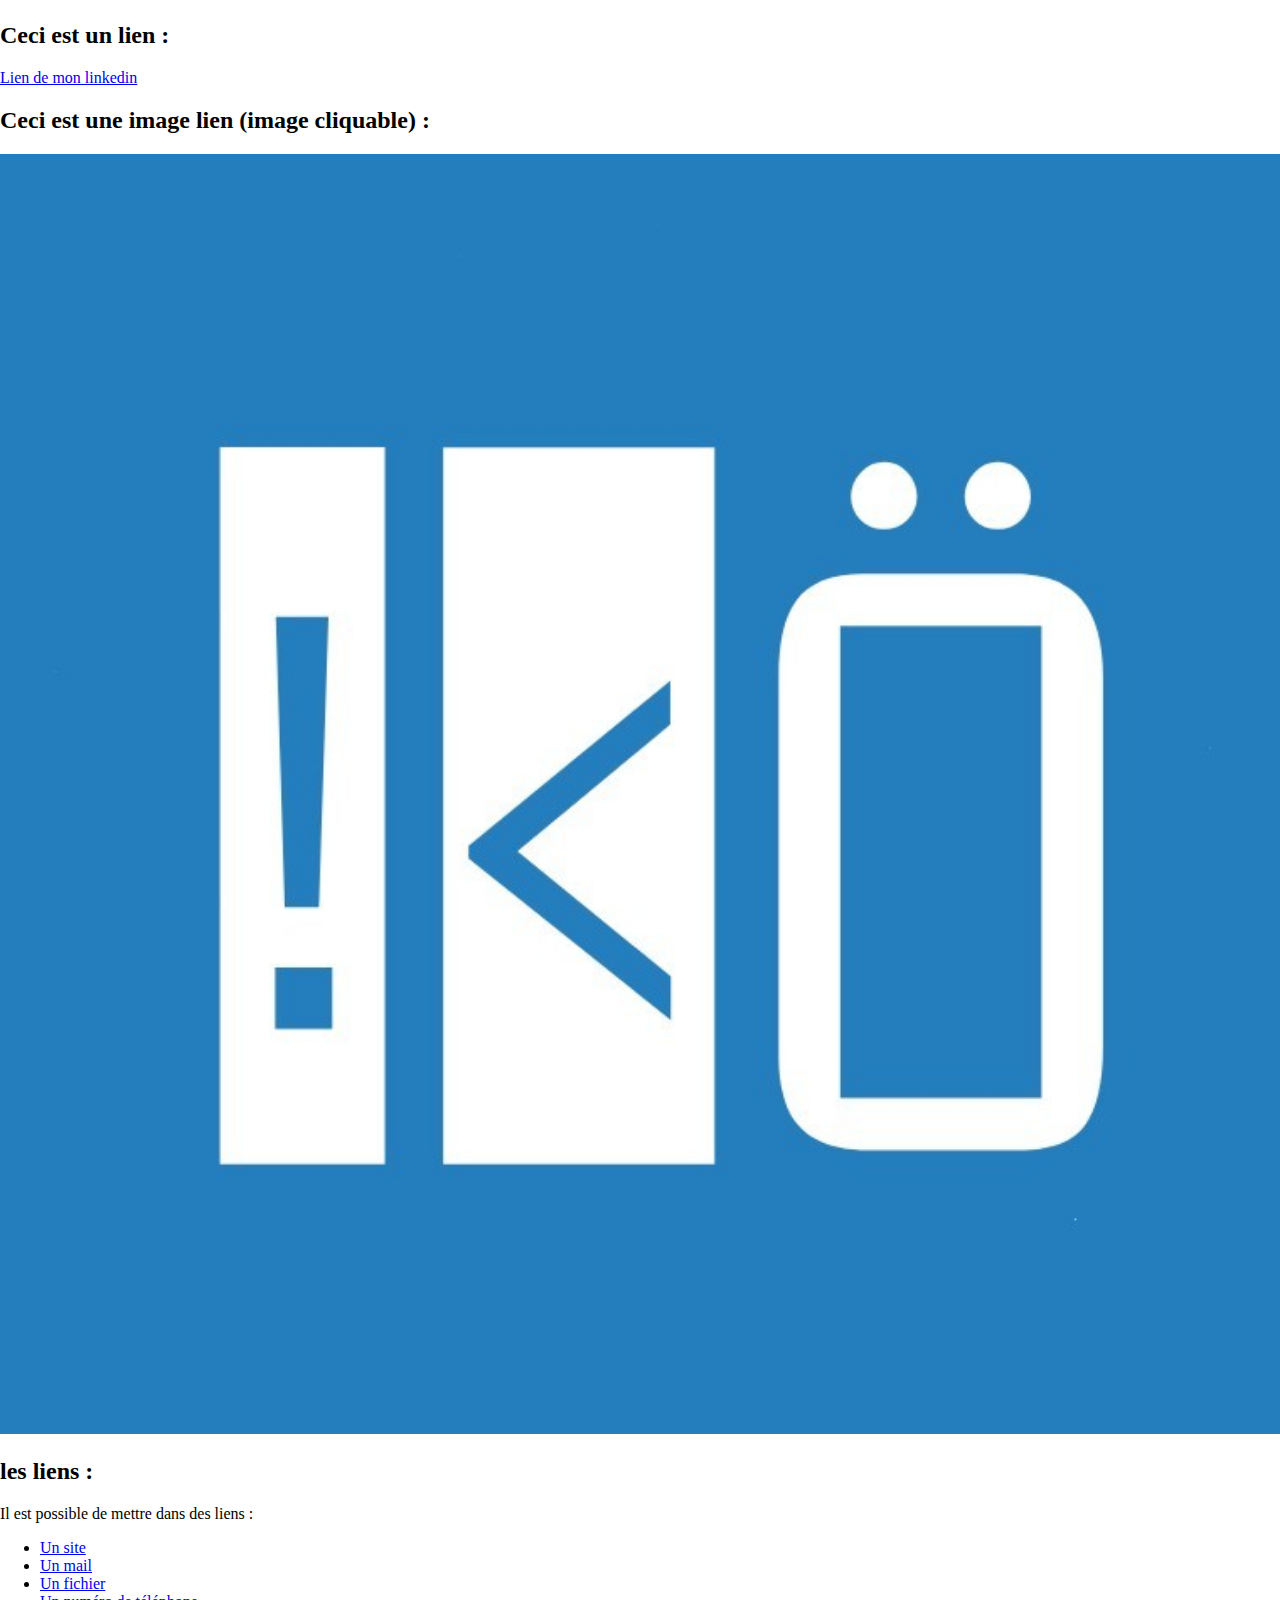
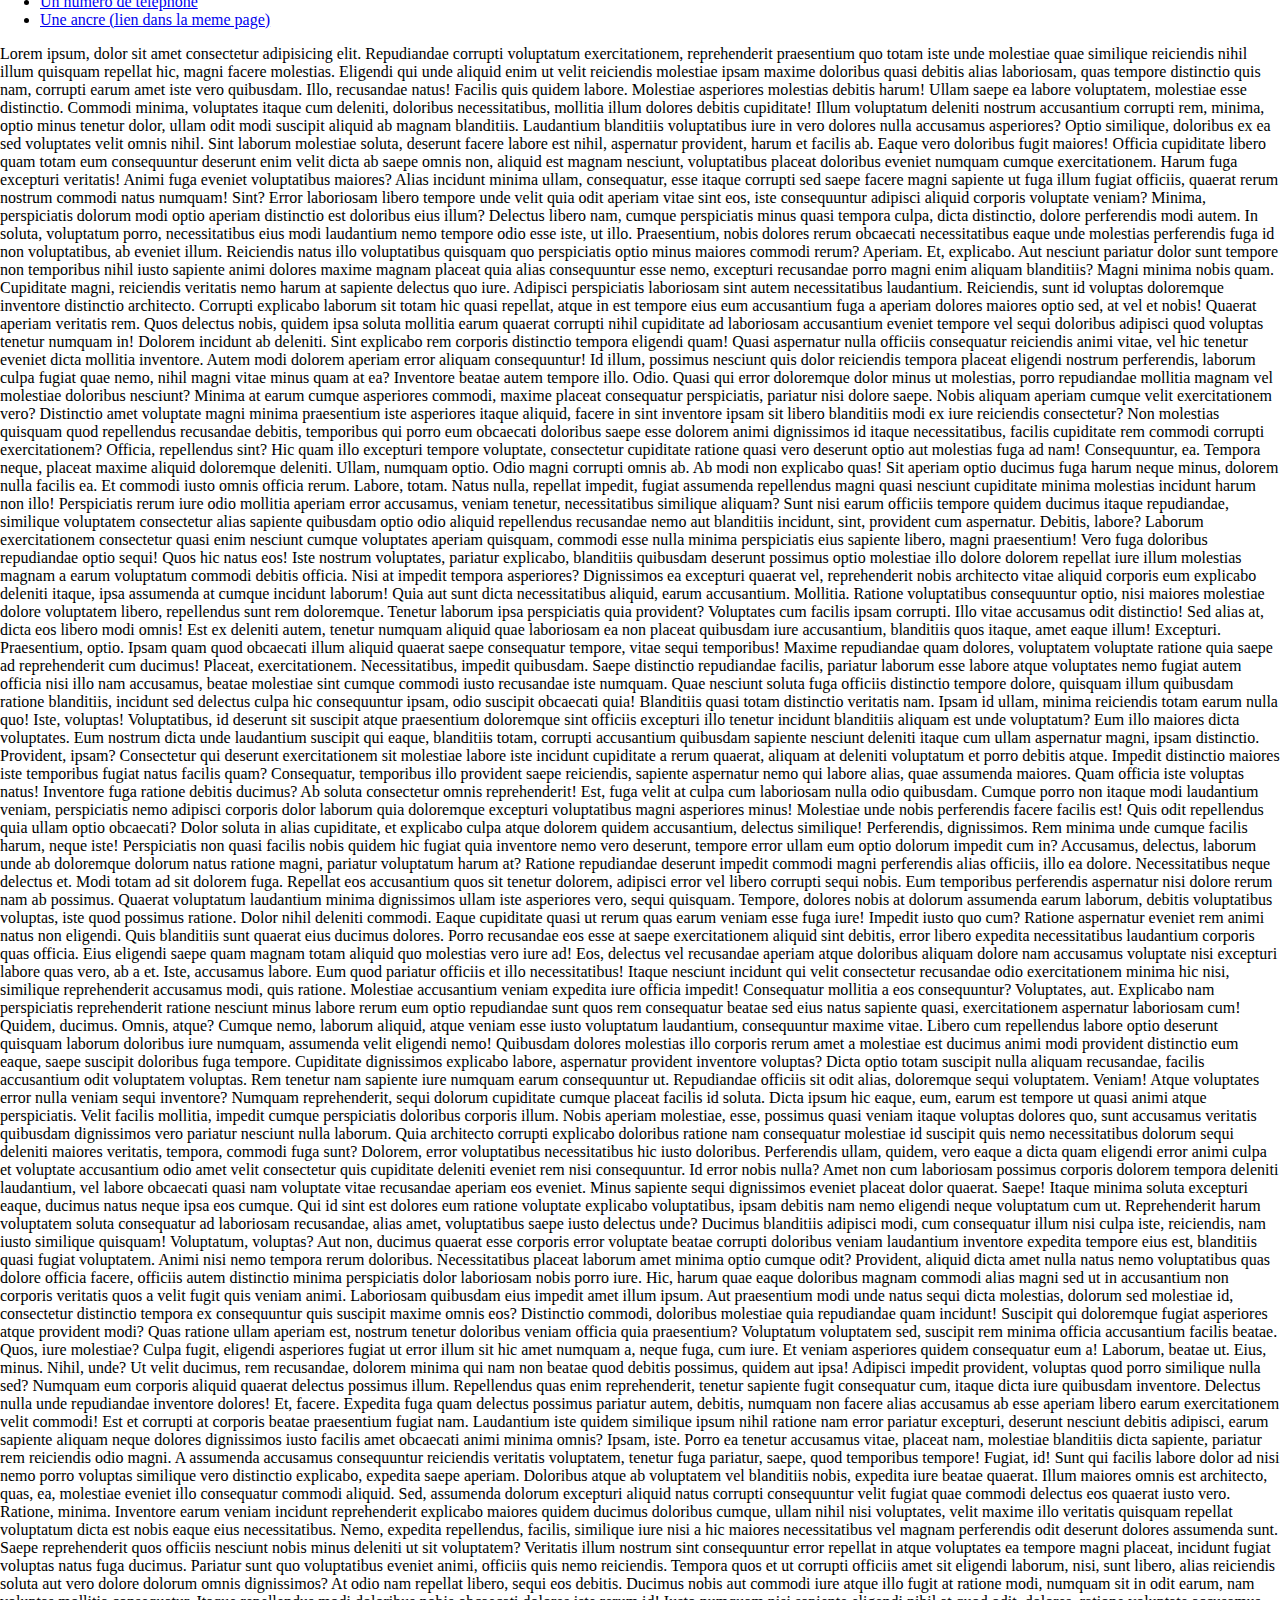
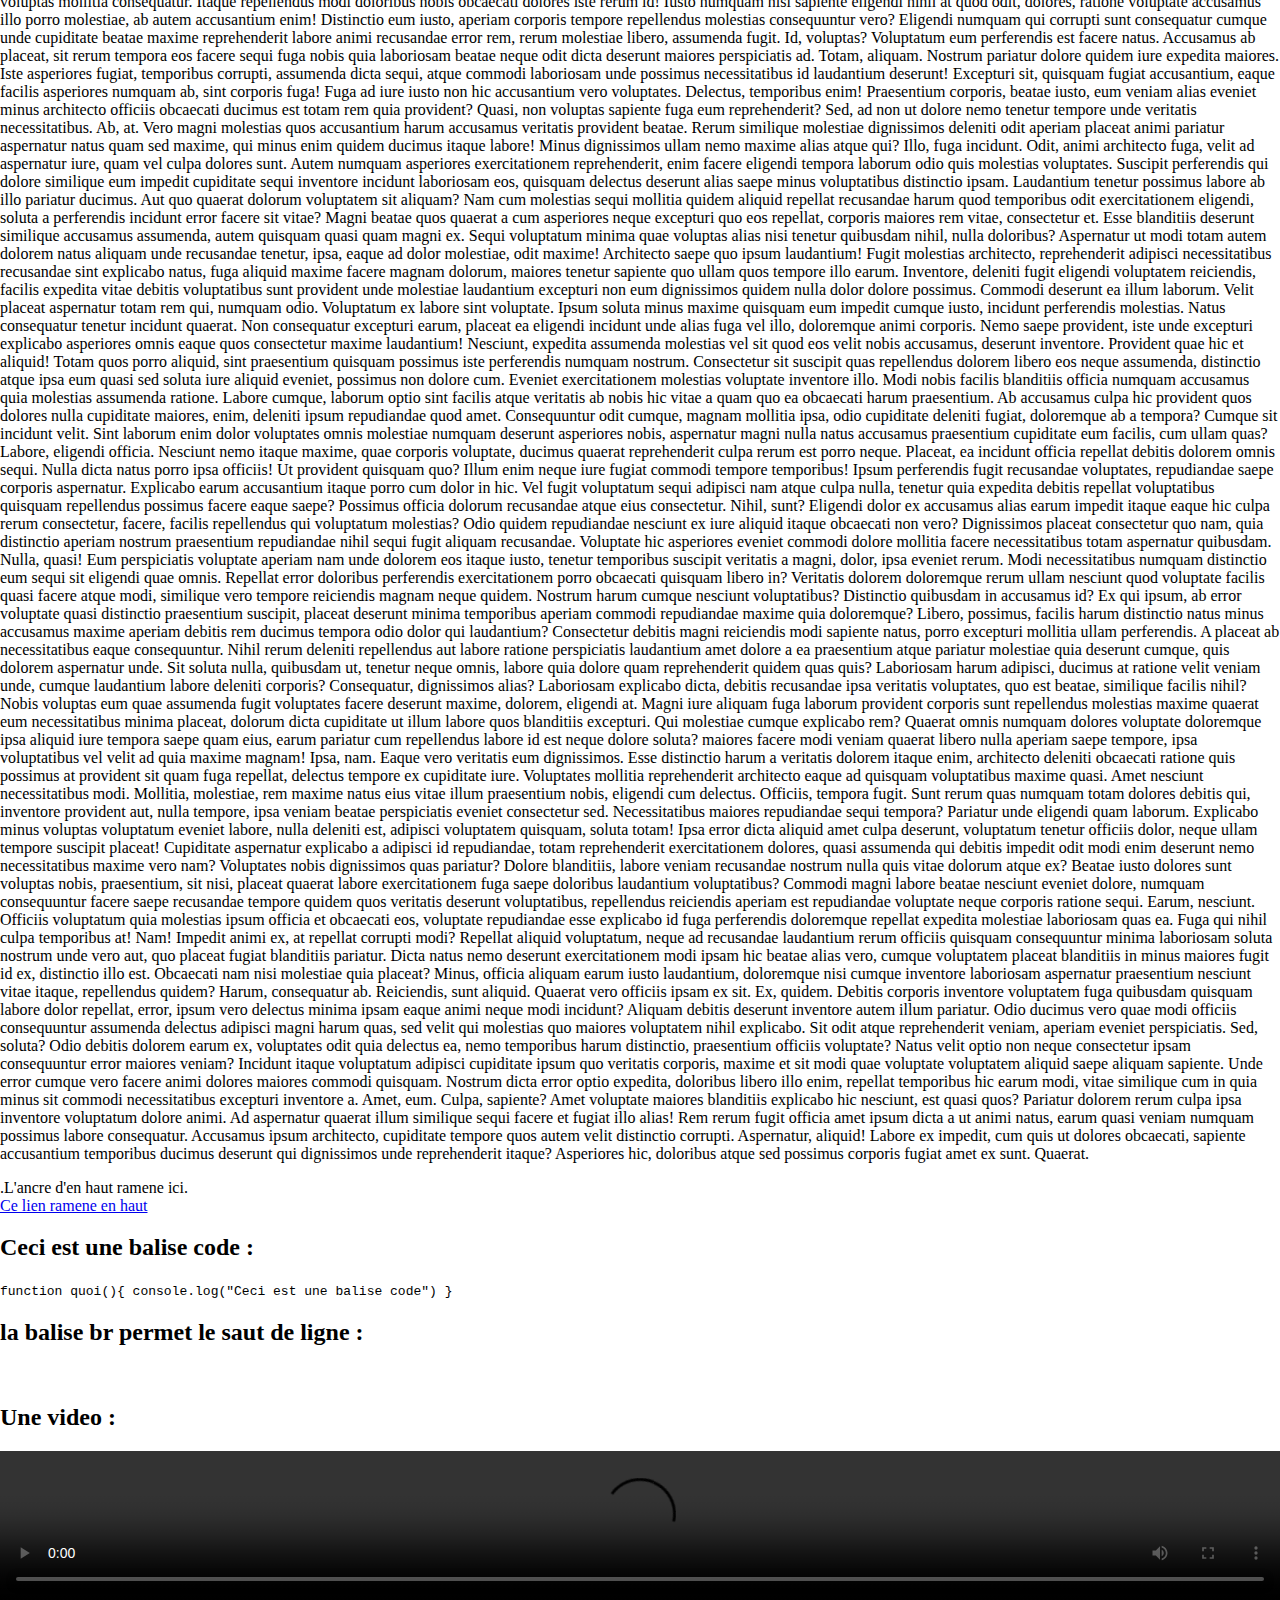
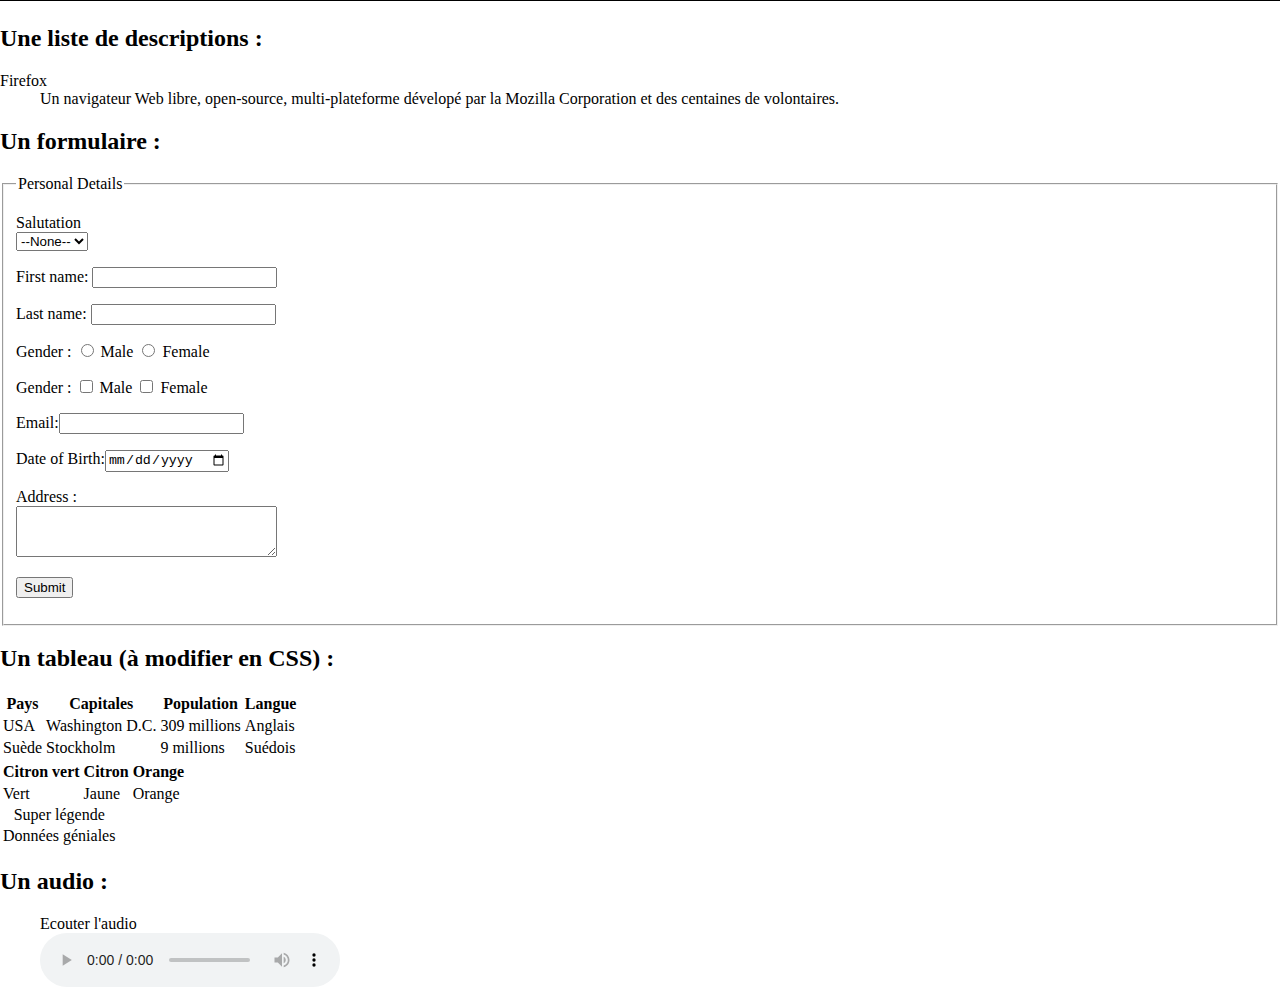
==== commit 83f35495: "first commit" ====
--- a/index.html
+++ b/index.html
@@ -90,15 +90,17 @@
       Ici la div prend l'espace de la navigation pour ne pas que le H1 soit caché 
     -->
     <div class="navPLace"></div>
-    <!--L'élément HTML <span> est un conteneur générique en ligne (inline) pour les contenus phrasés. 
-      Il ne représente rien de particulier. 
-    -->
-    <span> Ici il y a une div (pour échaper la barre de navigation) et un span (vide) </span>
+
     <!--Les éléments <h1> à <h6> représentent six niveaux de titres dans un document, <h1> est le plus important
       et <h6> est le moins important. Un élément de titre décrit brièvement le sujet de la section qu'il introduit.
       Il est important de les mettre en ordre dans la page 
     -->
     <h1>TITRE H1 - PAGE HTML :</h1>
+    <!--L'élément HTML <span> est un conteneur générique en ligne (inline) pour les contenus phrasés. 
+      Il ne représente rien de particulier. 
+    -->
+    <span> un span </span>
+
     <!--L'élément HTML <p> représente un paragraphe de texte. Les paragraphes sont généralement représentés 
       comme des blocs et séparés par un espace vertical, leur première ligne est également parfois indentée. 
       Les paragraphes sont des éléments blocs.
--- a/styles/general.css
+++ b/styles/general.css
@@ -4,7 +4,9 @@
   font-weight: normal;
   src: url('../fonts/Lato.ttf') format('truetype');
 }
-
+h1 {
+  height: 50px;
+}
 body {
   margin: 0;
   padding: 0;
@@ -45,6 +47,7 @@
 }
 nav div:hover {
   background-color: rgb(26, 58, 100);
+  border-bottom: ghostwhite 5px solid;
 }
 .navPLace {
   margin: 0;
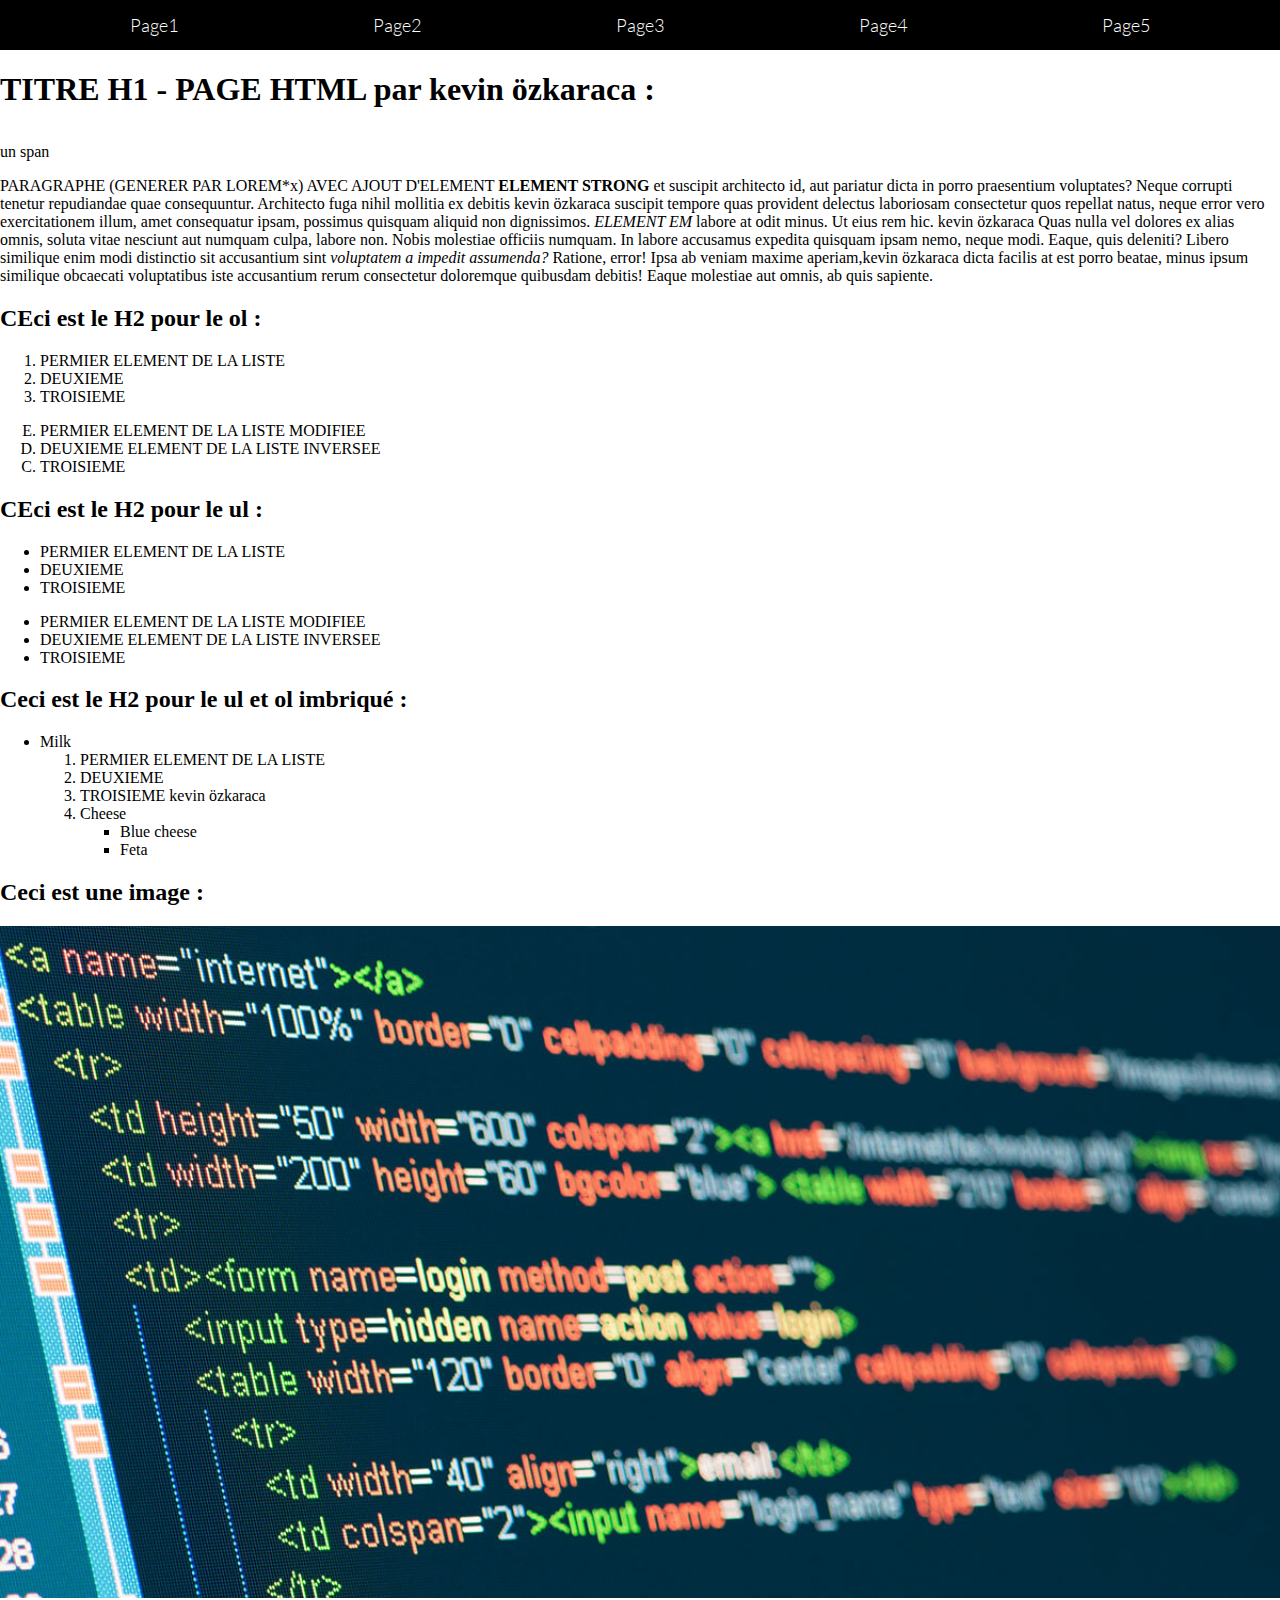
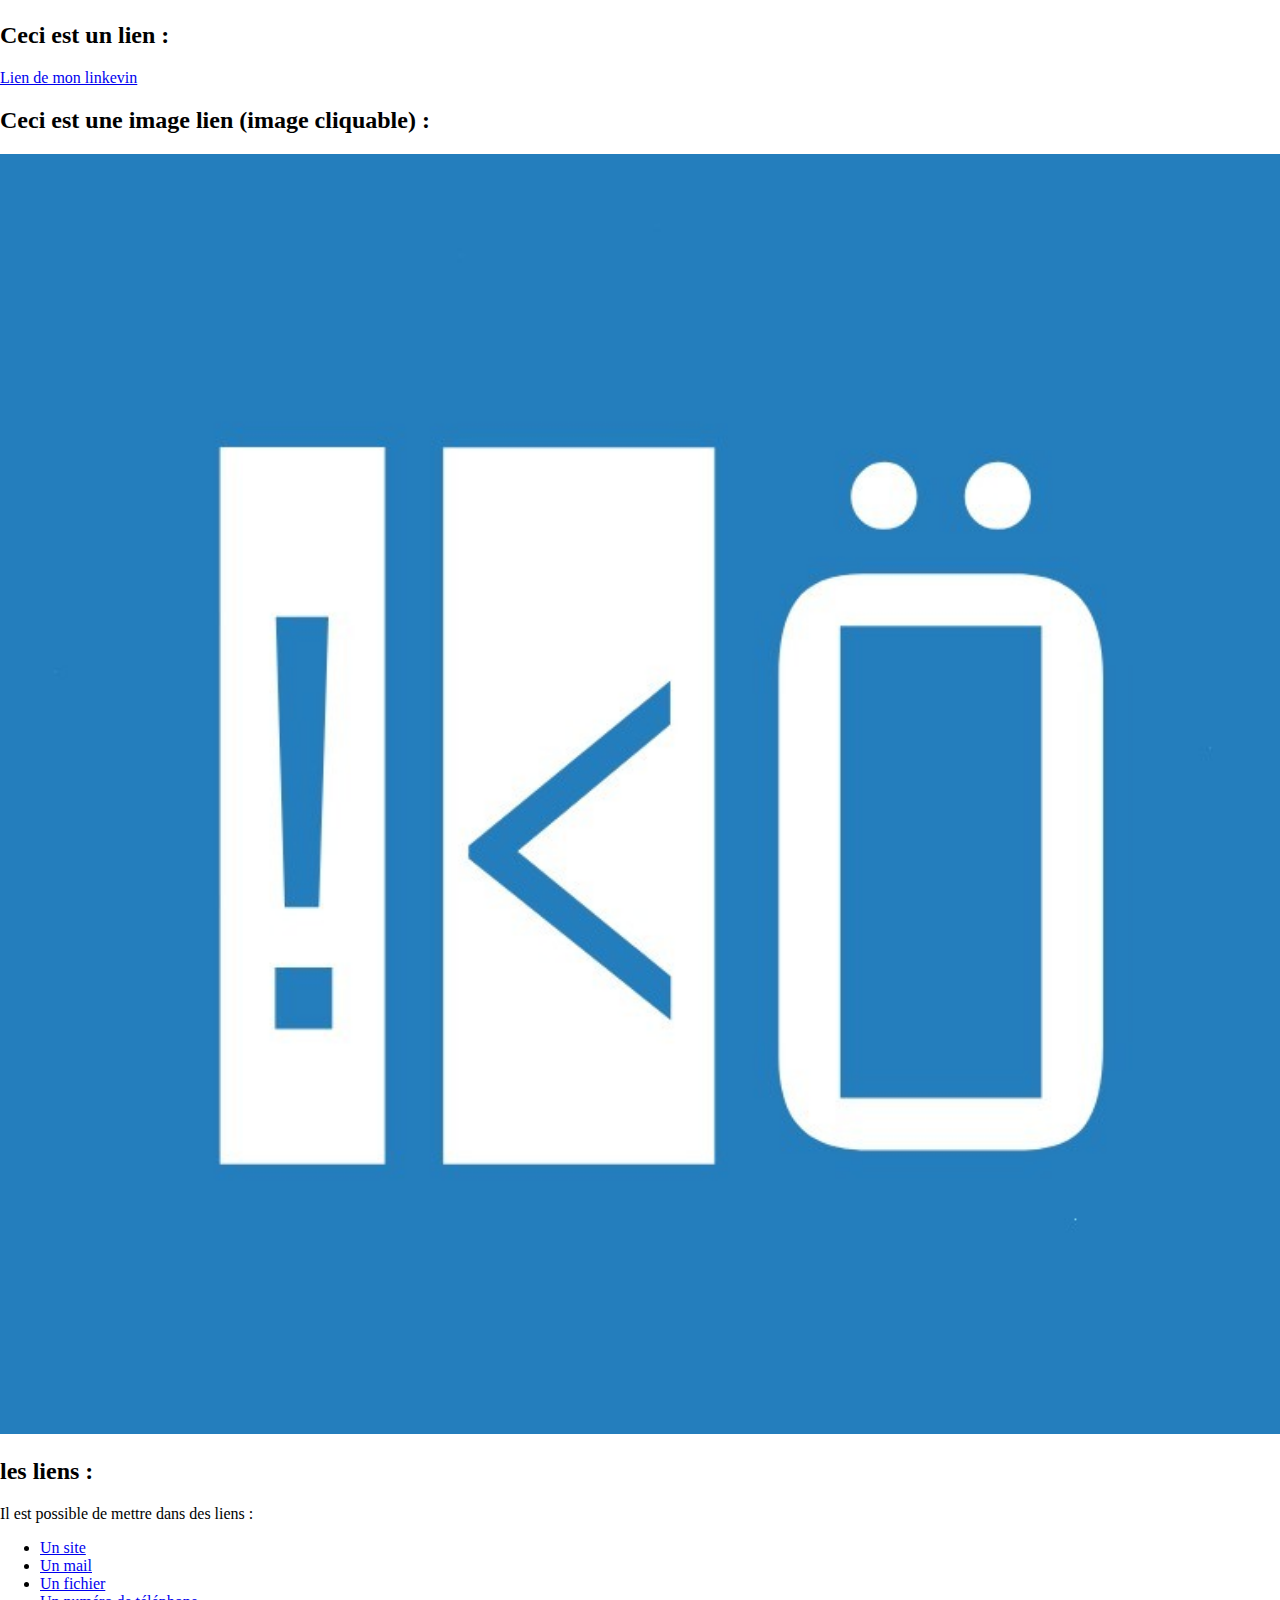
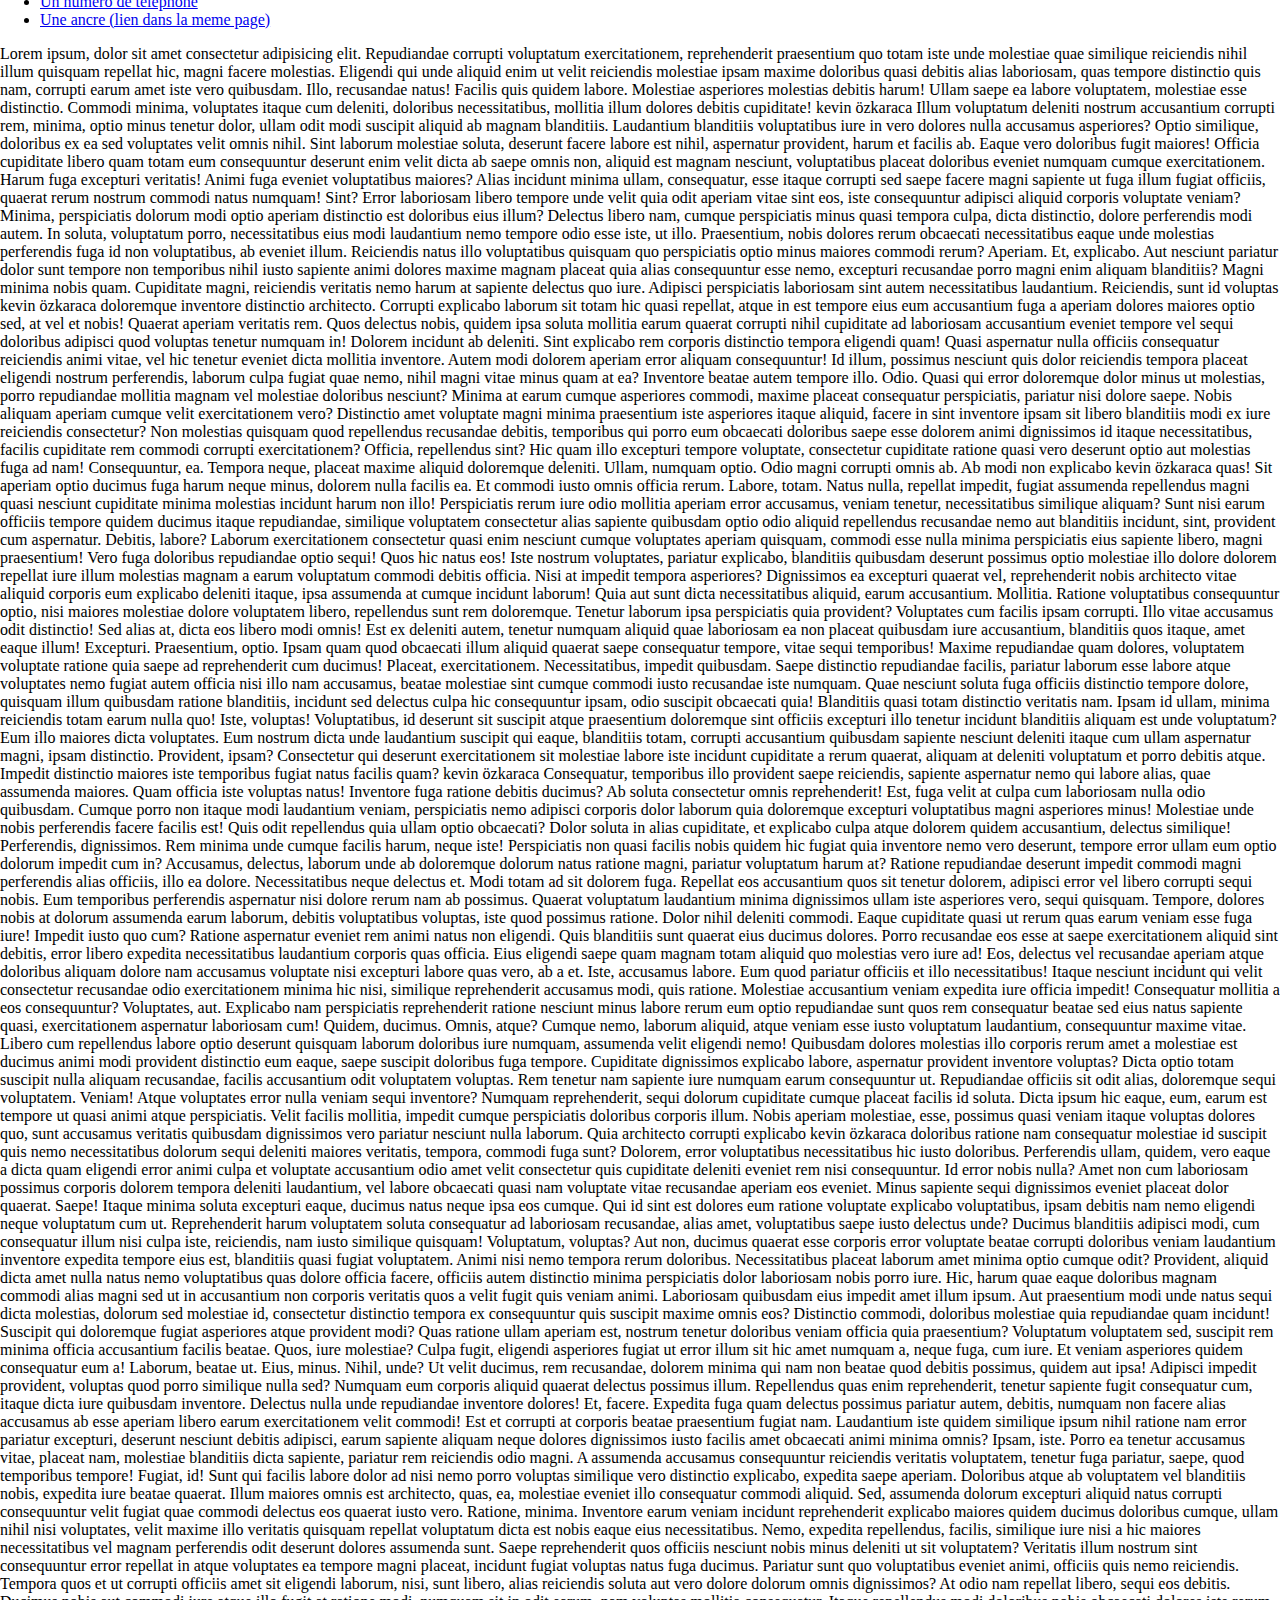
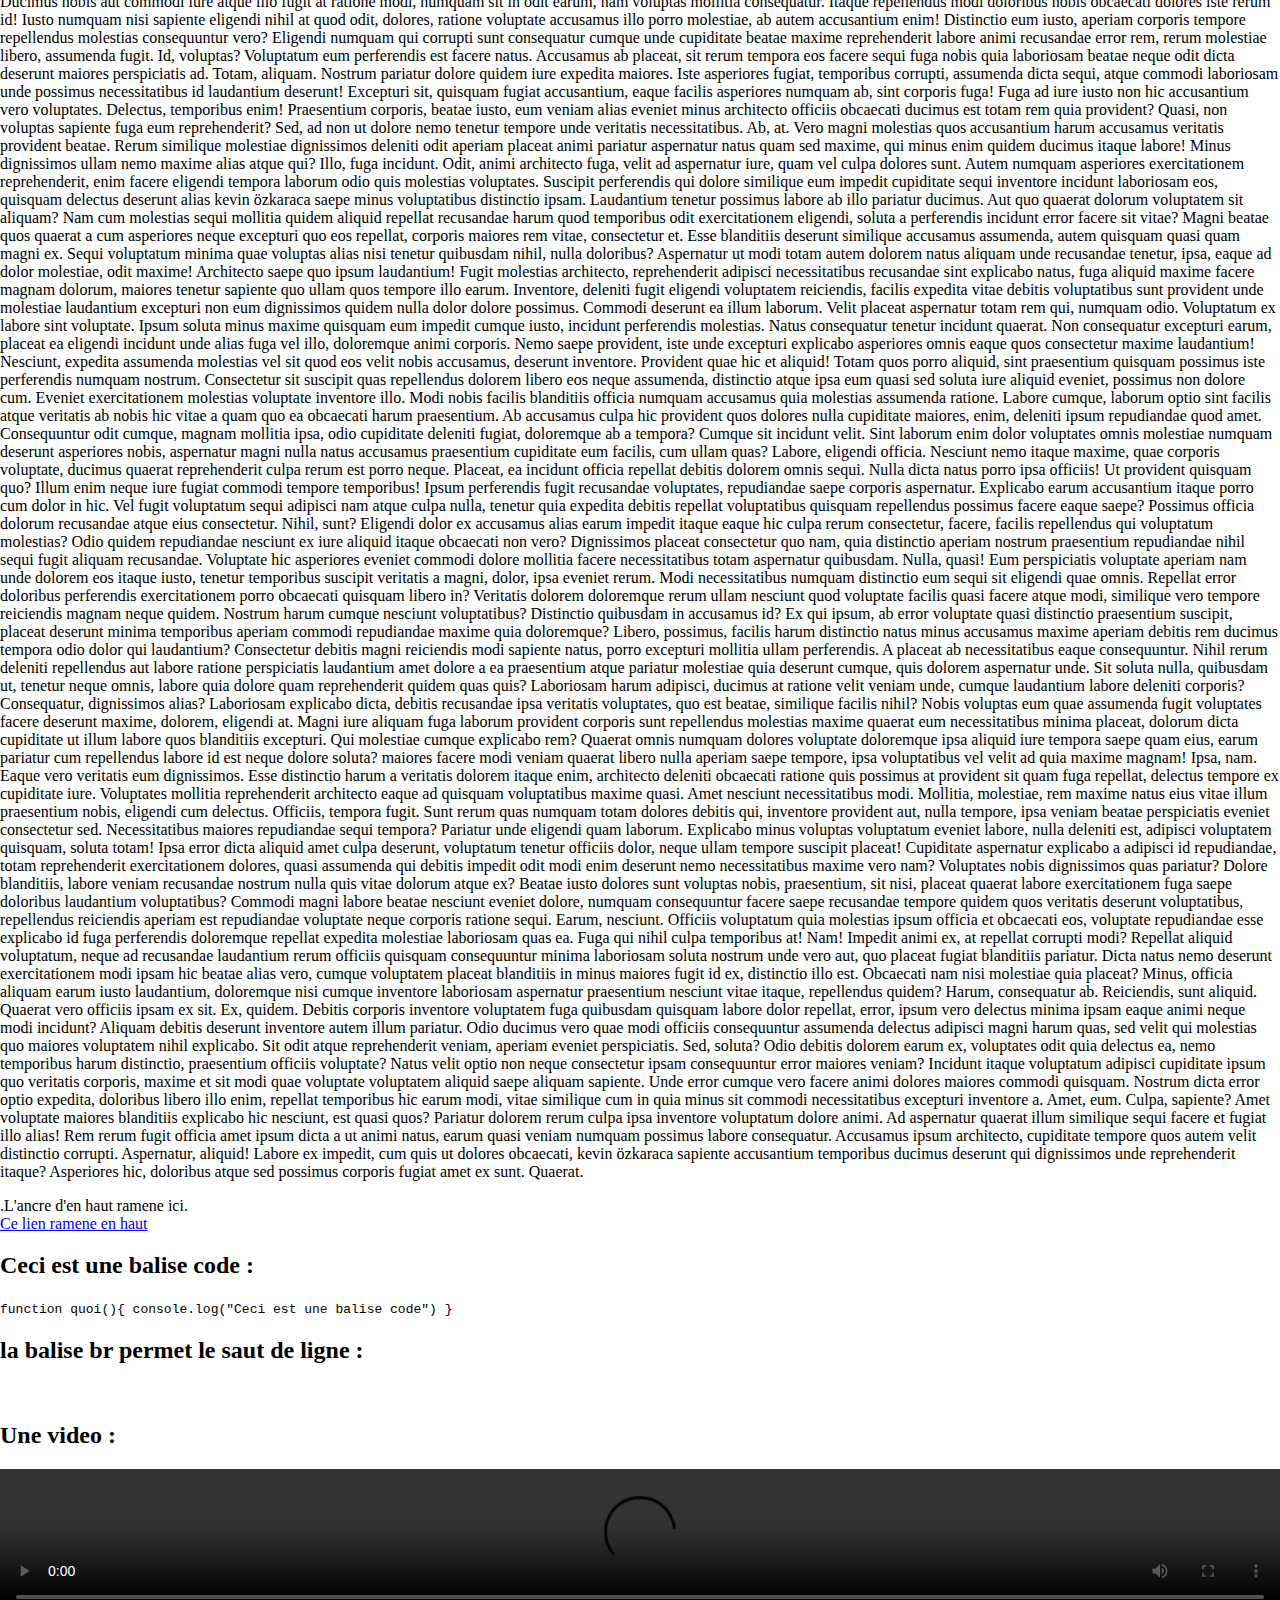
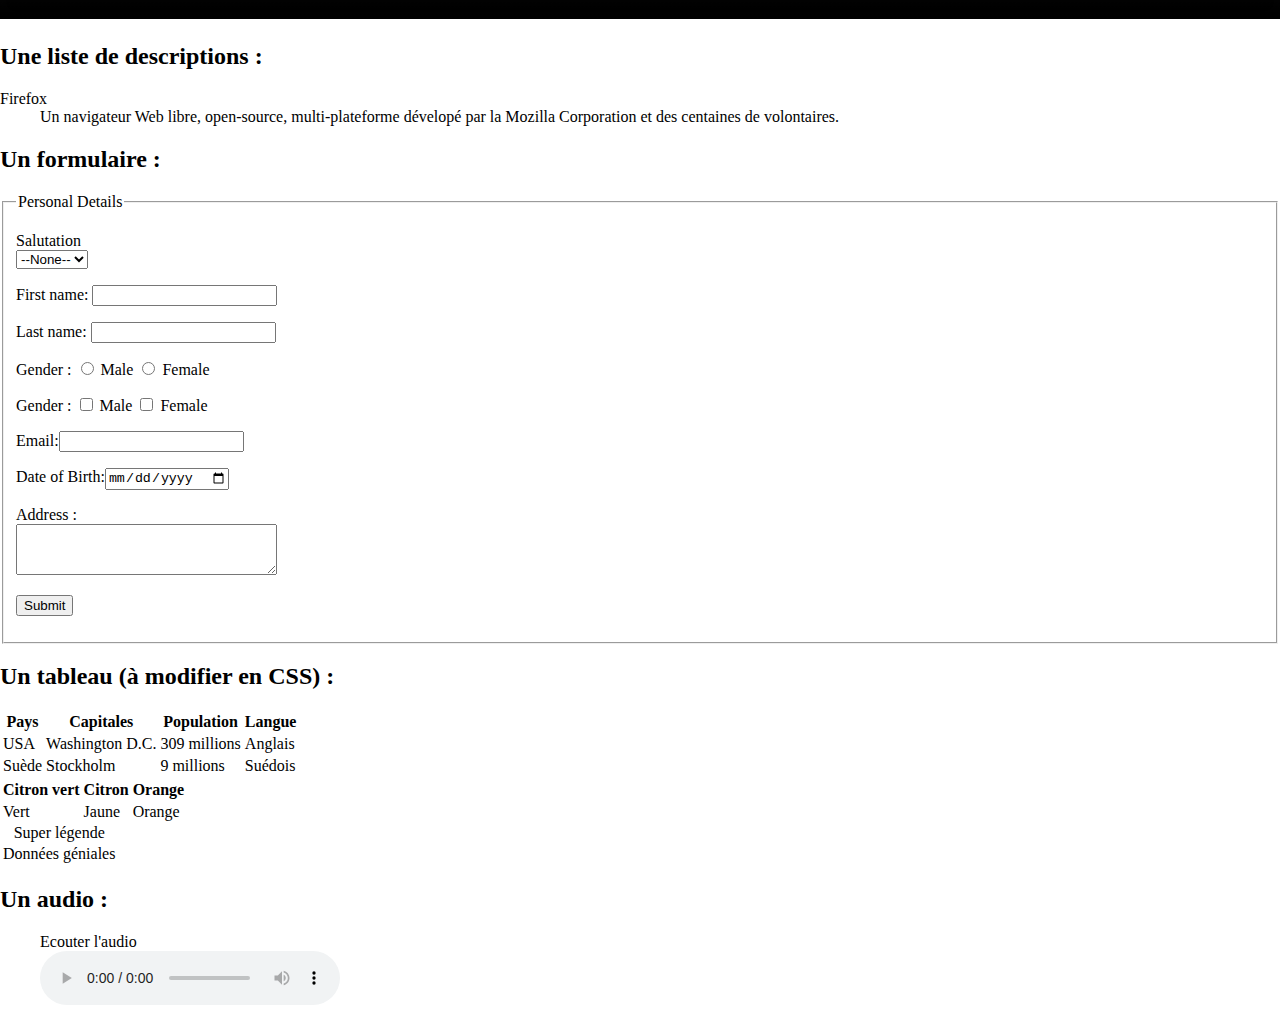
==== commit 3414739d: "first commit" ====
--- a/index.html
+++ b/index.html
@@ -62,7 +62,7 @@
     -->
     <meta name="viewport" content="width=device-width, initial-scale=1.0" />
     <!-- le title informe du titre qui apparaitra sur l'onglet -->
-    <title>Page HTML</title>
+    <title>Page HTML par kevin özkaraca</title>
     <link rel="stylesheet" href="./styles/general.css" />
     <link rel="stylesheet" href="./styles/index.css" />
   </head>
@@ -95,7 +95,7 @@
       et <h6> est le moins important. Un élément de titre décrit brièvement le sujet de la section qu'il introduit.
       Il est important de les mettre en ordre dans la page 
     -->
-    <h1>TITRE H1 - PAGE HTML :</h1>
+    <h1>TITRE H1 - PAGE HTML par kevin özkaraca :</h1>
     <!--L'élément HTML <span> est un conteneur générique en ligne (inline) pour les contenus phrasés. 
       Il ne représente rien de particulier. 
     -->
@@ -112,21 +112,21 @@
       -->
       <strong>ELEMENT STRONG</strong>
       et suscipit architecto id, aut pariatur dicta in porro praesentium voluptates? Neque corrupti tenetur repudiandae
-      quae consequuntur. Architecto fuga nihil mollitia ex debitis suscipit tempore quas provident delectus laboriosam
-      consectetur quos repellat natus, neque error vero exercitationem illum, amet consequatur ipsam, possimus quisquam
-      aliquid non dignissimos.
+      quae consequuntur. Architecto fuga nihil mollitia ex debitis kevin özkaraca suscipit tempore quas provident
+      delectus laboriosam consectetur quos repellat natus, neque error vero exercitationem illum, amet consequatur
+      ipsam, possimus quisquam aliquid non dignissimos.
       <!--L'élément HTML <em> (pour emphase) est utilisé afin de marquer un texte sur lequel on veut insister. Les éléments <em> 
         peuvent être imbriqués, chaque degré d'imbrication indiquant un degré d'insistance plus élevé.
       -->
       <em> ELEMENT EM</em>
-      labore at odit minus. Ut eius rem hic. Quas nulla vel dolores ex alias omnis, soluta vitae nesciunt aut numquam
-      culpa, labore non. Nobis molestiae officiis numquam. In labore accusamus expedita quisquam ipsam nemo, neque modi.
-      Eaque, quis deleniti? Libero similique enim modi distinctio
+      labore at odit minus. Ut eius rem hic. kevin özkaraca Quas nulla vel dolores ex alias omnis, soluta vitae nesciunt
+      aut numquam culpa, labore non. Nobis molestiae officiis numquam. In labore accusamus expedita quisquam ipsam nemo,
+      neque modi. Eaque, quis deleniti? Libero similique enim modi distinctio
       <!--L'élément HTML <i> représente un morceau de texte qui se différencie du texte principal.-->
       sit accusantium sint <i>voluptatem a impedit assumenda?</i>
-      Ratione, error! Ipsa ab veniam maxime aperiam, dicta facilis at est porro beatae, minus ipsum similique obcaecati
-      voluptatibus iste accusantium rerum consectetur doloremque quibusdam debitis! Eaque molestiae aut omnis, ab quis
-      sapiente.
+      Ratione, error! Ipsa ab veniam maxime aperiam,kevin özkaraca dicta facilis at est porro beatae, minus ipsum
+      similique obcaecati voluptatibus iste accusantium rerum consectetur doloremque quibusdam debitis! Eaque molestiae
+      aut omnis, ab quis sapiente.
     </p>
     <!--L'élément HTML <ol> représente une liste ordonnée. Les éléments d'une telle liste sont généralement affichés avec un 
       indicateur ordinal pouvant prendre la forme de nombres, de lettres, de chiffres romains ou de points. 
@@ -167,7 +167,7 @@
       <ol>
         <li>PERMIER ELEMENT DE LA LISTE</li>
         <li>DEUXIEME</li>
-        <li>TROISIEME</li>
+        <li>TROISIEME kevin özkaraca</li>
 
         <li>
           Cheese
@@ -189,10 +189,10 @@
     <h2>Ceci est une image :</h2>
     <img width="100%" src="./images/001.jpg" alt="image de code JavaScript" title="image du javascript" />
     <h2>Ceci est un lien :</h2>
-    <a target="_blank" href="https://www.linkedin.com/in/kevin-%C3%B6zkaraca-66a256209/"> Lien de mon linkedin</a>
+    <a target="_blank" href="https://www.linkevin.com/in/kevin-%C3%B6zkaraca-66a256209/"> Lien de mon linkevin</a>
     <h2>Ceci est une image lien (image cliquable) :</h2>
-    <a target="_blank" href="https://www.linkedin.com/in/kevin-%C3%B6zkaraca-66a256209/">
-      <img width="100%" src="./images/002.jpg" alt="image de code JavaScript" title="lien vers mon compte linkedin" />
+    <a target="_blank" href="https://www.linkevin.com/in/kevin-%C3%B6zkaraca-66a256209/">
+      <img width="100%" src="./images/002.jpg" alt="image de code JavaScript" title="lien vers mon compte linkevin" />
     </a>
     <!--L'élément HTML <a> (pour ancre ou anchor en anglais), avec son attribut href, crée un lien hypertexte vers 
       des pages web, des fichiers, des adresses e-mail, des emplacements se trouvant dans la même page, ou tout 
@@ -203,7 +203,7 @@
     <p>Il est possible de mettre dans des liens :</p>
     <ul>
       <li>
-        <a href="https://www.linkedin.com/in/kevin-%C3%B6zkaraca-66a256209/" target="_blank">Un site</a>
+        <a href="https://www.linkevin.com/in/kevin-%C3%B6zkaraca-66a256209/" target="_blank">Un site</a>
       </li>
       <li>
         <a target="_blank" href="mailto:kevin.ozkaraca@gmail.com">Un mail</a>
@@ -225,144 +225,145 @@
       quasi debitis alias laboriosam, quas tempore distinctio quis nam, corrupti earum amet iste vero quibusdam. Illo,
       recusandae natus! Facilis quis quidem labore. Molestiae asperiores molestias debitis harum! Ullam saepe ea labore
       voluptatem, molestiae esse distinctio. Commodi minima, voluptates itaque cum deleniti, doloribus necessitatibus,
-      mollitia illum dolores debitis cupiditate! Illum voluptatum deleniti nostrum accusantium corrupti rem, minima,
-      optio minus tenetur dolor, ullam odit modi suscipit aliquid ab magnam blanditiis. Laudantium blanditiis
-      voluptatibus iure in vero dolores nulla accusamus asperiores? Optio similique, doloribus ex ea sed voluptates
-      velit omnis nihil. Sint laborum molestiae soluta, deserunt facere labore est nihil, aspernatur provident, harum et
-      facilis ab. Eaque vero doloribus fugit maiores! Officia cupiditate libero quam totam eum consequuntur deserunt
-      enim velit dicta ab saepe omnis non, aliquid est magnam nesciunt, voluptatibus placeat doloribus eveniet numquam
-      cumque exercitationem. Harum fuga excepturi veritatis! Animi fuga eveniet voluptatibus maiores? Alias incidunt
-      minima ullam, consequatur, esse itaque corrupti sed saepe facere magni sapiente ut fuga illum fugiat officiis,
-      quaerat rerum nostrum commodi natus numquam! Sint? Error laboriosam libero tempore unde velit quia odit aperiam
-      vitae sint eos, iste consequuntur adipisci aliquid corporis voluptate veniam? Minima, perspiciatis dolorum modi
-      optio aperiam distinctio est doloribus eius illum? Delectus libero nam, cumque perspiciatis minus quasi tempora
-      culpa, dicta distinctio, dolore perferendis modi autem. In soluta, voluptatum porro, necessitatibus eius modi
-      laudantium nemo tempore odio esse iste, ut illo. Praesentium, nobis dolores rerum obcaecati necessitatibus eaque
-      unde molestias perferendis fuga id non voluptatibus, ab eveniet illum. Reiciendis natus illo voluptatibus quisquam
-      quo perspiciatis optio minus maiores commodi rerum? Aperiam. Et, explicabo. Aut nesciunt pariatur dolor sunt
-      tempore non temporibus nihil iusto sapiente animi dolores maxime magnam placeat quia alias consequuntur esse nemo,
-      excepturi recusandae porro magni enim aliquam blanditiis? Magni minima nobis quam. Cupiditate magni, reiciendis
-      veritatis nemo harum at sapiente delectus quo iure. Adipisci perspiciatis laboriosam sint autem necessitatibus
-      laudantium. Reiciendis, sunt id voluptas doloremque inventore distinctio architecto. Corrupti explicabo laborum
-      sit totam hic quasi repellat, atque in est tempore eius eum accusantium fuga a aperiam dolores maiores optio sed,
-      at vel et nobis! Quaerat aperiam veritatis rem. Quos delectus nobis, quidem ipsa soluta mollitia earum quaerat
-      corrupti nihil cupiditate ad laboriosam accusantium eveniet tempore vel sequi doloribus adipisci quod voluptas
-      tenetur numquam in! Dolorem incidunt ab deleniti. Sint explicabo rem corporis distinctio tempora eligendi quam!
-      Quasi aspernatur nulla officiis consequatur reiciendis animi vitae, vel hic tenetur eveniet dicta mollitia
-      inventore. Autem modi dolorem aperiam error aliquam consequuntur! Id illum, possimus nesciunt quis dolor
-      reiciendis tempora placeat eligendi nostrum perferendis, laborum culpa fugiat quae nemo, nihil magni vitae minus
-      quam at ea? Inventore beatae autem tempore illo. Odio. Quasi qui error doloremque dolor minus ut molestias, porro
-      repudiandae mollitia magnam vel molestiae doloribus nesciunt? Minima at earum cumque asperiores commodi, maxime
-      placeat consequatur perspiciatis, pariatur nisi dolore saepe. Nobis aliquam aperiam cumque velit exercitationem
-      vero? Distinctio amet voluptate magni minima praesentium iste asperiores itaque aliquid, facere in sint inventore
-      ipsam sit libero blanditiis modi ex iure reiciendis consectetur? Non molestias quisquam quod repellendus
-      recusandae debitis, temporibus qui porro eum obcaecati doloribus saepe esse dolorem animi dignissimos id itaque
-      necessitatibus, facilis cupiditate rem commodi corrupti exercitationem? Officia, repellendus sint? Hic quam illo
-      excepturi tempore voluptate, consectetur cupiditate ratione quasi vero deserunt optio aut molestias fuga ad nam!
-      Consequuntur, ea. Tempora neque, placeat maxime aliquid doloremque deleniti. Ullam, numquam optio. Odio magni
-      corrupti omnis ab. Ab modi non explicabo quas! Sit aperiam optio ducimus fuga harum neque minus, dolorem nulla
-      facilis ea. Et commodi iusto omnis officia rerum. Labore, totam. Natus nulla, repellat impedit, fugiat assumenda
-      repellendus magni quasi nesciunt cupiditate minima molestias incidunt harum non illo! Perspiciatis rerum iure odio
-      mollitia aperiam error accusamus, veniam tenetur, necessitatibus similique aliquam? Sunt nisi earum officiis
-      tempore quidem ducimus itaque repudiandae, similique voluptatem consectetur alias sapiente quibusdam optio odio
-      aliquid repellendus recusandae nemo aut blanditiis incidunt, sint, provident cum aspernatur. Debitis, labore?
-      Laborum exercitationem consectetur quasi enim nesciunt cumque voluptates aperiam quisquam, commodi esse nulla
-      minima perspiciatis eius sapiente libero, magni praesentium! Vero fuga doloribus repudiandae optio sequi! Quos hic
-      natus eos! Iste nostrum voluptates, pariatur explicabo, blanditiis quibusdam deserunt possimus optio molestiae
-      illo dolore dolorem repellat iure illum molestias magnam a earum voluptatum commodi debitis officia. Nisi at
-      impedit tempora asperiores? Dignissimos ea excepturi quaerat vel, reprehenderit nobis architecto vitae aliquid
-      corporis eum explicabo deleniti itaque, ipsa assumenda at cumque incidunt laborum! Quia aut sunt dicta
-      necessitatibus aliquid, earum accusantium. Mollitia. Ratione voluptatibus consequuntur optio, nisi maiores
-      molestiae dolore voluptatem libero, repellendus sunt rem doloremque. Tenetur laborum ipsa perspiciatis quia
-      provident? Voluptates cum facilis ipsam corrupti. Illo vitae accusamus odit distinctio! Sed alias at, dicta eos
-      libero modi omnis! Est ex deleniti autem, tenetur numquam aliquid quae laboriosam ea non placeat quibusdam iure
-      accusantium, blanditiis quos itaque, amet eaque illum! Excepturi. Praesentium, optio. Ipsam quam quod obcaecati
-      illum aliquid quaerat saepe consequatur tempore, vitae sequi temporibus! Maxime repudiandae quam dolores,
-      voluptatem voluptate ratione quia saepe ad reprehenderit cum ducimus! Placeat, exercitationem. Necessitatibus,
-      impedit quibusdam. Saepe distinctio repudiandae facilis, pariatur laborum esse labore atque voluptates nemo fugiat
-      autem officia nisi illo nam accusamus, beatae molestiae sint cumque commodi iusto recusandae iste numquam. Quae
-      nesciunt soluta fuga officiis distinctio tempore dolore, quisquam illum quibusdam ratione blanditiis, incidunt sed
-      delectus culpa hic consequuntur ipsam, odio suscipit obcaecati quia! Blanditiis quasi totam distinctio veritatis
-      nam. Ipsam id ullam, minima reiciendis totam earum nulla quo! Iste, voluptas! Voluptatibus, id deserunt sit
-      suscipit atque praesentium doloremque sint officiis excepturi illo tenetur incidunt blanditiis aliquam est unde
-      voluptatum? Eum illo maiores dicta voluptates. Eum nostrum dicta unde laudantium suscipit qui eaque, blanditiis
-      totam, corrupti accusantium quibusdam sapiente nesciunt deleniti itaque cum ullam aspernatur magni, ipsam
-      distinctio. Provident, ipsam? Consectetur qui deserunt exercitationem sit molestiae labore iste incidunt
-      cupiditate a rerum quaerat, aliquam at deleniti voluptatum et porro debitis atque. Impedit distinctio maiores iste
-      temporibus fugiat natus facilis quam? Consequatur, temporibus illo provident saepe reiciendis, sapiente aspernatur
-      nemo qui labore alias, quae assumenda maiores. Quam officia iste voluptas natus! Inventore fuga ratione debitis
-      ducimus? Ab soluta consectetur omnis reprehenderit! Est, fuga velit at culpa cum laboriosam nulla odio quibusdam.
-      Cumque porro non itaque modi laudantium veniam, perspiciatis nemo adipisci corporis dolor laborum quia doloremque
-      excepturi voluptatibus magni asperiores minus! Molestiae unde nobis perferendis facere facilis est! Quis odit
-      repellendus quia ullam optio obcaecati? Dolor soluta in alias cupiditate, et explicabo culpa atque dolorem quidem
-      accusantium, delectus similique! Perferendis, dignissimos. Rem minima unde cumque facilis harum, neque iste!
-      Perspiciatis non quasi facilis nobis quidem hic fugiat quia inventore nemo vero deserunt, tempore error ullam eum
-      optio dolorum impedit cum in? Accusamus, delectus, laborum unde ab doloremque dolorum natus ratione magni,
-      pariatur voluptatum harum at? Ratione repudiandae deserunt impedit commodi magni perferendis alias officiis, illo
-      ea dolore. Necessitatibus neque delectus et. Modi totam ad sit dolorem fuga. Repellat eos accusantium quos sit
-      tenetur dolorem, adipisci error vel libero corrupti sequi nobis. Eum temporibus perferendis aspernatur nisi dolore
-      rerum nam ab possimus. Quaerat voluptatum laudantium minima dignissimos ullam iste asperiores vero, sequi
-      quisquam. Tempore, dolores nobis at dolorum assumenda earum laborum, debitis voluptatibus voluptas, iste quod
-      possimus ratione. Dolor nihil deleniti commodi. Eaque cupiditate quasi ut rerum quas earum veniam esse fuga iure!
-      Impedit iusto quo cum? Ratione aspernatur eveniet rem animi natus non eligendi. Quis blanditiis sunt quaerat eius
-      ducimus dolores. Porro recusandae eos esse at saepe exercitationem aliquid sint debitis, error libero expedita
-      necessitatibus laudantium corporis quas officia. Eius eligendi saepe quam magnam totam aliquid quo molestias vero
-      iure ad! Eos, delectus vel recusandae aperiam atque doloribus aliquam dolore nam accusamus voluptate nisi
-      excepturi labore quas vero, ab a et. Iste, accusamus labore. Eum quod pariatur officiis et illo necessitatibus!
-      Itaque nesciunt incidunt qui velit consectetur recusandae odio exercitationem minima hic nisi, similique
-      reprehenderit accusamus modi, quis ratione. Molestiae accusantium veniam expedita iure officia impedit!
-      Consequatur mollitia a eos consequuntur? Voluptates, aut. Explicabo nam perspiciatis reprehenderit ratione
-      nesciunt minus labore rerum eum optio repudiandae sunt quos rem consequatur beatae sed eius natus sapiente quasi,
-      exercitationem aspernatur laboriosam cum! Quidem, ducimus. Omnis, atque? Cumque nemo, laborum aliquid, atque
-      veniam esse iusto voluptatum laudantium, consequuntur maxime vitae. Libero cum repellendus labore optio deserunt
-      quisquam laborum doloribus iure numquam, assumenda velit eligendi nemo! Quibusdam dolores molestias illo corporis
-      rerum amet a molestiae est ducimus animi modi provident distinctio eum eaque, saepe suscipit doloribus fuga
-      tempore. Cupiditate dignissimos explicabo labore, aspernatur provident inventore voluptas? Dicta optio totam
-      suscipit nulla aliquam recusandae, facilis accusantium odit voluptatem voluptas. Rem tenetur nam sapiente iure
-      numquam earum consequuntur ut. Repudiandae officiis sit odit alias, doloremque sequi voluptatem. Veniam! Atque
-      voluptates error nulla veniam sequi inventore? Numquam reprehenderit, sequi dolorum cupiditate cumque placeat
-      facilis id soluta. Dicta ipsum hic eaque, eum, earum est tempore ut quasi animi atque perspiciatis. Velit facilis
-      mollitia, impedit cumque perspiciatis doloribus corporis illum. Nobis aperiam molestiae, esse, possimus quasi
-      veniam itaque voluptas dolores quo, sunt accusamus veritatis quibusdam dignissimos vero pariatur nesciunt nulla
-      laborum. Quia architecto corrupti explicabo doloribus ratione nam consequatur molestiae id suscipit quis nemo
-      necessitatibus dolorum sequi deleniti maiores veritatis, tempora, commodi fuga sunt? Dolorem, error voluptatibus
-      necessitatibus hic iusto doloribus. Perferendis ullam, quidem, vero eaque a dicta quam eligendi error animi culpa
-      et voluptate accusantium odio amet velit consectetur quis cupiditate deleniti eveniet rem nisi consequuntur. Id
-      error nobis nulla? Amet non cum laboriosam possimus corporis dolorem tempora deleniti laudantium, vel labore
-      obcaecati quasi nam voluptate vitae recusandae aperiam eos eveniet. Minus sapiente sequi dignissimos eveniet
-      placeat dolor quaerat. Saepe! Itaque minima soluta excepturi eaque, ducimus natus neque ipsa eos cumque. Qui id
-      sint est dolores eum ratione voluptate explicabo voluptatibus, ipsam debitis nam nemo eligendi neque voluptatum
-      cum ut. Reprehenderit harum voluptatem soluta consequatur ad laboriosam recusandae, alias amet, voluptatibus saepe
-      iusto delectus unde? Ducimus blanditiis adipisci modi, cum consequatur illum nisi culpa iste, reiciendis, nam
-      iusto similique quisquam! Voluptatum, voluptas? Aut non, ducimus quaerat esse corporis error voluptate beatae
-      corrupti doloribus veniam laudantium inventore expedita tempore eius est, blanditiis quasi fugiat voluptatem.
-      Animi nisi nemo tempora rerum doloribus. Necessitatibus placeat laborum amet minima optio cumque odit? Provident,
-      aliquid dicta amet nulla natus nemo voluptatibus quas dolore officia facere, officiis autem distinctio minima
-      perspiciatis dolor laboriosam nobis porro iure. Hic, harum quae eaque doloribus magnam commodi alias magni sed ut
-      in accusantium non corporis veritatis quos a velit fugit quis veniam animi. Laboriosam quibusdam eius impedit amet
-      illum ipsum. Aut praesentium modi unde natus sequi dicta molestias, dolorum sed molestiae id, consectetur
-      distinctio tempora ex consequuntur quis suscipit maxime omnis eos? Distinctio commodi, doloribus molestiae quia
-      repudiandae quam incidunt! Suscipit qui doloremque fugiat asperiores atque provident modi? Quas ratione ullam
-      aperiam est, nostrum tenetur doloribus veniam officia quia praesentium? Voluptatum voluptatem sed, suscipit rem
-      minima officia accusantium facilis beatae. Quos, iure molestiae? Culpa fugit, eligendi asperiores fugiat ut error
-      illum sit hic amet numquam a, neque fuga, cum iure. Et veniam asperiores quidem consequatur eum a! Laborum, beatae
-      ut. Eius, minus. Nihil, unde? Ut velit ducimus, rem recusandae, dolorem minima qui nam non beatae quod debitis
-      possimus, quidem aut ipsa! Adipisci impedit provident, voluptas quod porro similique nulla sed? Numquam eum
-      corporis aliquid quaerat delectus possimus illum. Repellendus quas enim reprehenderit, tenetur sapiente fugit
-      consequatur cum, itaque dicta iure quibusdam inventore. Delectus nulla unde repudiandae inventore dolores! Et,
-      facere. Expedita fuga quam delectus possimus pariatur autem, debitis, numquam non facere alias accusamus ab esse
-      aperiam libero earum exercitationem velit commodi! Est et corrupti at corporis beatae praesentium fugiat nam.
-      Laudantium iste quidem similique ipsum nihil ratione nam error pariatur excepturi, deserunt nesciunt debitis
-      adipisci, earum sapiente aliquam neque dolores dignissimos iusto facilis amet obcaecati animi minima omnis? Ipsam,
-      iste. Porro ea tenetur accusamus vitae, placeat nam, molestiae blanditiis dicta sapiente, pariatur rem reiciendis
-      odio magni. A assumenda accusamus consequuntur reiciendis veritatis voluptatem, tenetur fuga pariatur, saepe, quod
-      temporibus tempore! Fugiat, id! Sunt qui facilis labore dolor ad nisi nemo porro voluptas similique vero
-      distinctio explicabo, expedita saepe aperiam. Doloribus atque ab voluptatem vel blanditiis nobis, expedita iure
-      beatae quaerat. Illum maiores omnis est architecto, quas, ea, molestiae eveniet illo consequatur commodi aliquid.
-      Sed, assumenda dolorum excepturi aliquid natus corrupti consequuntur velit fugiat quae commodi delectus eos
-      quaerat iusto vero. Ratione, minima. Inventore earum veniam incidunt reprehenderit explicabo maiores quidem
-      ducimus doloribus cumque, ullam nihil nisi voluptates, velit maxime illo veritatis quisquam repellat voluptatum
-      dicta est nobis eaque eius necessitatibus. Nemo, expedita repellendus, facilis, similique iure nisi a hic maiores
+      mollitia illum dolores debitis cupiditate! kevin özkaraca Illum voluptatum deleniti nostrum accusantium corrupti
+      rem, minima, optio minus tenetur dolor, ullam odit modi suscipit aliquid ab magnam blanditiis. Laudantium
+      blanditiis voluptatibus iure in vero dolores nulla accusamus asperiores? Optio similique, doloribus ex ea sed
+      voluptates velit omnis nihil. Sint laborum molestiae soluta, deserunt facere labore est nihil, aspernatur
+      provident, harum et facilis ab. Eaque vero doloribus fugit maiores! Officia cupiditate libero quam totam eum
+      consequuntur deserunt enim velit dicta ab saepe omnis non, aliquid est magnam nesciunt, voluptatibus placeat
+      doloribus eveniet numquam cumque exercitationem. Harum fuga excepturi veritatis! Animi fuga eveniet voluptatibus
+      maiores? Alias incidunt minima ullam, consequatur, esse itaque corrupti sed saepe facere magni sapiente ut fuga
+      illum fugiat officiis, quaerat rerum nostrum commodi natus numquam! Sint? Error laboriosam libero tempore unde
+      velit quia odit aperiam vitae sint eos, iste consequuntur adipisci aliquid corporis voluptate veniam? Minima,
+      perspiciatis dolorum modi optio aperiam distinctio est doloribus eius illum? Delectus libero nam, cumque
+      perspiciatis minus quasi tempora culpa, dicta distinctio, dolore perferendis modi autem. In soluta, voluptatum
+      porro, necessitatibus eius modi laudantium nemo tempore odio esse iste, ut illo. Praesentium, nobis dolores rerum
+      obcaecati necessitatibus eaque unde molestias perferendis fuga id non voluptatibus, ab eveniet illum. Reiciendis
+      natus illo voluptatibus quisquam quo perspiciatis optio minus maiores commodi rerum? Aperiam. Et, explicabo. Aut
+      nesciunt pariatur dolor sunt tempore non temporibus nihil iusto sapiente animi dolores maxime magnam placeat quia
+      alias consequuntur esse nemo, excepturi recusandae porro magni enim aliquam blanditiis? Magni minima nobis quam.
+      Cupiditate magni, reiciendis veritatis nemo harum at sapiente delectus quo iure. Adipisci perspiciatis laboriosam
+      sint autem necessitatibus laudantium. Reiciendis, sunt id voluptas kevin özkaraca doloremque inventore distinctio
+      architecto. Corrupti explicabo laborum sit totam hic quasi repellat, atque in est tempore eius eum accusantium
+      fuga a aperiam dolores maiores optio sed, at vel et nobis! Quaerat aperiam veritatis rem. Quos delectus nobis,
+      quidem ipsa soluta mollitia earum quaerat corrupti nihil cupiditate ad laboriosam accusantium eveniet tempore vel
+      sequi doloribus adipisci quod voluptas tenetur numquam in! Dolorem incidunt ab deleniti. Sint explicabo rem
+      corporis distinctio tempora eligendi quam! Quasi aspernatur nulla officiis consequatur reiciendis animi vitae, vel
+      hic tenetur eveniet dicta mollitia inventore. Autem modi dolorem aperiam error aliquam consequuntur! Id illum,
+      possimus nesciunt quis dolor reiciendis tempora placeat eligendi nostrum perferendis, laborum culpa fugiat quae
+      nemo, nihil magni vitae minus quam at ea? Inventore beatae autem tempore illo. Odio. Quasi qui error doloremque
+      dolor minus ut molestias, porro repudiandae mollitia magnam vel molestiae doloribus nesciunt? Minima at earum
+      cumque asperiores commodi, maxime placeat consequatur perspiciatis, pariatur nisi dolore saepe. Nobis aliquam
+      aperiam cumque velit exercitationem vero? Distinctio amet voluptate magni minima praesentium iste asperiores
+      itaque aliquid, facere in sint inventore ipsam sit libero blanditiis modi ex iure reiciendis consectetur? Non
+      molestias quisquam quod repellendus recusandae debitis, temporibus qui porro eum obcaecati doloribus saepe esse
+      dolorem animi dignissimos id itaque necessitatibus, facilis cupiditate rem commodi corrupti exercitationem?
+      Officia, repellendus sint? Hic quam illo excepturi tempore voluptate, consectetur cupiditate ratione quasi vero
+      deserunt optio aut molestias fuga ad nam! Consequuntur, ea. Tempora neque, placeat maxime aliquid doloremque
+      deleniti. Ullam, numquam optio. Odio magni corrupti omnis ab. Ab modi non explicabo kevin özkaraca quas! Sit
+      aperiam optio ducimus fuga harum neque minus, dolorem nulla facilis ea. Et commodi iusto omnis officia rerum.
+      Labore, totam. Natus nulla, repellat impedit, fugiat assumenda repellendus magni quasi nesciunt cupiditate minima
+      molestias incidunt harum non illo! Perspiciatis rerum iure odio mollitia aperiam error accusamus, veniam tenetur,
+      necessitatibus similique aliquam? Sunt nisi earum officiis tempore quidem ducimus itaque repudiandae, similique
+      voluptatem consectetur alias sapiente quibusdam optio odio aliquid repellendus recusandae nemo aut blanditiis
+      incidunt, sint, provident cum aspernatur. Debitis, labore? Laborum exercitationem consectetur quasi enim nesciunt
+      cumque voluptates aperiam quisquam, commodi esse nulla minima perspiciatis eius sapiente libero, magni
+      praesentium! Vero fuga doloribus repudiandae optio sequi! Quos hic natus eos! Iste nostrum voluptates, pariatur
+      explicabo, blanditiis quibusdam deserunt possimus optio molestiae illo dolore dolorem repellat iure illum
+      molestias magnam a earum voluptatum commodi debitis officia. Nisi at impedit tempora asperiores? Dignissimos ea
+      excepturi quaerat vel, reprehenderit nobis architecto vitae aliquid corporis eum explicabo deleniti itaque, ipsa
+      assumenda at cumque incidunt laborum! Quia aut sunt dicta necessitatibus aliquid, earum accusantium. Mollitia.
+      Ratione voluptatibus consequuntur optio, nisi maiores molestiae dolore voluptatem libero, repellendus sunt rem
+      doloremque. Tenetur laborum ipsa perspiciatis quia provident? Voluptates cum facilis ipsam corrupti. Illo vitae
+      accusamus odit distinctio! Sed alias at, dicta eos libero modi omnis! Est ex deleniti autem, tenetur numquam
+      aliquid quae laboriosam ea non placeat quibusdam iure accusantium, blanditiis quos itaque, amet eaque illum!
+      Excepturi. Praesentium, optio. Ipsam quam quod obcaecati illum aliquid quaerat saepe consequatur tempore, vitae
+      sequi temporibus! Maxime repudiandae quam dolores, voluptatem voluptate ratione quia saepe ad reprehenderit cum
+      ducimus! Placeat, exercitationem. Necessitatibus, impedit quibusdam. Saepe distinctio repudiandae facilis,
+      pariatur laborum esse labore atque voluptates nemo fugiat autem officia nisi illo nam accusamus, beatae molestiae
+      sint cumque commodi iusto recusandae iste numquam. Quae nesciunt soluta fuga officiis distinctio tempore dolore,
+      quisquam illum quibusdam ratione blanditiis, incidunt sed delectus culpa hic consequuntur ipsam, odio suscipit
+      obcaecati quia! Blanditiis quasi totam distinctio veritatis nam. Ipsam id ullam, minima reiciendis totam earum
+      nulla quo! Iste, voluptas! Voluptatibus, id deserunt sit suscipit atque praesentium doloremque sint officiis
+      excepturi illo tenetur incidunt blanditiis aliquam est unde voluptatum? Eum illo maiores dicta voluptates. Eum
+      nostrum dicta unde laudantium suscipit qui eaque, blanditiis totam, corrupti accusantium quibusdam sapiente
+      nesciunt deleniti itaque cum ullam aspernatur magni, ipsam distinctio. Provident, ipsam? Consectetur qui deserunt
+      exercitationem sit molestiae labore iste incidunt cupiditate a rerum quaerat, aliquam at deleniti voluptatum et
+      porro debitis atque. Impedit distinctio maiores iste temporibus fugiat natus facilis quam? kevin özkaraca
+      Consequatur, temporibus illo provident saepe reiciendis, sapiente aspernatur nemo qui labore alias, quae assumenda
+      maiores. Quam officia iste voluptas natus! Inventore fuga ratione debitis ducimus? Ab soluta consectetur omnis
+      reprehenderit! Est, fuga velit at culpa cum laboriosam nulla odio quibusdam. Cumque porro non itaque modi
+      laudantium veniam, perspiciatis nemo adipisci corporis dolor laborum quia doloremque excepturi voluptatibus magni
+      asperiores minus! Molestiae unde nobis perferendis facere facilis est! Quis odit repellendus quia ullam optio
+      obcaecati? Dolor soluta in alias cupiditate, et explicabo culpa atque dolorem quidem accusantium, delectus
+      similique! Perferendis, dignissimos. Rem minima unde cumque facilis harum, neque iste! Perspiciatis non quasi
+      facilis nobis quidem hic fugiat quia inventore nemo vero deserunt, tempore error ullam eum optio dolorum impedit
+      cum in? Accusamus, delectus, laborum unde ab doloremque dolorum natus ratione magni, pariatur voluptatum harum at?
+      Ratione repudiandae deserunt impedit commodi magni perferendis alias officiis, illo ea dolore. Necessitatibus
+      neque delectus et. Modi totam ad sit dolorem fuga. Repellat eos accusantium quos sit tenetur dolorem, adipisci
+      error vel libero corrupti sequi nobis. Eum temporibus perferendis aspernatur nisi dolore rerum nam ab possimus.
+      Quaerat voluptatum laudantium minima dignissimos ullam iste asperiores vero, sequi quisquam. Tempore, dolores
+      nobis at dolorum assumenda earum laborum, debitis voluptatibus voluptas, iste quod possimus ratione. Dolor nihil
+      deleniti commodi. Eaque cupiditate quasi ut rerum quas earum veniam esse fuga iure! Impedit iusto quo cum? Ratione
+      aspernatur eveniet rem animi natus non eligendi. Quis blanditiis sunt quaerat eius ducimus dolores. Porro
+      recusandae eos esse at saepe exercitationem aliquid sint debitis, error libero expedita necessitatibus laudantium
+      corporis quas officia. Eius eligendi saepe quam magnam totam aliquid quo molestias vero iure ad! Eos, delectus vel
+      recusandae aperiam atque doloribus aliquam dolore nam accusamus voluptate nisi excepturi labore quas vero, ab a
+      et. Iste, accusamus labore. Eum quod pariatur officiis et illo necessitatibus! Itaque nesciunt incidunt qui velit
+      consectetur recusandae odio exercitationem minima hic nisi, similique reprehenderit accusamus modi, quis ratione.
+      Molestiae accusantium veniam expedita iure officia impedit! Consequatur mollitia a eos consequuntur? Voluptates,
+      aut. Explicabo nam perspiciatis reprehenderit ratione nesciunt minus labore rerum eum optio repudiandae sunt quos
+      rem consequatur beatae sed eius natus sapiente quasi, exercitationem aspernatur laboriosam cum! Quidem, ducimus.
+      Omnis, atque? Cumque nemo, laborum aliquid, atque veniam esse iusto voluptatum laudantium, consequuntur maxime
+      vitae. Libero cum repellendus labore optio deserunt quisquam laborum doloribus iure numquam, assumenda velit
+      eligendi nemo! Quibusdam dolores molestias illo corporis rerum amet a molestiae est ducimus animi modi provident
+      distinctio eum eaque, saepe suscipit doloribus fuga tempore. Cupiditate dignissimos explicabo labore, aspernatur
+      provident inventore voluptas? Dicta optio totam suscipit nulla aliquam recusandae, facilis accusantium odit
+      voluptatem voluptas. Rem tenetur nam sapiente iure numquam earum consequuntur ut. Repudiandae officiis sit odit
+      alias, doloremque sequi voluptatem. Veniam! Atque voluptates error nulla veniam sequi inventore? Numquam
+      reprehenderit, sequi dolorum cupiditate cumque placeat facilis id soluta. Dicta ipsum hic eaque, eum, earum est
+      tempore ut quasi animi atque perspiciatis. Velit facilis mollitia, impedit cumque perspiciatis doloribus corporis
+      illum. Nobis aperiam molestiae, esse, possimus quasi veniam itaque voluptas dolores quo, sunt accusamus veritatis
+      quibusdam dignissimos vero pariatur nesciunt nulla laborum. Quia architecto corrupti explicabo kevin özkaraca
+      doloribus ratione nam consequatur molestiae id suscipit quis nemo necessitatibus dolorum sequi deleniti maiores
+      veritatis, tempora, commodi fuga sunt? Dolorem, error voluptatibus necessitatibus hic iusto doloribus. Perferendis
+      ullam, quidem, vero eaque a dicta quam eligendi error animi culpa et voluptate accusantium odio amet velit
+      consectetur quis cupiditate deleniti eveniet rem nisi consequuntur. Id error nobis nulla? Amet non cum laboriosam
+      possimus corporis dolorem tempora deleniti laudantium, vel labore obcaecati quasi nam voluptate vitae recusandae
+      aperiam eos eveniet. Minus sapiente sequi dignissimos eveniet placeat dolor quaerat. Saepe! Itaque minima soluta
+      excepturi eaque, ducimus natus neque ipsa eos cumque. Qui id sint est dolores eum ratione voluptate explicabo
+      voluptatibus, ipsam debitis nam nemo eligendi neque voluptatum cum ut. Reprehenderit harum voluptatem soluta
+      consequatur ad laboriosam recusandae, alias amet, voluptatibus saepe iusto delectus unde? Ducimus blanditiis
+      adipisci modi, cum consequatur illum nisi culpa iste, reiciendis, nam iusto similique quisquam! Voluptatum,
+      voluptas? Aut non, ducimus quaerat esse corporis error voluptate beatae corrupti doloribus veniam laudantium
+      inventore expedita tempore eius est, blanditiis quasi fugiat voluptatem. Animi nisi nemo tempora rerum doloribus.
+      Necessitatibus placeat laborum amet minima optio cumque odit? Provident, aliquid dicta amet nulla natus nemo
+      voluptatibus quas dolore officia facere, officiis autem distinctio minima perspiciatis dolor laboriosam nobis
+      porro iure. Hic, harum quae eaque doloribus magnam commodi alias magni sed ut in accusantium non corporis
+      veritatis quos a velit fugit quis veniam animi. Laboriosam quibusdam eius impedit amet illum ipsum. Aut
+      praesentium modi unde natus sequi dicta molestias, dolorum sed molestiae id, consectetur distinctio tempora ex
+      consequuntur quis suscipit maxime omnis eos? Distinctio commodi, doloribus molestiae quia repudiandae quam
+      incidunt! Suscipit qui doloremque fugiat asperiores atque provident modi? Quas ratione ullam aperiam est, nostrum
+      tenetur doloribus veniam officia quia praesentium? Voluptatum voluptatem sed, suscipit rem minima officia
+      accusantium facilis beatae. Quos, iure molestiae? Culpa fugit, eligendi asperiores fugiat ut error illum sit hic
+      amet numquam a, neque fuga, cum iure. Et veniam asperiores quidem consequatur eum a! Laborum, beatae ut. Eius,
+      minus. Nihil, unde? Ut velit ducimus, rem recusandae, dolorem minima qui nam non beatae quod debitis possimus,
+      quidem aut ipsa! Adipisci impedit provident, voluptas quod porro similique nulla sed? Numquam eum corporis aliquid
+      quaerat delectus possimus illum. Repellendus quas enim reprehenderit, tenetur sapiente fugit consequatur cum,
+      itaque dicta iure quibusdam inventore. Delectus nulla unde repudiandae inventore dolores! Et, facere. Expedita
+      fuga quam delectus possimus pariatur autem, debitis, numquam non facere alias accusamus ab esse aperiam libero
+      earum exercitationem velit commodi! Est et corrupti at corporis beatae praesentium fugiat nam. Laudantium iste
+      quidem similique ipsum nihil ratione nam error pariatur excepturi, deserunt nesciunt debitis adipisci, earum
+      sapiente aliquam neque dolores dignissimos iusto facilis amet obcaecati animi minima omnis? Ipsam, iste. Porro ea
+      tenetur accusamus vitae, placeat nam, molestiae blanditiis dicta sapiente, pariatur rem reiciendis odio magni. A
+      assumenda accusamus consequuntur reiciendis veritatis voluptatem, tenetur fuga pariatur, saepe, quod temporibus
+      tempore! Fugiat, id! Sunt qui facilis labore dolor ad nisi nemo porro voluptas similique vero distinctio
+      explicabo, expedita saepe aperiam. Doloribus atque ab voluptatem vel blanditiis nobis, expedita iure beatae
+      quaerat. Illum maiores omnis est architecto, quas, ea, molestiae eveniet illo consequatur commodi aliquid. Sed,
+      assumenda dolorum excepturi aliquid natus corrupti consequuntur velit fugiat quae commodi delectus eos quaerat
+      iusto vero. Ratione, minima. Inventore earum veniam incidunt reprehenderit explicabo maiores quidem ducimus
+      doloribus cumque, ullam nihil nisi voluptates, velit maxime illo veritatis quisquam repellat voluptatum dicta est
+      nobis eaque eius necessitatibus. Nemo, expedita repellendus, facilis, similique iure nisi a hic maiores
       necessitatibus vel magnam perferendis odit deserunt dolores assumenda sunt. Saepe reprehenderit quos officiis
       nesciunt nobis minus deleniti ut sit voluptatem? Veritatis illum nostrum sint consequuntur error repellat in atque
       voluptates ea tempore magni placeat, incidunt fugiat voluptas natus fuga ducimus. Pariatur sunt quo voluptatibus
@@ -387,101 +388,102 @@
       atque qui? Illo, fuga incidunt. Odit, animi architecto fuga, velit ad aspernatur iure, quam vel culpa dolores
       sunt. Autem numquam asperiores exercitationem reprehenderit, enim facere eligendi tempora laborum odio quis
       molestias voluptates. Suscipit perferendis qui dolore similique eum impedit cupiditate sequi inventore incidunt
-      laboriosam eos, quisquam delectus deserunt alias saepe minus voluptatibus distinctio ipsam. Laudantium tenetur
-      possimus labore ab illo pariatur ducimus. Aut quo quaerat dolorum voluptatem sit aliquam? Nam cum molestias sequi
-      mollitia quidem aliquid repellat recusandae harum quod temporibus odit exercitationem eligendi, soluta a
-      perferendis incidunt error facere sit vitae? Magni beatae quos quaerat a cum asperiores neque excepturi quo eos
-      repellat, corporis maiores rem vitae, consectetur et. Esse blanditiis deserunt similique accusamus assumenda,
-      autem quisquam quasi quam magni ex. Sequi voluptatum minima quae voluptas alias nisi tenetur quibusdam nihil,
-      nulla doloribus? Aspernatur ut modi totam autem dolorem natus aliquam unde recusandae tenetur, ipsa, eaque ad
-      dolor molestiae, odit maxime! Architecto saepe quo ipsum laudantium! Fugit molestias architecto, reprehenderit
-      adipisci necessitatibus recusandae sint explicabo natus, fuga aliquid maxime facere magnam dolorum, maiores
-      tenetur sapiente quo ullam quos tempore illo earum. Inventore, deleniti fugit eligendi voluptatem reiciendis,
-      facilis expedita vitae debitis voluptatibus sunt provident unde molestiae laudantium excepturi non eum dignissimos
-      quidem nulla dolor dolore possimus. Commodi deserunt ea illum laborum. Velit placeat aspernatur totam rem qui,
-      numquam odio. Voluptatum ex labore sint voluptate. Ipsum soluta minus maxime quisquam eum impedit cumque iusto,
-      incidunt perferendis molestias. Natus consequatur tenetur incidunt quaerat. Non consequatur excepturi earum,
-      placeat ea eligendi incidunt unde alias fuga vel illo, doloremque animi corporis. Nemo saepe provident, iste unde
-      excepturi explicabo asperiores omnis eaque quos consectetur maxime laudantium! Nesciunt, expedita assumenda
-      molestias vel sit quod eos velit nobis accusamus, deserunt inventore. Provident quae hic et aliquid! Totam quos
-      porro aliquid, sint praesentium quisquam possimus iste perferendis numquam nostrum. Consectetur sit suscipit quas
-      repellendus dolorem libero eos neque assumenda, distinctio atque ipsa eum quasi sed soluta iure aliquid eveniet,
-      possimus non dolore cum. Eveniet exercitationem molestias voluptate inventore illo. Modi nobis facilis blanditiis
-      officia numquam accusamus quia molestias assumenda ratione. Labore cumque, laborum optio sint facilis atque
-      veritatis ab nobis hic vitae a quam quo ea obcaecati harum praesentium. Ab accusamus culpa hic provident quos
-      dolores nulla cupiditate maiores, enim, deleniti ipsum repudiandae quod amet. Consequuntur odit cumque, magnam
-      mollitia ipsa, odio cupiditate deleniti fugiat, doloremque ab a tempora? Cumque sit incidunt velit. Sint laborum
-      enim dolor voluptates omnis molestiae numquam deserunt asperiores nobis, aspernatur magni nulla natus accusamus
-      praesentium cupiditate eum facilis, cum ullam quas? Labore, eligendi officia. Nesciunt nemo itaque maxime, quae
-      corporis voluptate, ducimus quaerat reprehenderit culpa rerum est porro neque. Placeat, ea incidunt officia
-      repellat debitis dolorem omnis sequi. Nulla dicta natus porro ipsa officiis! Ut provident quisquam quo? Illum enim
-      neque iure fugiat commodi tempore temporibus! Ipsum perferendis fugit recusandae voluptates, repudiandae saepe
-      corporis aspernatur. Explicabo earum accusantium itaque porro cum dolor in hic. Vel fugit voluptatum sequi
-      adipisci nam atque culpa nulla, tenetur quia expedita debitis repellat voluptatibus quisquam repellendus possimus
-      facere eaque saepe? Possimus officia dolorum recusandae atque eius consectetur. Nihil, sunt? Eligendi dolor ex
-      accusamus alias earum impedit itaque eaque hic culpa rerum consectetur, facere, facilis repellendus qui voluptatum
-      molestias? Odio quidem repudiandae nesciunt ex iure aliquid itaque obcaecati non vero? Dignissimos placeat
-      consectetur quo nam, quia distinctio aperiam nostrum praesentium repudiandae nihil sequi fugit aliquam recusandae.
-      Voluptate hic asperiores eveniet commodi dolore mollitia facere necessitatibus totam aspernatur quibusdam. Nulla,
-      quasi! Eum perspiciatis voluptate aperiam nam unde dolorem eos itaque iusto, tenetur temporibus suscipit veritatis
-      a magni, dolor, ipsa eveniet rerum. Modi necessitatibus numquam distinctio eum sequi sit eligendi quae omnis.
-      Repellat error doloribus perferendis exercitationem porro obcaecati quisquam libero in? Veritatis dolorem
-      doloremque rerum ullam nesciunt quod voluptate facilis quasi facere atque modi, similique vero tempore reiciendis
-      magnam neque quidem. Nostrum harum cumque nesciunt voluptatibus? Distinctio quibusdam in accusamus id? Ex qui
-      ipsum, ab error voluptate quasi distinctio praesentium suscipit, placeat deserunt minima temporibus aperiam
-      commodi repudiandae maxime quia doloremque? Libero, possimus, facilis harum distinctio natus minus accusamus
-      maxime aperiam debitis rem ducimus tempora odio dolor qui laudantium? Consectetur debitis magni reiciendis modi
-      sapiente natus, porro excepturi mollitia ullam perferendis. A placeat ab necessitatibus eaque consequuntur. Nihil
-      rerum deleniti repellendus aut labore ratione perspiciatis laudantium amet dolore a ea praesentium atque pariatur
-      molestiae quia deserunt cumque, quis dolorem aspernatur unde. Sit soluta nulla, quibusdam ut, tenetur neque omnis,
-      labore quia dolore quam reprehenderit quidem quas quis? Laboriosam harum adipisci, ducimus at ratione velit veniam
-      unde, cumque laudantium labore deleniti corporis? Consequatur, dignissimos alias? Laboriosam explicabo dicta,
-      debitis recusandae ipsa veritatis voluptates, quo est beatae, similique facilis nihil? Nobis voluptas eum quae
-      assumenda fugit voluptates facere deserunt maxime, dolorem, eligendi at. Magni iure aliquam fuga laborum provident
-      corporis sunt repellendus molestias maxime quaerat eum necessitatibus minima placeat, dolorum dicta cupiditate ut
-      illum labore quos blanditiis excepturi. Qui molestiae cumque explicabo rem? Quaerat omnis numquam dolores
-      voluptate doloremque ipsa aliquid iure tempora saepe quam eius, earum pariatur cum repellendus labore id est neque
-      dolore soluta? maiores facere modi veniam quaerat libero nulla aperiam saepe tempore, ipsa voluptatibus vel velit
-      ad quia maxime magnam! Ipsa, nam. Eaque vero veritatis eum dignissimos. Esse distinctio harum a veritatis dolorem
-      itaque enim, architecto deleniti obcaecati ratione quis possimus at provident sit quam fuga repellat, delectus
-      tempore ex cupiditate iure. Voluptates mollitia reprehenderit architecto eaque ad quisquam voluptatibus maxime
-      quasi. Amet nesciunt necessitatibus modi. Mollitia, molestiae, rem maxime natus eius vitae illum praesentium
-      nobis, eligendi cum delectus. Officiis, tempora fugit. Sunt rerum quas numquam totam dolores debitis qui,
-      inventore provident aut, nulla tempore, ipsa veniam beatae perspiciatis eveniet consectetur sed. Necessitatibus
-      maiores repudiandae sequi tempora? Pariatur unde eligendi quam laborum. Explicabo minus voluptas voluptatum
-      eveniet labore, nulla deleniti est, adipisci voluptatem quisquam, soluta totam! Ipsa error dicta aliquid amet
-      culpa deserunt, voluptatum tenetur officiis dolor, neque ullam tempore suscipit placeat! Cupiditate aspernatur
-      explicabo a adipisci id repudiandae, totam reprehenderit exercitationem dolores, quasi assumenda qui debitis
-      impedit odit modi enim deserunt nemo necessitatibus maxime vero nam? Voluptates nobis dignissimos quas pariatur?
-      Dolore blanditiis, labore veniam recusandae nostrum nulla quis vitae dolorum atque ex? Beatae iusto dolores sunt
-      voluptas nobis, praesentium, sit nisi, placeat quaerat labore exercitationem fuga saepe doloribus laudantium
-      voluptatibus? Commodi magni labore beatae nesciunt eveniet dolore, numquam consequuntur facere saepe recusandae
-      tempore quidem quos veritatis deserunt voluptatibus, repellendus reiciendis aperiam est repudiandae voluptate
-      neque corporis ratione sequi. Earum, nesciunt. Officiis voluptatum quia molestias ipsum officia et obcaecati eos,
-      voluptate repudiandae esse explicabo id fuga perferendis doloremque repellat expedita molestiae laboriosam quas
-      ea. Fuga qui nihil culpa temporibus at! Nam! Impedit animi ex, at repellat corrupti modi? Repellat aliquid
-      voluptatum, neque ad recusandae laudantium rerum officiis quisquam consequuntur minima laboriosam soluta nostrum
-      unde vero aut, quo placeat fugiat blanditiis pariatur. Dicta natus nemo deserunt exercitationem modi ipsam hic
-      beatae alias vero, cumque voluptatem placeat blanditiis in minus maiores fugit id ex, distinctio illo est.
-      Obcaecati nam nisi molestiae quia placeat? Minus, officia aliquam earum iusto laudantium, doloremque nisi cumque
-      inventore laboriosam aspernatur praesentium nesciunt vitae itaque, repellendus quidem? Harum, consequatur ab.
-      Reiciendis, sunt aliquid. Quaerat vero officiis ipsam ex sit. Ex, quidem. Debitis corporis inventore voluptatem
-      fuga quibusdam quisquam labore dolor repellat, error, ipsum vero delectus minima ipsam eaque animi neque modi
-      incidunt? Aliquam debitis deserunt inventore autem illum pariatur. Odio ducimus vero quae modi officiis
-      consequuntur assumenda delectus adipisci magni harum quas, sed velit qui molestias quo maiores voluptatem nihil
-      explicabo. Sit odit atque reprehenderit veniam, aperiam eveniet perspiciatis. Sed, soluta? Odio debitis dolorem
-      earum ex, voluptates odit quia delectus ea, nemo temporibus harum distinctio, praesentium officiis voluptate?
-      Natus velit optio non neque consectetur ipsam consequuntur error maiores veniam? Incidunt itaque voluptatum
-      adipisci cupiditate ipsum quo veritatis corporis, maxime et sit modi quae voluptate voluptatem aliquid saepe
-      aliquam sapiente. Unde error cumque vero facere animi dolores maiores commodi quisquam. Nostrum dicta error optio
-      expedita, doloribus libero illo enim, repellat temporibus hic earum modi, vitae similique cum in quia minus sit
-      commodi necessitatibus excepturi inventore a. Amet, eum. Culpa, sapiente? Amet voluptate maiores blanditiis
-      explicabo hic nesciunt, est quasi quos? Pariatur dolorem rerum culpa ipsa inventore voluptatum dolore animi. Ad
-      aspernatur quaerat illum similique sequi facere et fugiat illo alias! Rem rerum fugit officia amet ipsum dicta a
-      ut animi natus, earum quasi veniam numquam possimus labore consequatur. Accusamus ipsum architecto, cupiditate
-      tempore quos autem velit distinctio corrupti. Aspernatur, aliquid! Labore ex impedit, cum quis ut dolores
-      obcaecati, sapiente accusantium temporibus ducimus deserunt qui dignissimos unde reprehenderit itaque? Asperiores
-      hic, doloribus atque sed possimus corporis fugiat amet ex sunt. Quaerat.
+      laboriosam eos, quisquam delectus deserunt alias kevin özkaraca saepe minus voluptatibus distinctio ipsam.
+      Laudantium tenetur possimus labore ab illo pariatur ducimus. Aut quo quaerat dolorum voluptatem sit aliquam? Nam
+      cum molestias sequi mollitia quidem aliquid repellat recusandae harum quod temporibus odit exercitationem
+      eligendi, soluta a perferendis incidunt error facere sit vitae? Magni beatae quos quaerat a cum asperiores neque
+      excepturi quo eos repellat, corporis maiores rem vitae, consectetur et. Esse blanditiis deserunt similique
+      accusamus assumenda, autem quisquam quasi quam magni ex. Sequi voluptatum minima quae voluptas alias nisi tenetur
+      quibusdam nihil, nulla doloribus? Aspernatur ut modi totam autem dolorem natus aliquam unde recusandae tenetur,
+      ipsa, eaque ad dolor molestiae, odit maxime! Architecto saepe quo ipsum laudantium! Fugit molestias architecto,
+      reprehenderit adipisci necessitatibus recusandae sint explicabo natus, fuga aliquid maxime facere magnam dolorum,
+      maiores tenetur sapiente quo ullam quos tempore illo earum. Inventore, deleniti fugit eligendi voluptatem
+      reiciendis, facilis expedita vitae debitis voluptatibus sunt provident unde molestiae laudantium excepturi non eum
+      dignissimos quidem nulla dolor dolore possimus. Commodi deserunt ea illum laborum. Velit placeat aspernatur totam
+      rem qui, numquam odio. Voluptatum ex labore sint voluptate. Ipsum soluta minus maxime quisquam eum impedit cumque
+      iusto, incidunt perferendis molestias. Natus consequatur tenetur incidunt quaerat. Non consequatur excepturi
+      earum, placeat ea eligendi incidunt unde alias fuga vel illo, doloremque animi corporis. Nemo saepe provident,
+      iste unde excepturi explicabo asperiores omnis eaque quos consectetur maxime laudantium! Nesciunt, expedita
+      assumenda molestias vel sit quod eos velit nobis accusamus, deserunt inventore. Provident quae hic et aliquid!
+      Totam quos porro aliquid, sint praesentium quisquam possimus iste perferendis numquam nostrum. Consectetur sit
+      suscipit quas repellendus dolorem libero eos neque assumenda, distinctio atque ipsa eum quasi sed soluta iure
+      aliquid eveniet, possimus non dolore cum. Eveniet exercitationem molestias voluptate inventore illo. Modi nobis
+      facilis blanditiis officia numquam accusamus quia molestias assumenda ratione. Labore cumque, laborum optio sint
+      facilis atque veritatis ab nobis hic vitae a quam quo ea obcaecati harum praesentium. Ab accusamus culpa hic
+      provident quos dolores nulla cupiditate maiores, enim, deleniti ipsum repudiandae quod amet. Consequuntur odit
+      cumque, magnam mollitia ipsa, odio cupiditate deleniti fugiat, doloremque ab a tempora? Cumque sit incidunt velit.
+      Sint laborum enim dolor voluptates omnis molestiae numquam deserunt asperiores nobis, aspernatur magni nulla natus
+      accusamus praesentium cupiditate eum facilis, cum ullam quas? Labore, eligendi officia. Nesciunt nemo itaque
+      maxime, quae corporis voluptate, ducimus quaerat reprehenderit culpa rerum est porro neque. Placeat, ea incidunt
+      officia repellat debitis dolorem omnis sequi. Nulla dicta natus porro ipsa officiis! Ut provident quisquam quo?
+      Illum enim neque iure fugiat commodi tempore temporibus! Ipsum perferendis fugit recusandae voluptates,
+      repudiandae saepe corporis aspernatur. Explicabo earum accusantium itaque porro cum dolor in hic. Vel fugit
+      voluptatum sequi adipisci nam atque culpa nulla, tenetur quia expedita debitis repellat voluptatibus quisquam
+      repellendus possimus facere eaque saepe? Possimus officia dolorum recusandae atque eius consectetur. Nihil, sunt?
+      Eligendi dolor ex accusamus alias earum impedit itaque eaque hic culpa rerum consectetur, facere, facilis
+      repellendus qui voluptatum molestias? Odio quidem repudiandae nesciunt ex iure aliquid itaque obcaecati non vero?
+      Dignissimos placeat consectetur quo nam, quia distinctio aperiam nostrum praesentium repudiandae nihil sequi fugit
+      aliquam recusandae. Voluptate hic asperiores eveniet commodi dolore mollitia facere necessitatibus totam
+      aspernatur quibusdam. Nulla, quasi! Eum perspiciatis voluptate aperiam nam unde dolorem eos itaque iusto, tenetur
+      temporibus suscipit veritatis a magni, dolor, ipsa eveniet rerum. Modi necessitatibus numquam distinctio eum sequi
+      sit eligendi quae omnis. Repellat error doloribus perferendis exercitationem porro obcaecati quisquam libero in?
+      Veritatis dolorem doloremque rerum ullam nesciunt quod voluptate facilis quasi facere atque modi, similique vero
+      tempore reiciendis magnam neque quidem. Nostrum harum cumque nesciunt voluptatibus? Distinctio quibusdam in
+      accusamus id? Ex qui ipsum, ab error voluptate quasi distinctio praesentium suscipit, placeat deserunt minima
+      temporibus aperiam commodi repudiandae maxime quia doloremque? Libero, possimus, facilis harum distinctio natus
+      minus accusamus maxime aperiam debitis rem ducimus tempora odio dolor qui laudantium? Consectetur debitis magni
+      reiciendis modi sapiente natus, porro excepturi mollitia ullam perferendis. A placeat ab necessitatibus eaque
+      consequuntur. Nihil rerum deleniti repellendus aut labore ratione perspiciatis laudantium amet dolore a ea
+      praesentium atque pariatur molestiae quia deserunt cumque, quis dolorem aspernatur unde. Sit soluta nulla,
+      quibusdam ut, tenetur neque omnis, labore quia dolore quam reprehenderit quidem quas quis? Laboriosam harum
+      adipisci, ducimus at ratione velit veniam unde, cumque laudantium labore deleniti corporis? Consequatur,
+      dignissimos alias? Laboriosam explicabo dicta, debitis recusandae ipsa veritatis voluptates, quo est beatae,
+      similique facilis nihil? Nobis voluptas eum quae assumenda fugit voluptates facere deserunt maxime, dolorem,
+      eligendi at. Magni iure aliquam fuga laborum provident corporis sunt repellendus molestias maxime quaerat eum
+      necessitatibus minima placeat, dolorum dicta cupiditate ut illum labore quos blanditiis excepturi. Qui molestiae
+      cumque explicabo rem? Quaerat omnis numquam dolores voluptate doloremque ipsa aliquid iure tempora saepe quam
+      eius, earum pariatur cum repellendus labore id est neque dolore soluta? maiores facere modi veniam quaerat libero
+      nulla aperiam saepe tempore, ipsa voluptatibus vel velit ad quia maxime magnam! Ipsa, nam. Eaque vero veritatis
+      eum dignissimos. Esse distinctio harum a veritatis dolorem itaque enim, architecto deleniti obcaecati ratione quis
+      possimus at provident sit quam fuga repellat, delectus tempore ex cupiditate iure. Voluptates mollitia
+      reprehenderit architecto eaque ad quisquam voluptatibus maxime quasi. Amet nesciunt necessitatibus modi. Mollitia,
+      molestiae, rem maxime natus eius vitae illum praesentium nobis, eligendi cum delectus. Officiis, tempora fugit.
+      Sunt rerum quas numquam totam dolores debitis qui, inventore provident aut, nulla tempore, ipsa veniam beatae
+      perspiciatis eveniet consectetur sed. Necessitatibus maiores repudiandae sequi tempora? Pariatur unde eligendi
+      quam laborum. Explicabo minus voluptas voluptatum eveniet labore, nulla deleniti est, adipisci voluptatem
+      quisquam, soluta totam! Ipsa error dicta aliquid amet culpa deserunt, voluptatum tenetur officiis dolor, neque
+      ullam tempore suscipit placeat! Cupiditate aspernatur explicabo a adipisci id repudiandae, totam reprehenderit
+      exercitationem dolores, quasi assumenda qui debitis impedit odit modi enim deserunt nemo necessitatibus maxime
+      vero nam? Voluptates nobis dignissimos quas pariatur? Dolore blanditiis, labore veniam recusandae nostrum nulla
+      quis vitae dolorum atque ex? Beatae iusto dolores sunt voluptas nobis, praesentium, sit nisi, placeat quaerat
+      labore exercitationem fuga saepe doloribus laudantium voluptatibus? Commodi magni labore beatae nesciunt eveniet
+      dolore, numquam consequuntur facere saepe recusandae tempore quidem quos veritatis deserunt voluptatibus,
+      repellendus reiciendis aperiam est repudiandae voluptate neque corporis ratione sequi. Earum, nesciunt. Officiis
+      voluptatum quia molestias ipsum officia et obcaecati eos, voluptate repudiandae esse explicabo id fuga perferendis
+      doloremque repellat expedita molestiae laboriosam quas ea. Fuga qui nihil culpa temporibus at! Nam! Impedit animi
+      ex, at repellat corrupti modi? Repellat aliquid voluptatum, neque ad recusandae laudantium rerum officiis quisquam
+      consequuntur minima laboriosam soluta nostrum unde vero aut, quo placeat fugiat blanditiis pariatur. Dicta natus
+      nemo deserunt exercitationem modi ipsam hic beatae alias vero, cumque voluptatem placeat blanditiis in minus
+      maiores fugit id ex, distinctio illo est. Obcaecati nam nisi molestiae quia placeat? Minus, officia aliquam earum
+      iusto laudantium, doloremque nisi cumque inventore laboriosam aspernatur praesentium nesciunt vitae itaque,
+      repellendus quidem? Harum, consequatur ab. Reiciendis, sunt aliquid. Quaerat vero officiis ipsam ex sit. Ex,
+      quidem. Debitis corporis inventore voluptatem fuga quibusdam quisquam labore dolor repellat, error, ipsum vero
+      delectus minima ipsam eaque animi neque modi incidunt? Aliquam debitis deserunt inventore autem illum pariatur.
+      Odio ducimus vero quae modi officiis consequuntur assumenda delectus adipisci magni harum quas, sed velit qui
+      molestias quo maiores voluptatem nihil explicabo. Sit odit atque reprehenderit veniam, aperiam eveniet
+      perspiciatis. Sed, soluta? Odio debitis dolorem earum ex, voluptates odit quia delectus ea, nemo temporibus harum
+      distinctio, praesentium officiis voluptate? Natus velit optio non neque consectetur ipsam consequuntur error
+      maiores veniam? Incidunt itaque voluptatum adipisci cupiditate ipsum quo veritatis corporis, maxime et sit modi
+      quae voluptate voluptatem aliquid saepe aliquam sapiente. Unde error cumque vero facere animi dolores maiores
+      commodi quisquam. Nostrum dicta error optio expedita, doloribus libero illo enim, repellat temporibus hic earum
+      modi, vitae similique cum in quia minus sit commodi necessitatibus excepturi inventore a. Amet, eum. Culpa,
+      sapiente? Amet voluptate maiores blanditiis explicabo hic nesciunt, est quasi quos? Pariatur dolorem rerum culpa
+      ipsa inventore voluptatum dolore animi. Ad aspernatur quaerat illum similique sequi facere et fugiat illo alias!
+      Rem rerum fugit officia amet ipsum dicta a ut animi natus, earum quasi veniam numquam possimus labore consequatur.
+      Accusamus ipsum architecto, cupiditate tempore quos autem velit distinctio corrupti. Aspernatur, aliquid! Labore
+      ex impedit, cum quis ut dolores obcaecati, kevin özkaraca sapiente accusantium temporibus ducimus deserunt qui
+      dignissimos unde reprehenderit itaque? Asperiores hic, doloribus atque sed possimus corporis fugiat amet ex sunt.
+      Quaerat.
     </p>
     <div id="ancreBas">.L'ancre d'en haut ramene ici.</div>
     <a href="#ancreHaut">Ce lien ramene en haut</a>
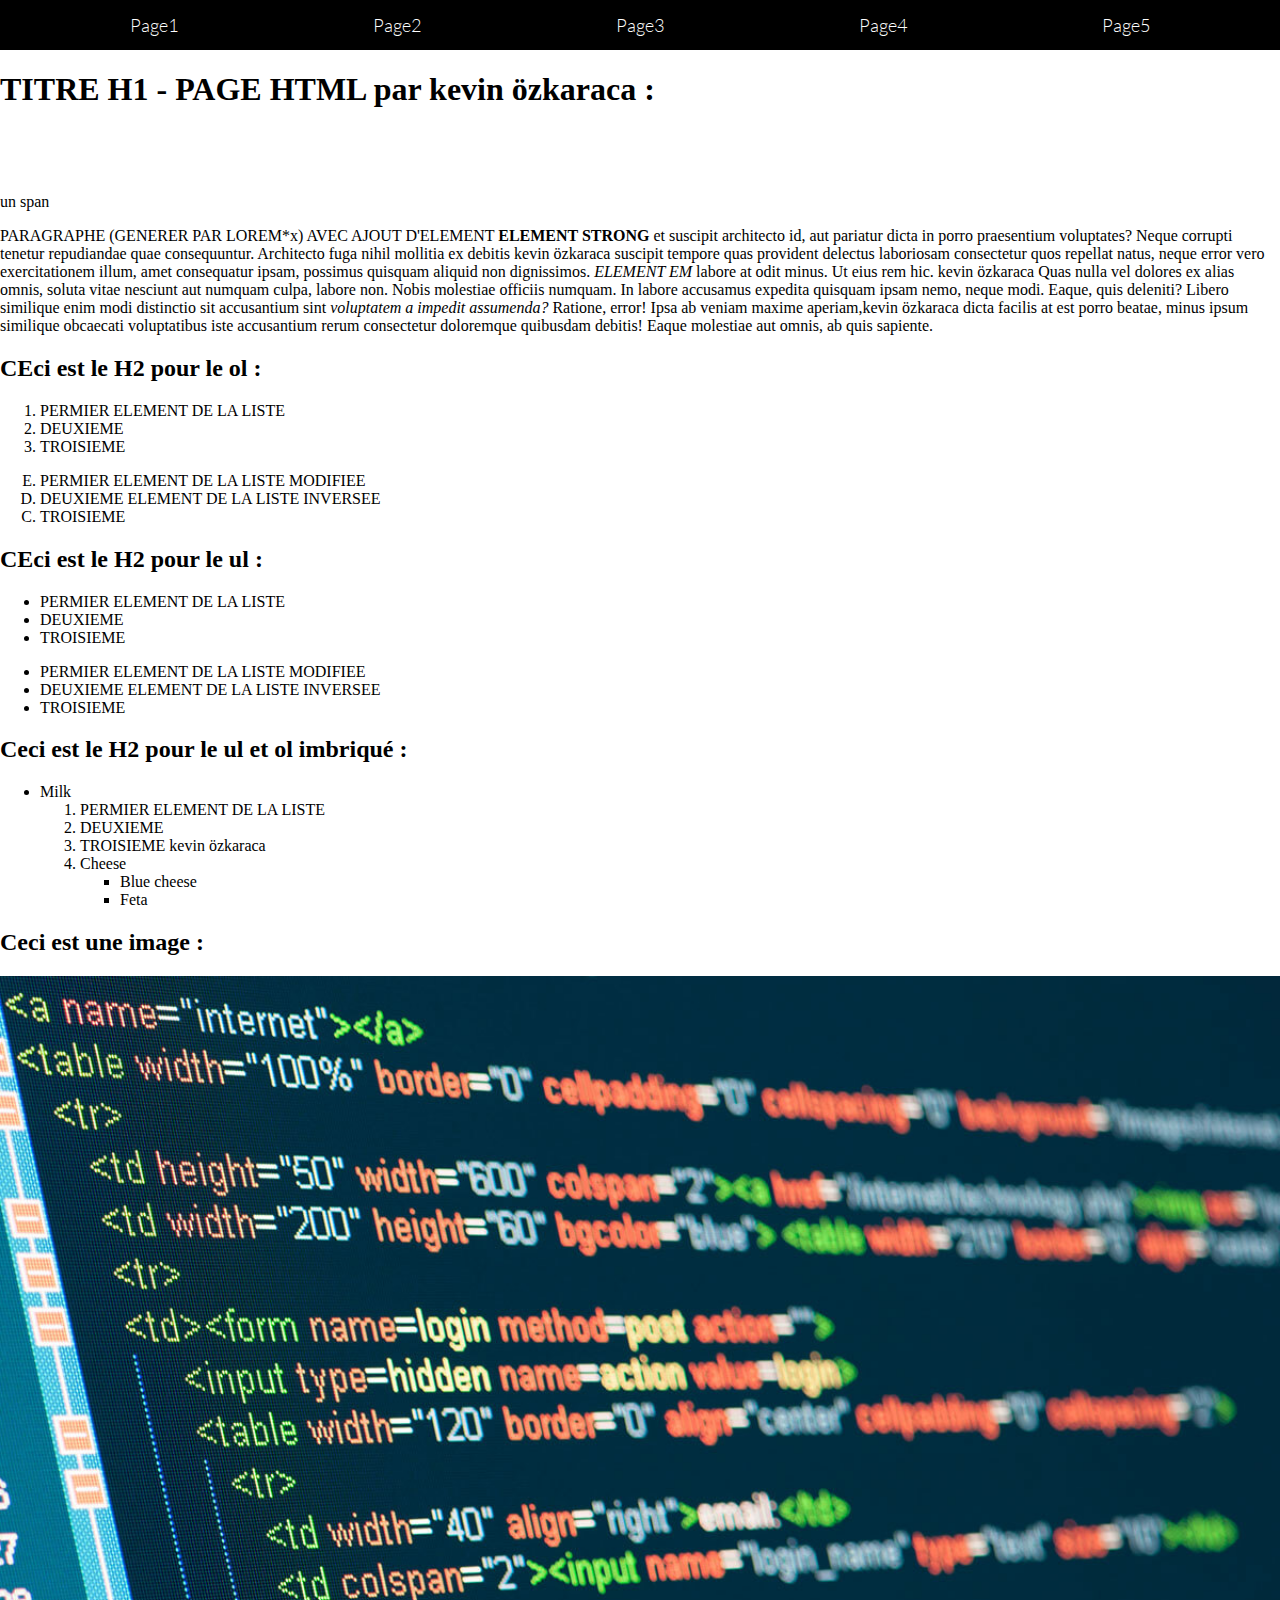
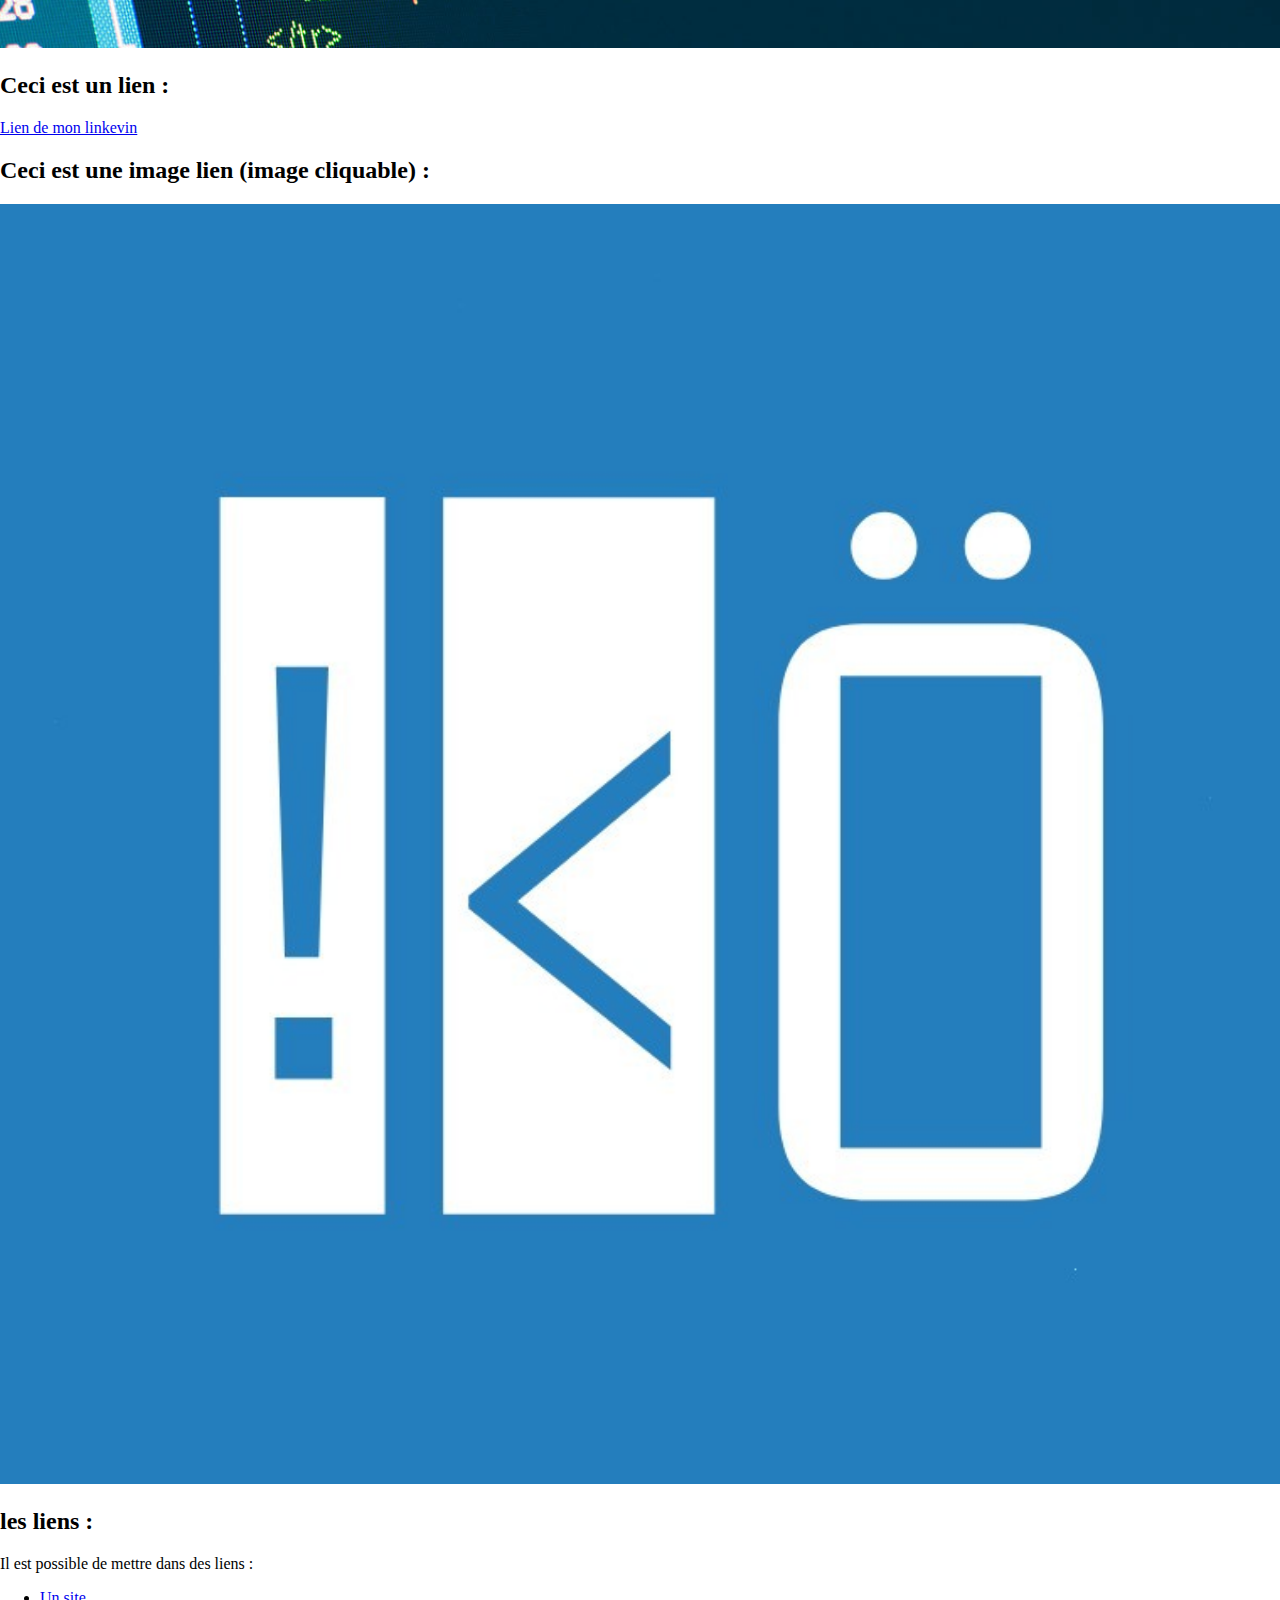
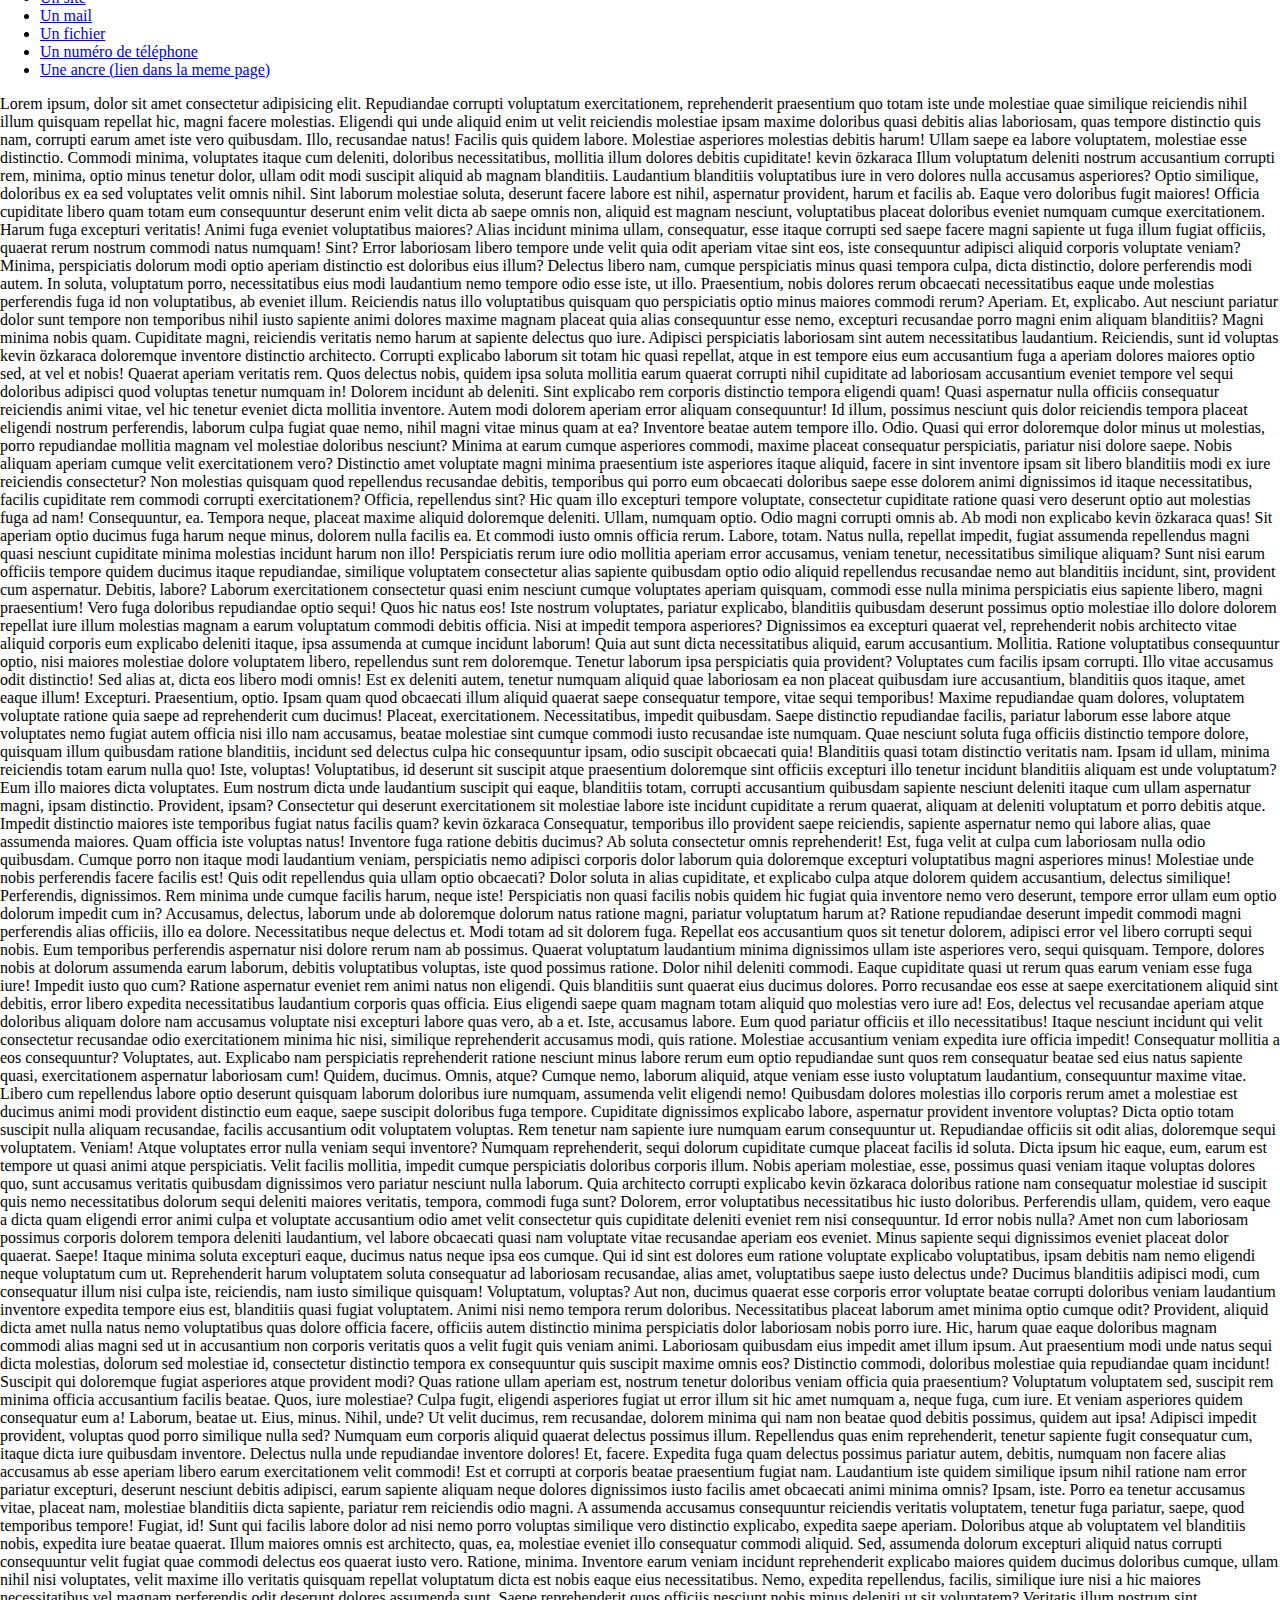
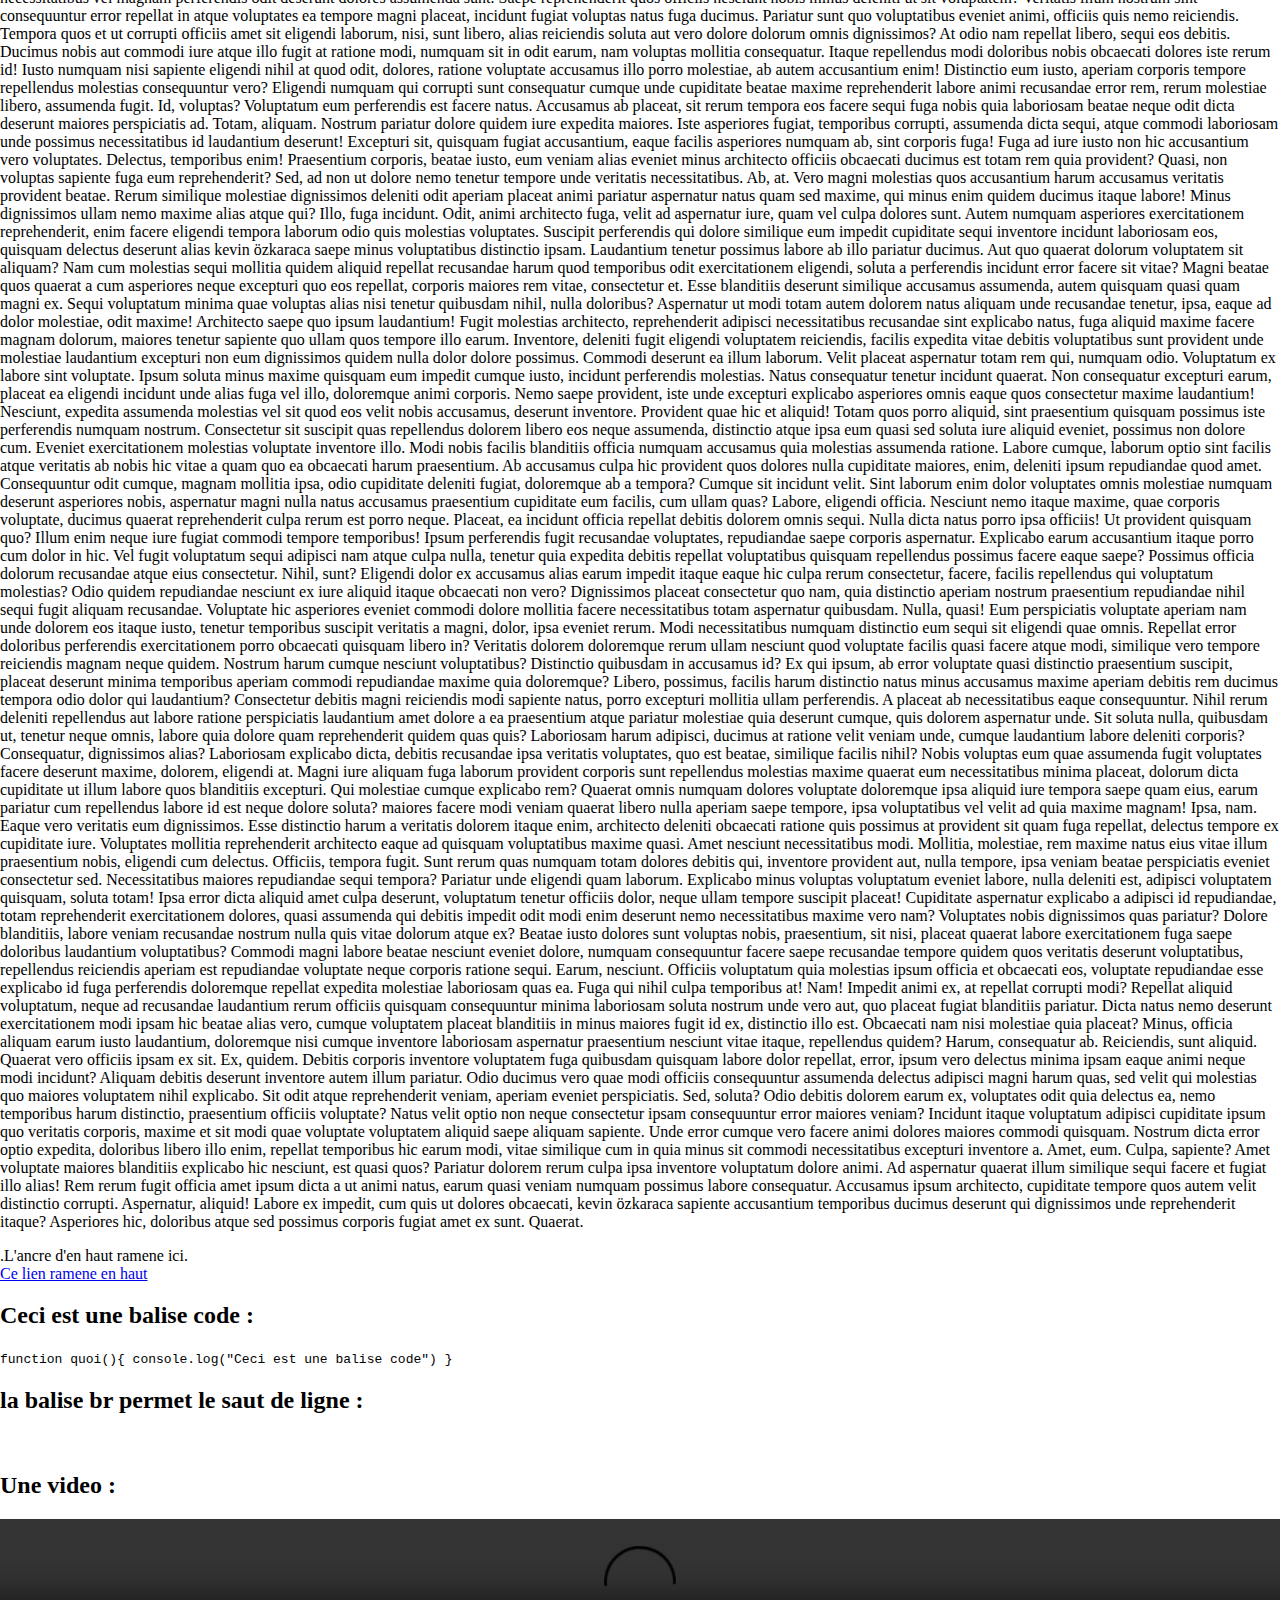
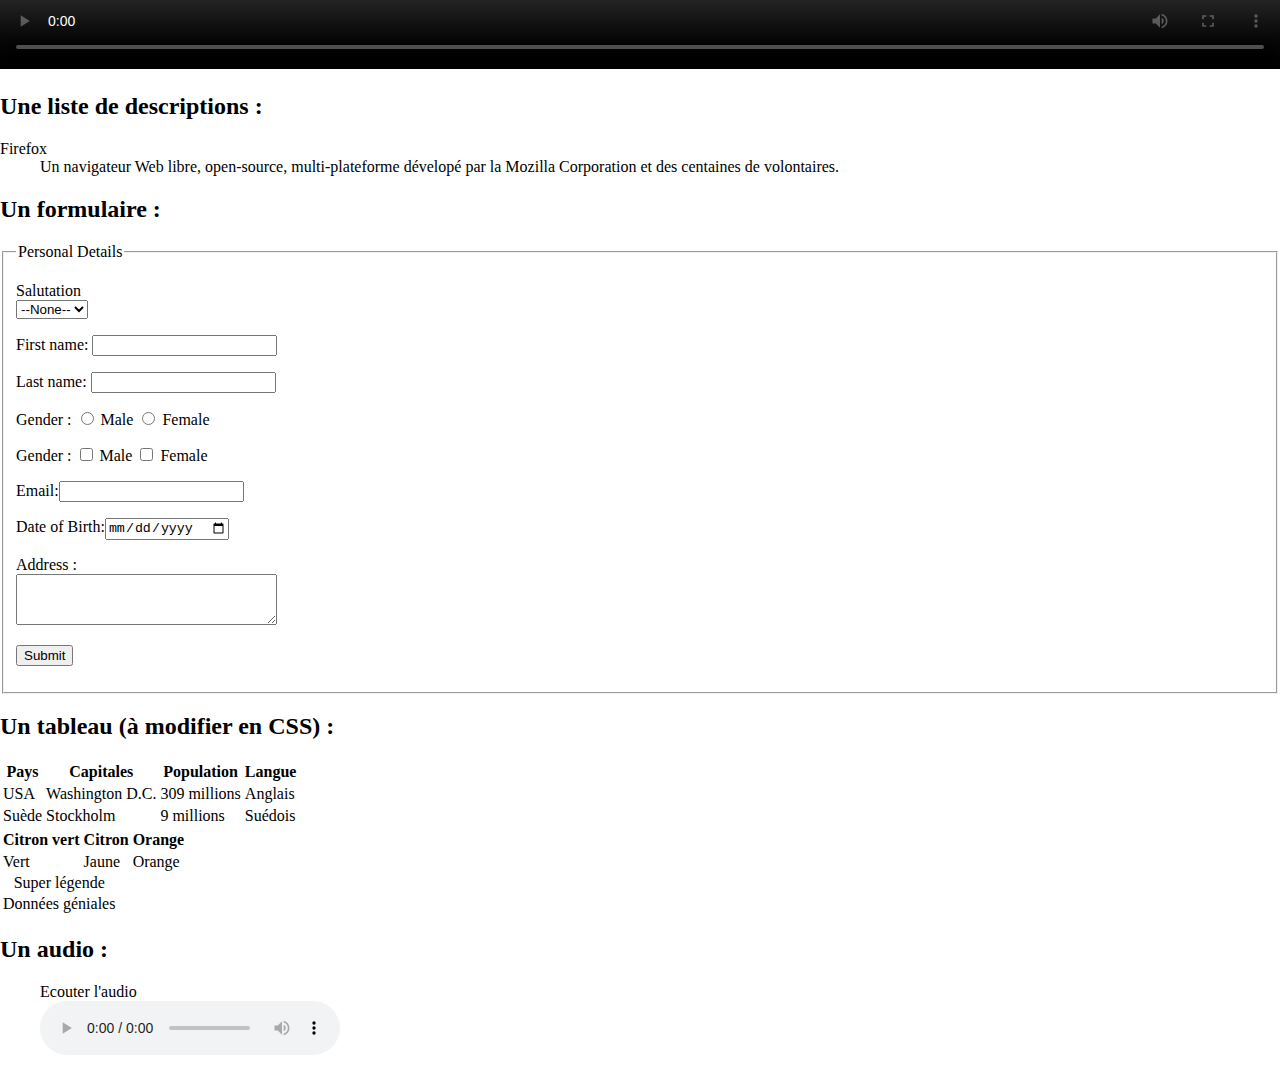
==== commit 6c5576a5: "finalisation de la validation" ====
--- a/index.html
+++ b/index.html
@@ -6,10 +6,7 @@
 On appelle "<" une balise ouvrante et ">" une balise fermante qui est précédé de "/". 
 Les balises orphelines sont directement fermée par "/"
 Il est possible de mettre des attributs dans une balise et d'indiquer une valeur
-    exemple :   <html (nom de balise) 
-                lang (attribut) = 
-                "fr" (valeur)> </html> (fermeture de la balise)
-                <html lang="fr"></html>
+   
 
 Pour structurer le code et avoir une meilleur lisibilité, il est important de respecter
 l'indentation du code (espacer le code identique): 
--- a/styles/general.css
+++ b/styles/general.css
@@ -1,11 +1,13 @@
 @font-face {
-  font-family: 'lato';
+  font-family: "lato";
   font-style: normal;
   font-weight: normal;
-  src: url('../fonts/Lato.ttf') format('truetype');
+  src: url("../fonts/Lato.ttf") format("truetype");
 }
 h1 {
-  height: 50px;
+  height: 100px;
+  justify-content: center;
+  align-items: center;
 }
 body {
   margin: 0;
@@ -14,7 +16,7 @@
 nav {
   margin: 0;
   padding: 0;
-  font-family: 'lato';
+  font-family: "lato";
   display: flex;
   flex-wrap: wrap;
   justify-content: center;
@@ -30,7 +32,7 @@
 }
 
 nav a {
-  font-family: 'lato';
+  font-family: "lato";
   display: block;
   text-decoration: none;
   font-size: large;
@@ -55,3 +57,42 @@
   height: 50px;
   width: 100%;
 }
+
+#buttonsFlex {
+  display: flex;
+  flex-wrap: wrap;
+  align-items: center;
+  justify-content: center;
+}
+#buttonsFlex button {
+  width: 20%;
+  height: 80px;
+}
+
+#CounterbuttonsFlex {
+  display: flex;
+  flex-wrap: wrap;
+  align-items: center;
+  justify-content: center;
+  text-justify: center;
+  text-align: center;
+}
+#CounterbuttonsFlex div {
+  width: 20%;
+  height: 40px;
+  background-color: rgb(9, 121, 121);
+  text-justify: center;
+  text-align: center;
+  color: wheat;
+  font-size: larger;
+  border: 6px double white;
+  box-sizing: border-box;
+}
+#pragraff {
+  width: 80%;
+  background-color: black;
+  color: white;
+  margin: auto;
+  text-justify: center;
+  text-align: center;
+}
